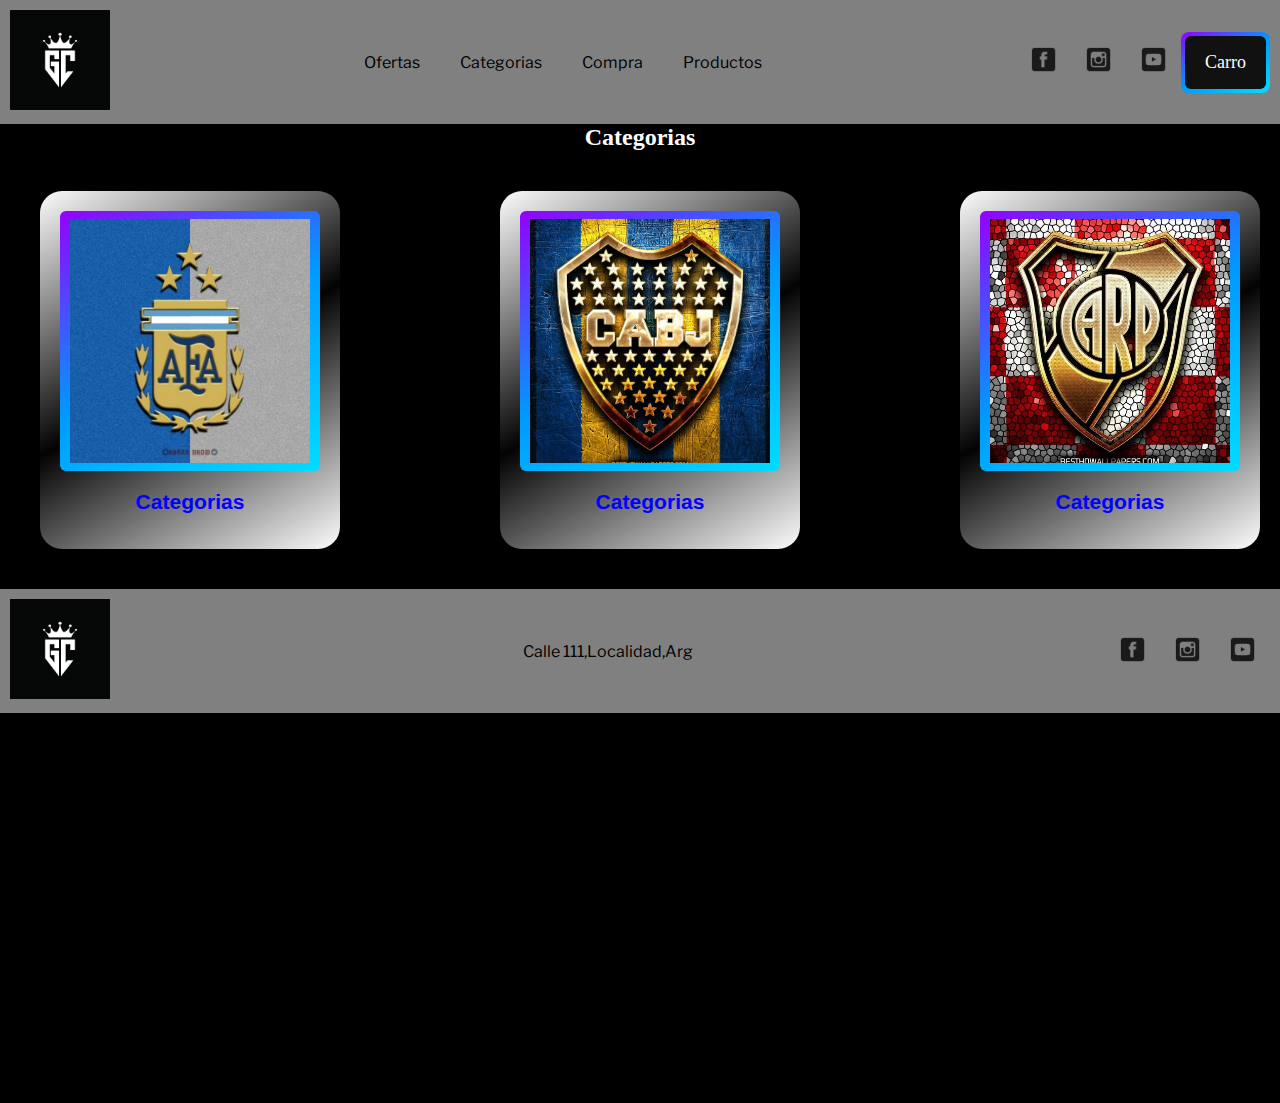
==== pagina/categorias.html @ 08c62f7e "Initial commit" ====
<!DOCTYPE html>
<html lang="en">
    <head>
        <meta charset="UTF-8">
        <meta http-equiv="X-UA-Compatible" content="IE=edge">
        <meta name="viewport" content="width=device-width, initial-scale=1.0">
        <link rel="preconnect" href="https://fonts.googleapis.com">
        <link rel="preconnect" href="https://fonts.gstatic.com" crossorigin>
        <link href="https://fonts.googleapis.com/css2?family=Oswald:wght@500&display=swap" rel="stylesheet">
        <link rel="stylesheet" href="../css/style.css">
        <title>Tiend Online</title>
    </head>
    <body>
        <header class="header">
            
            <div class="logo-header">
                <a href="../index.html">
                <img src="../media/logo.jpg" alt="Tienda Online">
                </a>
            </div>
            
            <nav class="nav-menu">
                <ul>
                    <li><a href="../pagina/Ofertas.html">Ofertas</li></a>
                    <li><a href="../pagina/categorias.html">Categorias</li></a>
                    <li><a href="../pagina/compra.html">Compra</li></a>
                    <li><a href="../pagina/productos.html">Productos</li></a>
                </ul>
            </nav>
            <div class="iconos-img">
                <div class="iconos">
                    <a href="https://www.facebook.com/">
                        <img src="../media/iconofacebook.png" alt="facebook">
                    </a>
                </div>
                <div class="iconos">
                    <a href="https://www.instagram.com/">
                        <img src="../media/iconoinstagram.png" alt="Intagram">
                    </a>
                </div>
                <div class="iconos">
                    <a href="https://www.youtube.com/">
                        <img src="../media/iconoyoutube.png" alt="YouTube">
                    </a>
                </div>
                <button>
                    <samp>Carro</samp>
                </button>
            </div>
        </header>
        <main>
            <h2 id="categorias">Categorias</h2>
            <div class="contenedor-de-categorias">
                    <div class="gorraarg">
                        <a href="../pagina/productos.html">
                            <img src="../media/Argentina 2022.jfif" alt="">
                            <h3>Categorias</h3>
                        </a>
                    </div>
                    <div class="gorraarg">
                        <a href="../pagina/productos.html">
                            <img src="../media/Boca Juniors Wallpaper.jfif" alt="">
                            <h3>Categorias</h3>
                        </a>
                    </div>
                    <div class="gorraarg">
                        <a href="../pagina/productos.html">
                            <img src="../media/riverdoradofondo.jpg" alt="">
                            <h3>Categorias</h3>
                        </a>
                    </div>
            </div>
        </main>
        <footer class="header">
            <a href="../index.html">
                <div class="logo-header">
                    <img src="../media/logo.jpg" alt="Tienda Online">
                </div>
            </a>
            <nav class="nav-menu">
                <ul>
                    <li><a href="https://www.google.com/maps/place/Casa+Vila/@-37.0545336,-81.6326982,4z/data=!4m10!1m2!2m1!1slocal+de+gorras!3m6!1s0xbf88e296a8c1a3b9:0x65e3360ee292a674!8m2!3d-38.7173366!4d-62.2640979!15sCg9sb2NhbCBkZSBnb3JyYXNaESIPbG9jYWwgZGUgZ29ycmFzkgEIaGF0X3Nob3DgAQA!16s%2Fg%2F11b7gq4s8f">Calle 111,Localidad,Arg</li></a>
                </ul>
            </nav>
            <div class="iconos-img">
                <div class="iconos">
                    <a href="https://www.facebook.com/">
                        <img src="../media/iconofacebook.png" alt="facebook">
                    </a>
                </div>
                <div class="iconos">
                    <a href="https://www.instagram.com/">
                        <img src="../media/iconoinstagram.png" alt="Intagram">
                    </a>
                </div>
                <div class="iconos">
                    <a href="https://www.youtube.com/">
                        <img src="../media/iconoyoutube.png" alt="YouTube">
                    </a>
                </div>
        </footer>
    </body>
</html>
---- css/style.css ----
@import url('https://fonts.googleapis.com/css2?family=Oswald:wght@500&display=swap');
@import url('https://fonts.googleapis.com/css2?family=Libre+Franklin:wght@600&display=swap');
*{
    font-family: "Osawld";
    padding: 0;
    margin: 0;
    text-decoration: none;
    list-style: none;
    box-sizing: border-box;
}

body{
    background-color: black;
    text-decoration: none;
}

.responsive{
    width: 100%;
    max-width: 1000px;
    margin:0 auto;
    overflow: hidden;
}
.main{
    width: 70%;
    justify-self: start;
}
.header{
    display: flex;
    background-color: gray;
    align-items: center;
    padding: 10px;
    justify-content: space-between;
    text-decoration: none;
    
}

@media (max-width:700px){
    .header{
        flex-direction: column;
        width: 100%;
        height: auto;
    }
    
}

.logo-header img{
    width: 100px;
}

.nav-menu ul{
    display: flex;
    align-items: center
}
@media (max-width:700px){
    .nav-menu ul{
        font-size: 12px;
    }
    .nav-menu ul li{
        margin: 10px;
    }
}

.nav-menu li{
    margin: 20px;
}
.iconos-img{
    display: flex;
    
}
.iconos{
    margin: 15px;

}
.iconos img{
    width: 25px;
}

.header button{
    border: 0;
    background-image: linear-gradient(150deg, #9500ff ,#09f ,#00ddff);
    border-radius: 8px;
    color: #fff;
    display: flex;
    font-size: 18px;
    padding: 4px;
    cursor: pointer;
    transition: .3s;
}
.header button samp{
    background-color: #111;
    padding: 16px 20px;
    border-radius: 6px;
    transition: .3s;
}

.header button:hover samp{
    background: none;
}
.header button:active{
    transition: scale(0.9);
}



.banner--gorra {
    background-image: url(../media/gorra-banner.webp);
    background-position: center center;
    background-repeat: no-repeat;
    background-size: cover;
    width: 100vw;
    height: 50vw;
    text-align: center;
    color: white;
    padding: 350px;
}
.banner--gorra h1{
    font-family: 'Libre Franklin', sans-serif;
}
a, li{
    font-family: 'Libre Franklin', sans-serif;
    list-style: none;
    color: black;
    text-decoration: none;
}
@media (max-width:1000px){
    .banner--gorra{
        padding: 70px;
    }
}
@media (max-width:700px){
    .banner--gorra{
        padding: 35px;
    }
}
@media (max-width:700px){
    .contenedor-de-categorias2{
        display: grid;
        place-items: center;
        
    }

}

.productos-{
    display: flex;
    align-items: center;
    padding: 10px;
    justify-content: center;
}

.gorraarg{
    display: flex;
    background-color: white;
    border-radius: 22px;
    margin: 15px;
    padding: 20px 20px;
    width:300px;
    border: 0;
    background-image: linear-gradient(150deg, #FCFCFC,#030303,#FCFCFC);
    color: #fff;
    font-size: 18px;
    cursor: pointer;
    transition: .3s;
}
.gorraarg img{
    background-image: linear-gradient(150deg, #9500ff ,#09f ,#00ddff);
    padding: 8px 10px;
    border-radius: 6px;
    transition: .3s;
}
.gorraarg img:hover {
    background: none;
}
.gorraarg:active{
    transition: scale(0.9);
}

.gorraarg img{
    width: 100%;
    aspect-ratio: 1/1;
    object-fit: cover;
}

.gorraarg h3{
    display: flex;
    justify-content: center;
    color: blue;
    font-family: Impact, Haettenschweiler, 'Arial Narrow Bold', sans-serif;
    padding: 15px;
}
.gorraarg p{
    font-family: fantasy;
    color: green;
    display: flex;
    justify-content: center;
    
}
.gorraarg::before{
    content: "";
    background: -moz-linear-gradient(to bottom right,#9500ff ,#09f ,#00ddff);
    position: absolute;
    inset: 0;
    z-index: -1;
    transform: translateY(30%) scale(0.85);
    filter: blur(30PX);

}
#categorias{
    display: flex;
    align-items: center;
    color: white;
    justify-content: center;
}
.contenedor-de-categorias2{
    display: grid;
    grid-template-columns: repeat(auto-fit, minmax(250px, 1fr));
    grid-auto-rows: minmax(200px, auto);
    gap: 150px;
    padding: 25px;
}

.contenedor-de-categorias{
    display: grid;
    grid-template-columns: repeat(auto-fit, minmax(250px, 1fr));
    grid-auto-rows: minmax(200px, auto);
    gap: 150px;
    padding: 25px;
    
}

.contenedor-de-ofertas{
    display: grid;
    grid-template-columns: repeat(auto-fit, minmax(250px, 1fr));
    grid-auto-rows: minmax(200px, auto);
    gap: 20px;
    padding: 25px 25px;   
}
.contenedor-de-ofertas2{
    display: grid;
    grid-template-columns: repeat(auto-fit, minmax(250px, 1fr));
    grid-auto-rows: minmax(200px, auto);
    gap: 150px;
    padding: 25px;
}
#ofertas{
    background-color: gray;
    display: flex;
    align-items: center;
    color: white;
    justify-content: center;
}

.video-gorras{
    display: flex;
    justify-content: center;
    margin: 30px 30px;
}
.compra-1{
    display: flex;
    align-items: center;
    padding: 10px;
    justify-content: space-between;
}

.gorraarg-compra{
    display: flex;
    align-items: center;
    justify-content: space-around;
    margin: 10px 20px;
    background-color: white;
    border-radius: 22px;
    padding: 12px;
    width:1200px;
    height: 600px;
}

.gorraarg-compra img{
    display: flex;
    width: 600px;
}

.gorraarg-compra p{
    display: flex;
    font-size: 46px;
    font-weight: 600px;
    color: red;
}

.gorraarg-compra h2{
    display: flex;
    color: blue;
}

.boton-compra input{
    background-color: rgb(5, 241, 24);
    width: 100px;
}
.gorraarg-compra-{
    display: flex;
    align-items: center;
    justify-content: space-around;
    margin: 100px 200px;
    background-color: white;
    border-radius: 22px;
    padding: 12px;
    width:1000px;
    height: 500px;
}

.gorraarg-compra- img{
    display: flex;
    width: 500px;
}

.gorraarg-compra- p{
    display: flex;
    font-size: 46px;
    font-weight: 600px;
    color: red;
}

.gorraarg-compra- h2{
    display: flex;
    color: blue;
}
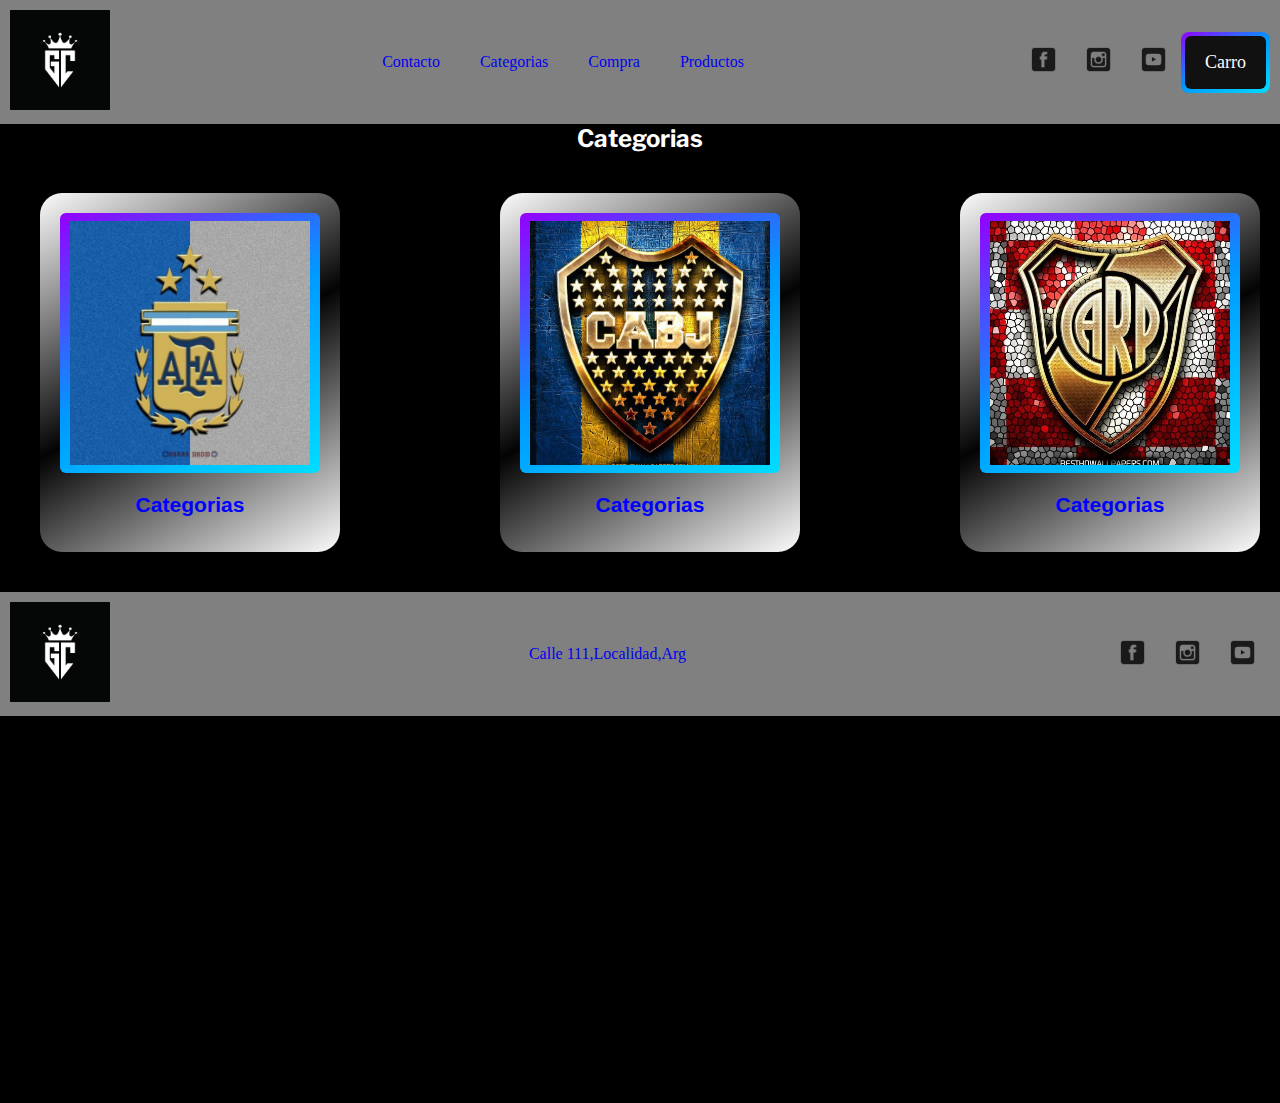
==== commit 5dae6b1a: "preEntrega3Cejas" ====
--- a/pagina/categorias.html
+++ b/pagina/categorias.html
@@ -8,7 +8,8 @@
         <link rel="preconnect" href="https://fonts.gstatic.com" crossorigin>
         <link href="https://fonts.googleapis.com/css2?family=Oswald:wght@500&display=swap" rel="stylesheet">
         <link rel="stylesheet" href="../css/style.css">
-        <title>Tiend Online</title>
+        <link rel="stylesheet" href="../css/app.css">
+        <title>Categorias</title>
     </head>
     <body>
         <header class="header">
@@ -21,25 +22,25 @@
             
             <nav class="nav-menu">
                 <ul>
-                    <li><a href="../pagina/Ofertas.html">Ofertas</li></a>
+                    <li><a href="../pagina/Contacto.html">Contacto</li></a>
                     <li><a href="../pagina/categorias.html">Categorias</li></a>
-                    <li><a href="../pagina/compra.html">Compra</li></a>
+                    <li><a href="../pagina/Compra.html">Compra</li></a>
                     <li><a href="../pagina/productos.html">Productos</li></a>
                 </ul>
             </nav>
             <div class="iconos-img">
                 <div class="iconos">
-                    <a href="https://www.facebook.com/">
+                    <a target=”_BLANK” href="https://www.facebook.com/">
                         <img src="../media/iconofacebook.png" alt="facebook">
                     </a>
                 </div>
                 <div class="iconos">
-                    <a href="https://www.instagram.com/">
+                    <a target=”_BLANK” href="https://www.instagram.com/">
                         <img src="../media/iconoinstagram.png" alt="Intagram">
                     </a>
                 </div>
                 <div class="iconos">
-                    <a href="https://www.youtube.com/">
+                    <a target=”_BLANK” href="https://www.youtube.com/">
                         <img src="../media/iconoyoutube.png" alt="YouTube">
                     </a>
                 </div>
@@ -84,17 +85,17 @@
             </nav>
             <div class="iconos-img">
                 <div class="iconos">
-                    <a href="https://www.facebook.com/">
+                    <a target=”_BLANK” href="https://www.facebook.com/">
                         <img src="../media/iconofacebook.png" alt="facebook">
                     </a>
                 </div>
                 <div class="iconos">
-                    <a href="https://www.instagram.com/">
+                    <a target=”_BLANK” href="https://www.instagram.com/">
                         <img src="../media/iconoinstagram.png" alt="Intagram">
                     </a>
                 </div>
                 <div class="iconos">
-                    <a href="https://www.youtube.com/">
+                    <a target=”_BLANK” href="https://www.youtube.com/">
                         <img src="../media/iconoyoutube.png" alt="YouTube">
                     </a>
                 </div>
--- a/css/style.css
+++ b/css/style.css
@@ -1,38 +1,5 @@
-@import url('https://fonts.googleapis.com/css2?family=Oswald:wght@500&display=swap');
-@import url('https://fonts.googleapis.com/css2?family=Libre+Franklin:wght@600&display=swap');
-*{
-    font-family: "Osawld";
-    padding: 0;
-    margin: 0;
-    text-decoration: none;
-    list-style: none;
-    box-sizing: border-box;
-}
 
-body{
-    background-color: black;
-    text-decoration: none;
-}
 
-.responsive{
-    width: 100%;
-    max-width: 1000px;
-    margin:0 auto;
-    overflow: hidden;
-}
-.main{
-    width: 70%;
-    justify-self: start;
-}
-.header{
-    display: flex;
-    background-color: gray;
-    align-items: center;
-    padding: 10px;
-    justify-content: space-between;
-    text-decoration: none;
-    
-}
 
 @media (max-width:700px){
     .header{
@@ -43,95 +10,27 @@
     
 }
 
-.logo-header img{
-    width: 100px;
-}
+.logo-header
 
-.nav-menu ul{
-    display: flex;
-    align-items: center
-}
+.nav-menu
 @media (max-width:700px){
     .nav-menu ul{
-        font-size: 12px;
+        font-size: 2px;
     }
     .nav-menu ul li{
         margin: 10px;
     }
 }
 
-.nav-menu li{
-    margin: 20px;
-}
-.iconos-img{
-    display: flex;
-    
-}
-.iconos{
-    margin: 15px;
-
-}
-.iconos img{
-    width: 25px;
-}
-
-.header button{
-    border: 0;
-    background-image: linear-gradient(150deg, #9500ff ,#09f ,#00ddff);
-    border-radius: 8px;
-    color: #fff;
-    display: flex;
-    font-size: 18px;
-    padding: 4px;
-    cursor: pointer;
-    transition: .3s;
-}
-.header button samp{
-    background-color: #111;
-    padding: 16px 20px;
-    border-radius: 6px;
-    transition: .3s;
-}
-
-.header button:hover samp{
-    background: none;
-}
-.header button:active{
-    transition: scale(0.9);
-}
 
 
 
-.banner--gorra {
-    background-image: url(../media/gorra-banner.webp);
-    background-position: center center;
-    background-repeat: no-repeat;
-    background-size: cover;
-    width: 100vw;
-    height: 50vw;
-    text-align: center;
-    color: white;
-    padding: 350px;
-}
-.banner--gorra h1{
-    font-family: 'Libre Franklin', sans-serif;
-}
-a, li{
-    font-family: 'Libre Franklin', sans-serif;
-    list-style: none;
-    color: black;
-    text-decoration: none;
-}
-@media (max-width:1000px){
-    .banner--gorra{
-        padding: 70px;
-    }
-}
-@media (max-width:700px){
-    .banner--gorra{
-        padding: 35px;
-    }
-}
+
+
+
+
+
+
 @media (max-width:700px){
     .contenedor-de-categorias2{
         display: grid;
@@ -141,185 +40,13 @@
 
 }
 
-.productos-{
-    display: flex;
-    align-items: center;
-    padding: 10px;
-    justify-content: center;
-}
 
-.gorraarg{
-    display: flex;
-    background-color: white;
-    border-radius: 22px;
-    margin: 15px;
-    padding: 20px 20px;
-    width:300px;
-    border: 0;
-    background-image: linear-gradient(150deg, #FCFCFC,#030303,#FCFCFC);
-    color: #fff;
-    font-size: 18px;
-    cursor: pointer;
-    transition: .3s;
-}
-.gorraarg img{
-    background-image: linear-gradient(150deg, #9500ff ,#09f ,#00ddff);
-    padding: 8px 10px;
-    border-radius: 6px;
-    transition: .3s;
-}
-.gorraarg img:hover {
-    background: none;
-}
-.gorraarg:active{
-    transition: scale(0.9);
-}
 
-.gorraarg img{
-    width: 100%;
-    aspect-ratio: 1/1;
-    object-fit: cover;
-}
 
-.gorraarg h3{
-    display: flex;
-    justify-content: center;
-    color: blue;
-    font-family: Impact, Haettenschweiler, 'Arial Narrow Bold', sans-serif;
-    padding: 15px;
-}
-.gorraarg p{
-    font-family: fantasy;
-    color: green;
-    display: flex;
-    justify-content: center;
-    
-}
-.gorraarg::before{
-    content: "";
-    background: -moz-linear-gradient(to bottom right,#9500ff ,#09f ,#00ddff);
-    position: absolute;
-    inset: 0;
-    z-index: -1;
-    transform: translateY(30%) scale(0.85);
-    filter: blur(30PX);
 
-}
-#categorias{
-    display: flex;
-    align-items: center;
-    color: white;
-    justify-content: center;
-}
-.contenedor-de-categorias2{
-    display: grid;
-    grid-template-columns: repeat(auto-fit, minmax(250px, 1fr));
-    grid-auto-rows: minmax(200px, auto);
-    gap: 150px;
-    padding: 25px;
-}
 
-.contenedor-de-categorias{
-    display: grid;
-    grid-template-columns: repeat(auto-fit, minmax(250px, 1fr));
-    grid-auto-rows: minmax(200px, auto);
-    gap: 150px;
-    padding: 25px;
-    
-}
 
-.contenedor-de-ofertas{
-    display: grid;
-    grid-template-columns: repeat(auto-fit, minmax(250px, 1fr));
-    grid-auto-rows: minmax(200px, auto);
-    gap: 20px;
-    padding: 25px 25px;   
-}
-.contenedor-de-ofertas2{
-    display: grid;
-    grid-template-columns: repeat(auto-fit, minmax(250px, 1fr));
-    grid-auto-rows: minmax(200px, auto);
-    gap: 150px;
-    padding: 25px;
-}
-#ofertas{
-    background-color: gray;
-    display: flex;
-    align-items: center;
-    color: white;
-    justify-content: center;
-}
 
-.video-gorras{
-    display: flex;
-    justify-content: center;
-    margin: 30px 30px;
-}
-.compra-1{
-    display: flex;
-    align-items: center;
-    padding: 10px;
-    justify-content: space-between;
-}
 
-.gorraarg-compra{
-    display: flex;
-    align-items: center;
-    justify-content: space-around;
-    margin: 10px 20px;
-    background-color: white;
-    border-radius: 22px;
-    padding: 12px;
-    width:1200px;
-    height: 600px;
-}
 
-.gorraarg-compra img{
-    display: flex;
-    width: 600px;
-}
 
-.gorraarg-compra p{
-    display: flex;
-    font-size: 46px;
-    font-weight: 600px;
-    color: red;
-}
-
-.gorraarg-compra h2{
-    display: flex;
-    color: blue;
-}
-
-.boton-compra input{
-    background-color: rgb(5, 241, 24);
-    width: 100px;
-}
-.gorraarg-compra-{
-    display: flex;
-    align-items: center;
-    justify-content: space-around;
-    margin: 100px 200px;
-    background-color: white;
-    border-radius: 22px;
-    padding: 12px;
-    width:1000px;
-    height: 500px;
-}
-
-.gorraarg-compra- img{
-    display: flex;
-    width: 500px;
-}
-
-.gorraarg-compra- p{
-    display: flex;
-    font-size: 46px;
-    font-weight: 600px;
-    color: red;
-}
-
-.gorraarg-compra- h2{
-    display: flex;
-    color: blue;
-}--- a/css/app.css
+++ b/css/app.css
@@ -0,0 +1,296 @@
+@import url("https://fonts.googleapis.com/css2?family=Oswald:wght@500&display=swap");
+@import url("https://fonts.googleapis.com/css2?family=Libre+Franklin:wght@600&display=swap");
+* {
+  font-family: "Osawld";
+  padding: 0;
+  margin: 0;
+  text-decoration: none;
+  list-style: none;
+  box-sizing: border-box;
+}
+
+body {
+  background-color: black;
+  text-decoration: none;
+}
+
+.responsive {
+  width: 100%;
+  max-width: 1000px;
+  margin: 0 auto;
+  overflow: hidden;
+}
+
+.main {
+  width: 70%;
+  justify-self: start;
+}
+
+header {
+  display: flex;
+  background-color: gray;
+  align-items: center;
+  padding: 10px;
+  justify-content: space-between;
+  text-decoration: none;
+}
+@media screen and (max-width: 700px) {
+  header {
+    flex-direction: column;
+    width: 100%;
+    height: auto;
+  }
+}
+header img {
+  width: 100px;
+}
+header ul {
+  display: flex;
+  align-items: center;
+}
+@media screen and (max-width: 700px) {
+  header ul {
+    font-size: 12px;
+  }
+}
+header li {
+  margin: 20px;
+}
+@media screen and (max-width: 700px) {
+  header li {
+    margin: 10px;
+  }
+}
+header .iconos-img {
+  display: flex;
+}
+header .iconos {
+  margin: 15px;
+}
+header .iconos img {
+  width: 25px;
+}
+header button {
+  border: 0;
+  background-image: linear-gradient(150deg, #9500ff, #09f, #00ddff);
+  border-radius: 8px;
+  color: #fff;
+  display: flex;
+  font-size: 18px;
+  padding: 4px;
+  cursor: pointer;
+  transition: 0.3s;
+}
+header button samp {
+  background-color: #111;
+  padding: 16px 20px;
+  border-radius: 6px;
+  transition: 0.3s;
+}
+header button:hover samp {
+  background: none;
+}
+header button:active {
+  transition: scale(0.9);
+}
+
+main #categorias {
+  display: flex;
+  align-items: center;
+  color: white;
+  justify-content: center;
+  font-family: "Libre Franklin", sans-serif;
+}
+main .contenedor-de-categorias {
+  display: grid;
+  grid-template-columns: repeat(auto-fit, minmax(250px, 1fr));
+  grid-auto-rows: minmax(200px, auto);
+  gap: 150px;
+  padding: 25px;
+}
+main .gorraarg {
+  display: flex;
+  background-color: white;
+  border-radius: 22px;
+  margin: 15px;
+  padding: 20px 20px;
+  width: 300px;
+  border: 0;
+  background-image: linear-gradient(150deg, #FCFCFC, #030303, #FCFCFC);
+  color: #fff;
+  font-size: 18px;
+  cursor: pointer;
+  transition: 0.3s;
+}
+main .gorraarg img {
+  width: 100%;
+  aspect-ratio: 1/1;
+  object-fit: cover;
+  background-image: linear-gradient(150deg, #9500ff, #09f, #00ddff);
+  padding: 8px 10px;
+  border-radius: 6px;
+  transition: 0.3s;
+}
+main .gorraarg img:hover {
+  background: none;
+}
+main .gorraarg h3 {
+  display: flex;
+  justify-content: center;
+  color: blue;
+  font-family: Impact, Haettenschweiler, "Arial Narrow Bold", sans-serif;
+  padding: 15px;
+}
+main .gorraarg p {
+  font-family: fantasy;
+  color: green;
+  display: flex;
+  justify-content: center;
+}
+main .gorraarg:active {
+  transition: scale(0.9);
+}
+main .gorraarg::before {
+  content: "";
+  background: -moz-linear-gradient(to bottom right, #9500ff, #09f, #00ddff);
+  position: absolute;
+  inset: 0;
+  z-index: -1;
+  transform: translateY(30%) scale(0.85);
+  filter: blur(30PX);
+}
+main .contenedor-de-categorias2 {
+  display: grid;
+  grid-template-columns: repeat(auto-fit, minmax(250px, 1fr));
+  grid-auto-rows: minmax(80px, auto);
+  gap: 80px;
+  padding: 10px 5px;
+}
+main .contenedor-de-ofertas {
+  display: grid;
+  grid-template-columns: repeat(auto-fit, minmax(250px, 1fr));
+  grid-auto-rows: minmax(80px, auto);
+  gap: 20px;
+  padding: 10px 5px;
+}
+main .contenedor-de-ofertas2 {
+  display: grid;
+  grid-template-columns: repeat(auto-fit, minmax(250px, 1fr));
+  grid-auto-rows: minmax(200px, auto);
+  gap: 150px;
+  padding: 25px;
+}
+main #ofertas {
+  background-color: gray;
+  display: flex;
+  align-items: center;
+  color: white;
+  justify-content: center;
+}
+main .video-gorras {
+  display: flex;
+  justify-content: center;
+  margin: 30px 30px;
+}
+
+.contacto {
+  margin: 0;
+}
+.contacto .form {
+  width: 340px;
+  height: 440px;
+  background: white;
+  border-radius: 8px;
+  box-shadow: 0 0 80px -10px blue;
+  margin: calc(50vh - 220px) auto;
+  padding: 20px 30px;
+  box-sizing: border-box;
+  font-family: "Libre Franklin", sans-serif;
+  position: relative;
+}
+.contacto .form h2 {
+  margin: 10px 0;
+  padding-bottom: 10px;
+  width: 180px;
+  color: gray;
+  border-bottom: 3px solid black;
+}
+.contacto .form input {
+  width: 100%;
+  padding: 10px;
+  box-sizing: border-box;
+  background: none;
+  outline: none;
+  resize: none;
+  border: 0;
+  font-family: "Libre Franklin", sans-serif;
+  transition: all 0.3s;
+  border-bottom: 2px solid grey;
+}
+.contacto .form input:focus {
+  border-bottom: 2px solid lightblue;
+}
+.contacto .form p:before {
+  content: attr(type);
+  display: block;
+  margin: 28px 0 0;
+  font-size: 14px;
+  color: gray;
+}
+.contacto .form button {
+  float: right;
+  padding: 8px 12px;
+  margin: 8px 0 0;
+  font-family: "Libre Franklin", sans-serif;
+  border: 2px solid gray;
+  background: 0;
+  color: black;
+  cursor: pointer;
+  transition: all 0.3s;
+}
+.contacto .form button:hover {
+  background: gray;
+  color: white;
+}
+.contacto .form div {
+  position: absolute;
+  bottom: -15px;
+  right: -20px;
+  background: black;
+  color: white;
+  width: 320px;
+  padding: 16px 4px 16px 0;
+  border-radius: 6px;
+  font-size: 13px;
+  box-shadow: 10px 10px 40px -14px blue;
+}
+.contacto .form span {
+  margin: 0 5px 0 15px;
+}
+
+footer {
+  display: flex;
+  background-color: gray;
+  align-items: center;
+  padding: 10px;
+  justify-content: space-between;
+  text-decoration: none;
+}
+footer img {
+  width: 100px;
+}
+footer ul {
+  display: flex;
+  align-items: center;
+}
+footer .iconos-img {
+  display: flex;
+}
+footer .iconos {
+  margin: 15px;
+}
+footer .iconos img {
+  width: 25px;
+}
+
+/*# sourceMappingURL=app.css.map */
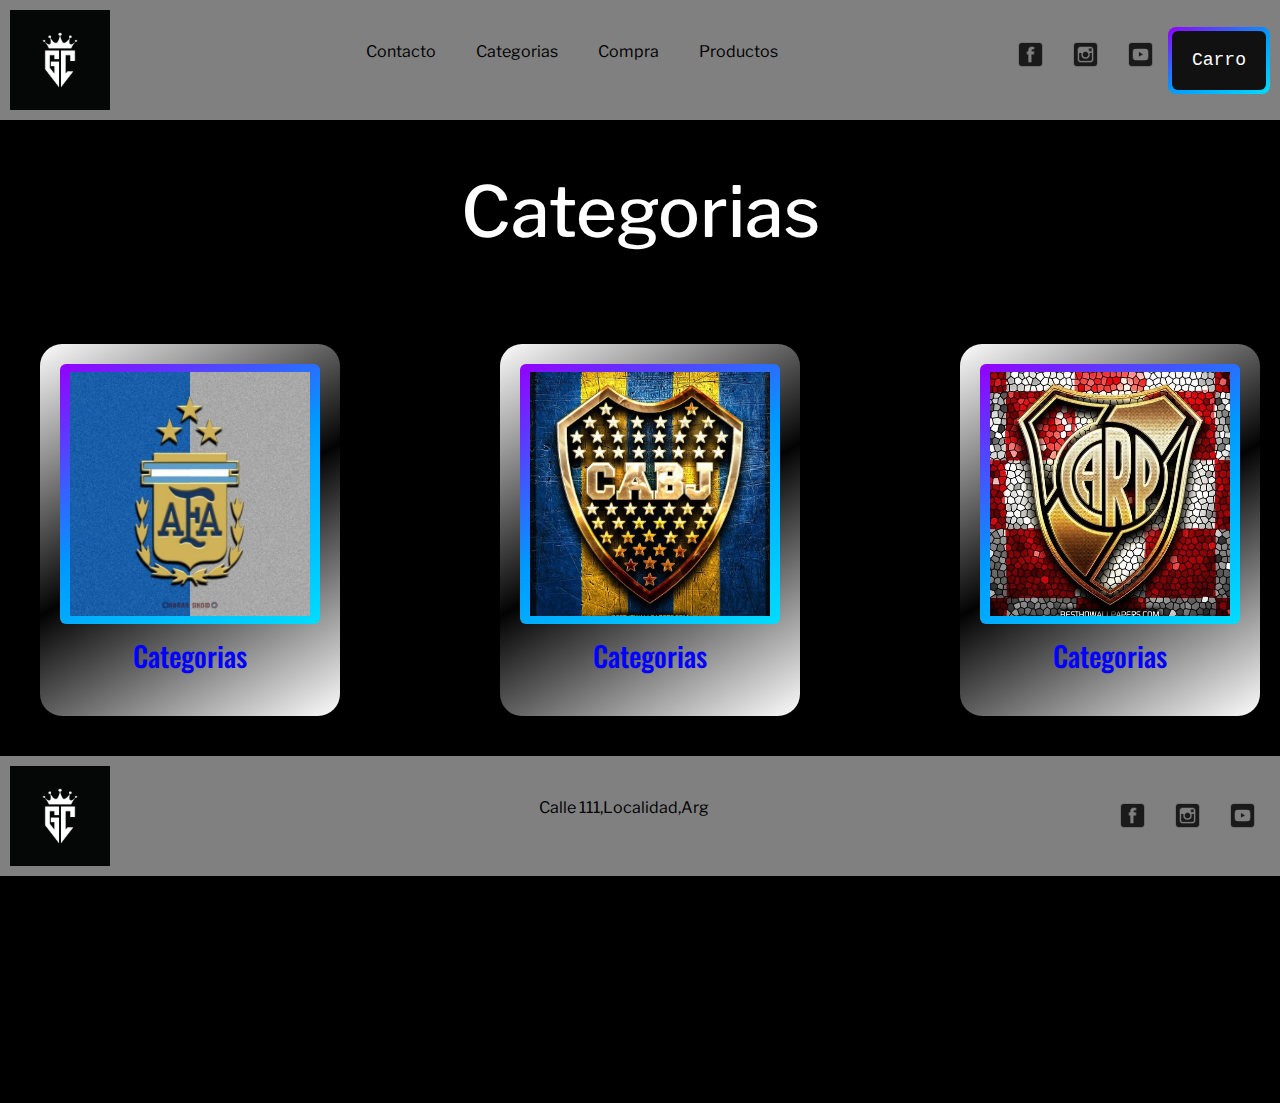
==== commit ad50d6b3: "Add files via upload" ====
--- a/pagina/categorias.html
+++ b/pagina/categorias.html
@@ -4,14 +4,14 @@
         <meta charset="UTF-8">
         <meta http-equiv="X-UA-Compatible" content="IE=edge">
         <meta name="viewport" content="width=device-width, initial-scale=1.0">
+        <meta name="description" content="Explora nuestra varidad de quipos">
+        <meta name="keywords" content="gorra, sombrero, accesorios, futbol, deporte, boca js, river plate, Argentina, campeon,">
         <link rel="preconnect" href="https://fonts.googleapis.com">
         <link rel="preconnect" href="https://fonts.gstatic.com" crossorigin>
-        <link href="https://fonts.googleapis.com/css2?family=Oswald:wght@500&display=swap" rel="stylesheet">
-        <link rel="stylesheet" href="../css/style.css">
         <link rel="stylesheet" href="../css/app.css">
-        <title>Categorias</title>
+        <title>Tiena Online - Categorias</title>
     </head>
-    <body>
+    <body class="body">
         <header class="header">
             
             <div class="logo-header">
@@ -50,29 +50,29 @@
             </div>
         </header>
         <main>
-            <h2 id="categorias">Categorias</h2>
+            <h1 id="categorias">Categorias</h1>
             <div class="contenedor-de-categorias">
                     <div class="gorraarg">
                         <a href="../pagina/productos.html">
-                            <img src="../media/Argentina 2022.jfif" alt="">
+                            <img src="../media/Argentina 2022.jfif" alt="Argentina">
                             <h3>Categorias</h3>
                         </a>
                     </div>
                     <div class="gorraarg">
                         <a href="../pagina/productos.html">
-                            <img src="../media/Boca Juniors Wallpaper.jfif" alt="">
+                            <img src="../media/Boca Juniors Wallpaper.jfif" alt="Boca Js">
                             <h3>Categorias</h3>
                         </a>
                     </div>
                     <div class="gorraarg">
                         <a href="../pagina/productos.html">
-                            <img src="../media/riverdoradofondo.jpg" alt="">
+                            <img src="../media/riverdoradofondo.jpg" alt="River Plate">
                             <h3>Categorias</h3>
                         </a>
                     </div>
             </div>
         </main>
-        <footer class="header">
+        <footer class="footer">
             <a href="../index.html">
                 <div class="logo-header">
                     <img src="../media/logo.jpg" alt="Tienda Online">
--- a/css/app.css
+++ b/css/app.css
@@ -1,29 +1,32 @@
+@charset "UTF-8";
 @import url("https://fonts.googleapis.com/css2?family=Oswald:wght@500&display=swap");
 @import url("https://fonts.googleapis.com/css2?family=Libre+Franklin:wght@600&display=swap");
-* {
-  font-family: "Osawld";
-  padding: 0;
-  margin: 0;
+a {
+  font-family: "Libre Franklin";
   text-decoration: none;
-  list-style: none;
-  box-sizing: border-box;
-}
-
-body {
-  background-color: black;
+}
+
+h1, h2, h3 {
+  font-family: "Oswald";
   text-decoration: none;
 }
 
-.responsive {
-  width: 100%;
-  max-width: 1000px;
-  margin: 0 auto;
-  overflow: hidden;
-}
-
-.main {
-  width: 70%;
-  justify-self: start;
+#categorias {
+  display: flex;
+  align-items: center;
+  color: white;
+  justify-content: center;
+  font-family: "Libre Franklin", sans-serif;
+  margin: 50px;
+  font-size: 70px;
+}
+
+#ofertas {
+  background-color: gray;
+  display: flex;
+  align-items: center;
+  color: black;
+  justify-content: center;
 }
 
 header {
@@ -53,21 +56,25 @@
     font-size: 12px;
   }
 }
-header li {
+header ul li {
   margin: 20px;
 }
 @media screen and (max-width: 700px) {
-  header li {
+  header ul li {
     margin: 10px;
   }
+}
+header ul li a {
+  text-decoration: none;
+  color: #000;
 }
 header .iconos-img {
   display: flex;
 }
-header .iconos {
+header .iconos-img .iconos {
   margin: 15px;
 }
-header .iconos img {
+header .iconos-img .iconos img {
   width: 25px;
 }
 header button {
@@ -94,21 +101,148 @@
   transition: scale(0.9);
 }
 
-main #categorias {
+* {
+  font-family: "Osawld";
+  padding: 0;
+  margin: 0;
+  text-decoration: none;
+  list-style: none;
+  box-sizing: border-box;
+}
+
+.body {
+  background-color: black;
+  text-decoration: none;
+}
+
+.responsive {
+  width: 100%;
+  max-width: 1000px;
+  margin: 0 auto;
+  overflow: hidden;
+}
+
+.main {
+  width: 70%;
+  justify-self: start;
+}
+
+.footer {
+  display: flex;
+  background-color: gray;
+  align-items: center;
+  padding: 10px;
+  justify-content: space-between;
+  align-self: end;
+}
+.footer img {
+  width: 100px;
+}
+.footer ul {
   display: flex;
   align-items: center;
-  color: white;
-  justify-content: center;
-  font-family: "Libre Franklin", sans-serif;
-}
-main .contenedor-de-categorias {
+}
+.footer ul a {
+  color: #000;
+  text-decoration: none;
+}
+.footer .iconos-img {
+  display: flex;
+}
+.footer .iconos {
+  margin: 15px;
+}
+.footer .iconos img {
+  width: 25px;
+}
+@media (max-width: 700px) {
+  .footer .header {
+    flex-direction: column;
+    width: 100%;
+    height: auto;
+  }
+  .footer .iconos-img {
+    display: flex;
+  }
+  .footer .iconos-img .iconos {
+    margin: 5px;
+  }
+  .footer .nav-menu ul {
+    font-size: 12px;
+  }
+  .footer .nav-menu ul a {
+    color: #000;
+  }
+}
+
+.contenedor-de-categorias {
   display: grid;
   grid-template-columns: repeat(auto-fit, minmax(250px, 1fr));
   grid-auto-rows: minmax(200px, auto);
   gap: 150px;
   padding: 25px;
 }
-main .gorraarg {
+
+.contenedor-de-categorias2 {
+  display: grid;
+  grid-template-columns: repeat(auto-fit, minmax(250px, 1fr));
+  grid-auto-rows: minmax(80px, auto);
+  gap: 150px;
+  padding: 10px 5px;
+}
+.contenedor-de-categorias2 h1 {
+  color: white;
+  text-align: center center;
+  padding: 0px;
+  font-size: 50px;
+}
+
+.contenedor-de-ofertas {
+  display: grid;
+  grid-template-columns: repeat(auto-fit, minmax(250px, 1fr));
+  grid-auto-rows: minmax(80px, auto);
+  gap: 20px;
+  padding: 10px 5px;
+}
+
+.contenedor-de-ofertas2 {
+  display: grid;
+  grid-template-columns: repeat(auto-fit, minmax(250px, 1fr));
+  grid-auto-rows: minmax(200px, auto);
+  gap: 150px;
+  padding: 25px;
+}
+
+.banner--gorra {
+  background-image: url(../media/gorra-banner.webp);
+  background-position: center center;
+  background-repeat: no-repeat;
+  background-size: cover;
+  width: 100vw;
+  height: 20vw;
+  text-align: center;
+  color: white;
+  padding: 350px;
+}
+@media screen and (max-width: 700px) {
+  .banner--gorra {
+    padding: 150px 50px;
+  }
+}
+.banner--gorra h1 {
+  font-family: "Libre Franklin", sans-serif;
+}
+.banner--gorra p {
+  font-family: "Libre Franklin", sans-serif;
+}
+.banner--gorra a {
+  font-family: "Libre Franklin", sans-serif;
+  list-style: none;
+  color: blue;
+  text-decoration: none;
+}
+
+.gorraarg {
   display: flex;
   background-color: white;
   border-radius: 22px;
@@ -122,7 +256,7 @@
   cursor: pointer;
   transition: 0.3s;
 }
-main .gorraarg img {
+.gorraarg img {
   width: 100%;
   aspect-ratio: 1/1;
   object-fit: cover;
@@ -131,26 +265,23 @@
   border-radius: 6px;
   transition: 0.3s;
 }
-main .gorraarg img:hover {
+.gorraarg img:hover {
   background: none;
 }
-main .gorraarg h3 {
+.gorraarg a {
+  text-decoration: none;
+}
+.gorraarg a h3 {
   display: flex;
   justify-content: center;
   color: blue;
-  font-family: Impact, Haettenschweiler, "Arial Narrow Bold", sans-serif;
+  text-decoration: none;
   padding: 15px;
 }
-main .gorraarg p {
-  font-family: fantasy;
-  color: green;
-  display: flex;
-  justify-content: center;
-}
-main .gorraarg:active {
+.gorraarg:active {
   transition: scale(0.9);
 }
-main .gorraarg::before {
+.gorraarg::before {
   content: "";
   background: -moz-linear-gradient(to bottom right, #9500ff, #09f, #00ddff);
   position: absolute;
@@ -159,35 +290,8 @@
   transform: translateY(30%) scale(0.85);
   filter: blur(30PX);
 }
-main .contenedor-de-categorias2 {
-  display: grid;
-  grid-template-columns: repeat(auto-fit, minmax(250px, 1fr));
-  grid-auto-rows: minmax(80px, auto);
-  gap: 80px;
-  padding: 10px 5px;
-}
-main .contenedor-de-ofertas {
-  display: grid;
-  grid-template-columns: repeat(auto-fit, minmax(250px, 1fr));
-  grid-auto-rows: minmax(80px, auto);
-  gap: 20px;
-  padding: 10px 5px;
-}
-main .contenedor-de-ofertas2 {
-  display: grid;
-  grid-template-columns: repeat(auto-fit, minmax(250px, 1fr));
-  grid-auto-rows: minmax(200px, auto);
-  gap: 150px;
-  padding: 25px;
-}
-main #ofertas {
-  background-color: gray;
-  display: flex;
-  align-items: center;
-  color: white;
-  justify-content: center;
-}
-main .video-gorras {
+
+.video-gorras {
   display: flex;
   justify-content: center;
   margin: 30px 30px;
@@ -195,6 +299,12 @@
 
 .contacto {
   margin: 0;
+}
+.contacto h1 {
+  color: white;
+  text-align: center;
+  padding: 20px;
+  font-size: 80px;
 }
 .contacto .form {
   width: 340px;
@@ -202,7 +312,7 @@
   background: white;
   border-radius: 8px;
   box-shadow: 0 0 80px -10px blue;
-  margin: calc(50vh - 220px) auto;
+  margin: calc(50vh - 320px) auto;
   padding: 20px 30px;
   box-sizing: border-box;
   font-family: "Libre Franklin", sans-serif;
@@ -239,8 +349,8 @@
 }
 .contacto .form button {
   float: right;
-  padding: 8px 12px;
-  margin: 8px 0 0;
+  padding: 4px 10px;
+  margin: 4px 0 0;
   font-family: "Libre Franklin", sans-serif;
   border: 2px solid gray;
   background: 0;
@@ -249,17 +359,17 @@
   transition: all 0.3s;
 }
 .contacto .form button:hover {
-  background: gray;
+  background: blue;
   color: white;
 }
 .contacto .form div {
   position: absolute;
-  bottom: -15px;
-  right: -20px;
+  bottom: -5px;
+  right: 0px;
   background: black;
   color: white;
   width: 320px;
-  padding: 16px 4px 16px 0;
+  padding: 16px 4px -15px 0;
   border-radius: 6px;
   font-size: 13px;
   box-shadow: 10px 10px 40px -14px blue;
@@ -268,29 +378,11139 @@
   margin: 0 5px 0 15px;
 }
 
-footer {
+/*!
+* Start Bootstrap - Shop Item v5.0.6 (https://startbootstrap.com/template/shop-item)
+* Copyright 2013-2023 Start Bootstrap
+* Licensed under MIT (https://github.com/StartBootstrap/startbootstrap-shop-item/blob/master/LICENSE)
+*/
+/*!
+ * Bootstrap  v5.2.3 (https://getbootstrap.com/)
+ * Copyright 2011-2022 The Bootstrap Authors
+ * Copyright 2011-2022 Twitter, Inc.
+ * Licensed under MIT (https://github.com/twbs/bootstrap/blob/main/LICENSE)
+ */
+:root {
+  --bs-blue: #0d6efd;
+  --bs-indigo: #6610f2;
+  --bs-purple: #6f42c1;
+  --bs-pink: #d63384;
+  --bs-red: #dc3545;
+  --bs-orange: #fd7e14;
+  --bs-yellow: #ffc107;
+  --bs-green: #198754;
+  --bs-teal: #20c997;
+  --bs-cyan: #0dcaf0;
+  --bs-black: #000;
+  --bs-white: #fff;
+  --bs-gray: #6c757d;
+  --bs-gray-dark: #343a40;
+  --bs-gray-100: #f8f9fa;
+  --bs-gray-200: #e9ecef;
+  --bs-gray-300: #dee2e6;
+  --bs-gray-400: #ced4da;
+  --bs-gray-500: #adb5bd;
+  --bs-gray-600: #6c757d;
+  --bs-gray-700: #495057;
+  --bs-gray-800: #343a40;
+  --bs-gray-900: #212529;
+  --bs-primary: #0d6efd;
+  --bs-secondary: #6c757d;
+  --bs-success: #198754;
+  --bs-info: #0dcaf0;
+  --bs-warning: #ffc107;
+  --bs-danger: #dc3545;
+  --bs-light: #f8f9fa;
+  --bs-dark: #212529;
+  --bs-primary-rgb: 13, 110, 253;
+  --bs-secondary-rgb: 108, 117, 125;
+  --bs-success-rgb: 25, 135, 84;
+  --bs-info-rgb: 13, 202, 240;
+  --bs-warning-rgb: 255, 193, 7;
+  --bs-danger-rgb: 220, 53, 69;
+  --bs-light-rgb: 248, 249, 250;
+  --bs-dark-rgb: 33, 37, 41;
+  --bs-white-rgb: 255, 255, 255;
+  --bs-black-rgb: 0, 0, 0;
+  --bs-body-color-rgb: 33, 37, 41;
+  --bs-body-bg-rgb: 255, 255, 255;
+  --bs-font-sans-serif: system-ui, -apple-system, "Segoe UI", Roboto, "Helvetica Neue", "Noto Sans", "Liberation Sans", Arial, sans-serif, "Apple Color Emoji", "Segoe UI Emoji", "Segoe UI Symbol", "Noto Color Emoji";
+  --bs-font-monospace: SFMono-Regular, Menlo, Monaco, Consolas, "Liberation Mono", "Courier New", monospace;
+  --bs-gradient: linear-gradient(180deg, rgba(255, 255, 255, 0.15), rgba(255, 255, 255, 0));
+  --bs-body-font-family: var(--bs-font-sans-serif);
+  --bs-body-font-size: 1rem;
+  --bs-body-font-weight: 400;
+  --bs-body-line-height: 1.5;
+  --bs-body-color: #212529;
+  --bs-body-bg: #fff;
+  --bs-border-width: 1px;
+  --bs-border-style: solid;
+  --bs-border-color: #dee2e6;
+  --bs-border-color-translucent: rgba(0, 0, 0, 0.175);
+  --bs-border-radius: 0.375rem;
+  --bs-border-radius-sm: 0.25rem;
+  --bs-border-radius-lg: 0.5rem;
+  --bs-border-radius-xl: 1rem;
+  --bs-border-radius-2xl: 2rem;
+  --bs-border-radius-pill: 50rem;
+  --bs-link-color: #0d6efd;
+  --bs-link-hover-color: #0a58ca;
+  --bs-code-color: #d63384;
+  --bs-highlight-bg: #fff3cd;
+}
+
+*,
+*::before,
+*::after {
+  box-sizing: border-box;
+}
+
+@media (prefers-reduced-motion: no-preference) {
+  :root {
+    scroll-behavior: smooth;
+  }
+}
+body {
+  margin: 0;
+  font-family: var(--bs-body-font-family);
+  font-size: var(--bs-body-font-size);
+  font-weight: var(--bs-body-font-weight);
+  line-height: var(--bs-body-line-height);
+  color: var(--bs-body-color);
+  text-align: var(--bs-body-text-align);
+  background-color: var(--bs-body-bg);
+  -webkit-text-size-adjust: 100%;
+  -webkit-tap-highlight-color: rgba(0, 0, 0, 0);
+}
+
+hr {
+  margin: 1rem 0;
+  color: inherit;
+  border: 0;
+  border-top: 1px solid;
+  opacity: 0.25;
+}
+
+h6, .h6, h5, .h5, h4, .h4, h3, .h3, h2, .h2, h1, .h1 {
+  margin-top: 0;
+  margin-bottom: 0.5rem;
+  font-weight: 500;
+  line-height: 1.2;
+}
+
+h1, .h1 {
+  font-size: calc(1.375rem + 1.5vw);
+}
+
+@media (min-width: 1200px) {
+  h1, .h1 {
+    font-size: 2.5rem;
+  }
+}
+h2, .h2 {
+  font-size: calc(1.325rem + 0.9vw);
+}
+
+@media (min-width: 1200px) {
+  h2, .h2 {
+    font-size: 2rem;
+  }
+}
+h3, .h3 {
+  font-size: calc(1.3rem + 0.6vw);
+}
+
+@media (min-width: 1200px) {
+  h3, .h3 {
+    font-size: 1.75rem;
+  }
+}
+h4, .h4 {
+  font-size: calc(1.275rem + 0.3vw);
+}
+
+@media (min-width: 1200px) {
+  h4, .h4 {
+    font-size: 1.5rem;
+  }
+}
+h5, .h5 {
+  font-size: 1.25rem;
+}
+
+h6, .h6 {
+  font-size: 1rem;
+}
+
+p {
+  margin-top: 0;
+  margin-bottom: 1rem;
+}
+
+abbr[title] {
+  -webkit-text-decoration: underline dotted;
+  text-decoration: underline dotted;
+  cursor: help;
+  -webkit-text-decoration-skip-ink: none;
+  text-decoration-skip-ink: none;
+}
+
+address {
+  margin-bottom: 1rem;
+  font-style: normal;
+  line-height: inherit;
+}
+
+ol,
+ul {
+  padding-left: 2rem;
+}
+
+ol,
+ul,
+dl {
+  margin-top: 0;
+  margin-bottom: 1rem;
+}
+
+ol ol,
+ul ul,
+ol ul,
+ul ol {
+  margin-bottom: 0;
+}
+
+dt {
+  font-weight: 700;
+}
+
+dd {
+  margin-bottom: 0.5rem;
+  margin-left: 0;
+}
+
+blockquote {
+  margin: 0 0 1rem;
+}
+
+b,
+strong {
+  font-weight: bolder;
+}
+
+small, .small {
+  font-size: 0.875em;
+}
+
+mark, .mark {
+  padding: 0.1875em;
+  background-color: var(--bs-highlight-bg);
+}
+
+sub,
+sup {
+  position: relative;
+  font-size: 0.75em;
+  line-height: 0;
+  vertical-align: baseline;
+}
+
+sub {
+  bottom: -0.25em;
+}
+
+sup {
+  top: -0.5em;
+}
+
+a {
+  color: var(--bs-link-color);
+  text-decoration: underline;
+}
+
+a:hover {
+  color: var(--bs-link-hover-color);
+}
+
+a:not([href]):not([class]), a:not([href]):not([class]):hover {
+  color: inherit;
+  text-decoration: none;
+}
+
+pre,
+code,
+kbd,
+samp {
+  font-family: var(--bs-font-monospace);
+  font-size: 1em;
+}
+
+pre {
+  display: block;
+  margin-top: 0;
+  margin-bottom: 1rem;
+  overflow: auto;
+  font-size: 0.875em;
+}
+
+pre code {
+  font-size: inherit;
+  color: inherit;
+  word-break: normal;
+}
+
+code {
+  font-size: 0.875em;
+  color: var(--bs-code-color);
+  word-wrap: break-word;
+}
+
+a > code {
+  color: inherit;
+}
+
+kbd {
+  padding: 0.1875rem 0.375rem;
+  font-size: 0.875em;
+  color: var(--bs-body-bg);
+  background-color: var(--bs-body-color);
+  border-radius: 0.25rem;
+}
+
+kbd kbd {
+  padding: 0;
+  font-size: 1em;
+}
+
+figure {
+  margin: 0 0 1rem;
+}
+
+img,
+svg {
+  vertical-align: middle;
+}
+
+table {
+  caption-side: bottom;
+  border-collapse: collapse;
+}
+
+caption {
+  padding-top: 0.5rem;
+  padding-bottom: 0.5rem;
+  color: #6c757d;
+  text-align: left;
+}
+
+th {
+  text-align: inherit;
+  text-align: -webkit-match-parent;
+}
+
+thead,
+tbody,
+tfoot,
+tr,
+td,
+th {
+  border-color: inherit;
+  border-style: solid;
+  border-width: 0;
+}
+
+label {
+  display: inline-block;
+}
+
+button {
+  border-radius: 0;
+}
+
+button:focus:not(:focus-visible) {
+  outline: 0;
+}
+
+input,
+button,
+select,
+optgroup,
+textarea {
+  margin: 0;
+  font-family: inherit;
+  font-size: inherit;
+  line-height: inherit;
+}
+
+button,
+select {
+  text-transform: none;
+}
+
+[role=button] {
+  cursor: pointer;
+}
+
+select {
+  word-wrap: normal;
+}
+
+select:disabled {
+  opacity: 1;
+}
+
+[list]:not([type=date]):not([type=datetime-local]):not([type=month]):not([type=week]):not([type=time])::-webkit-calendar-picker-indicator {
+  display: none !important;
+}
+
+button,
+[type=button],
+[type=reset],
+[type=submit] {
+  -webkit-appearance: button;
+}
+
+button:not(:disabled),
+[type=button]:not(:disabled),
+[type=reset]:not(:disabled),
+[type=submit]:not(:disabled) {
+  cursor: pointer;
+}
+
+::-moz-focus-inner {
+  padding: 0;
+  border-style: none;
+}
+
+textarea {
+  resize: vertical;
+}
+
+fieldset {
+  min-width: 0;
+  padding: 0;
+  margin: 0;
+  border: 0;
+}
+
+legend {
+  float: left;
+  width: 100%;
+  padding: 0;
+  margin-bottom: 0.5rem;
+  font-size: calc(1.275rem + 0.3vw);
+  line-height: inherit;
+}
+
+@media (min-width: 1200px) {
+  legend {
+    font-size: 1.5rem;
+  }
+}
+legend + * {
+  clear: left;
+}
+
+::-webkit-datetime-edit-fields-wrapper,
+::-webkit-datetime-edit-text,
+::-webkit-datetime-edit-minute,
+::-webkit-datetime-edit-hour-field,
+::-webkit-datetime-edit-day-field,
+::-webkit-datetime-edit-month-field,
+::-webkit-datetime-edit-year-field {
+  padding: 0;
+}
+
+::-webkit-inner-spin-button {
+  height: auto;
+}
+
+[type=search] {
+  outline-offset: -2px;
+  -webkit-appearance: textfield;
+}
+
+/* rtl:raw:
+[type="tel"],
+[type="url"],
+[type="email"],
+[type="number"] {
+  direction: ltr;
+}
+*/
+::-webkit-search-decoration {
+  -webkit-appearance: none;
+}
+
+::-webkit-color-swatch-wrapper {
+  padding: 0;
+}
+
+::file-selector-button {
+  font: inherit;
+  -webkit-appearance: button;
+}
+
+output {
+  display: inline-block;
+}
+
+iframe {
+  border: 0;
+}
+
+summary {
+  display: list-item;
+  cursor: pointer;
+}
+
+progress {
+  vertical-align: baseline;
+}
+
+[hidden] {
+  display: none !important;
+}
+
+.lead {
+  font-size: 1.25rem;
+  font-weight: 300;
+}
+
+.display-1 {
+  font-size: calc(1.625rem + 4.5vw);
+  font-weight: 300;
+  line-height: 1.2;
+}
+
+@media (min-width: 1200px) {
+  .display-1 {
+    font-size: 5rem;
+  }
+}
+.display-2 {
+  font-size: calc(1.575rem + 3.9vw);
+  font-weight: 300;
+  line-height: 1.2;
+}
+
+@media (min-width: 1200px) {
+  .display-2 {
+    font-size: 4.5rem;
+  }
+}
+.display-3 {
+  font-size: calc(1.525rem + 3.3vw);
+  font-weight: 300;
+  line-height: 1.2;
+}
+
+@media (min-width: 1200px) {
+  .display-3 {
+    font-size: 4rem;
+  }
+}
+.display-4 {
+  font-size: calc(1.475rem + 2.7vw);
+  font-weight: 300;
+  line-height: 1.2;
+}
+
+@media (min-width: 1200px) {
+  .display-4 {
+    font-size: 3.5rem;
+  }
+}
+.display-5 {
+  font-size: calc(1.425rem + 2.1vw);
+  font-weight: 300;
+  line-height: 1.2;
+}
+
+@media (min-width: 1200px) {
+  .display-5 {
+    font-size: 3rem;
+  }
+}
+.display-6 {
+  font-size: calc(1.375rem + 1.5vw);
+  font-weight: 300;
+  line-height: 1.2;
+}
+
+@media (min-width: 1200px) {
+  .display-6 {
+    font-size: 2.5rem;
+  }
+}
+.list-unstyled {
+  padding-left: 0;
+  list-style: none;
+}
+
+.list-inline {
+  padding-left: 0;
+  list-style: none;
+}
+
+.list-inline-item {
+  display: inline-block;
+}
+
+.list-inline-item:not(:last-child) {
+  margin-right: 0.5rem;
+}
+
+.initialism {
+  font-size: 0.875em;
+  text-transform: uppercase;
+}
+
+.blockquote {
+  margin-bottom: 1rem;
+  font-size: 1.25rem;
+}
+
+.blockquote > :last-child {
+  margin-bottom: 0;
+}
+
+.blockquote-footer {
+  margin-top: -1rem;
+  margin-bottom: 1rem;
+  font-size: 0.875em;
+  color: #6c757d;
+}
+
+.blockquote-footer::before {
+  content: "— ";
+}
+
+.img-fluid {
+  max-width: 100%;
+  height: auto;
+}
+
+.img-thumbnail {
+  padding: 0.25rem;
+  background-color: #fff;
+  border: 1px solid var(--bs-border-color);
+  border-radius: 0.375rem;
+  max-width: 100%;
+  height: auto;
+}
+
+.figure {
+  display: inline-block;
+}
+
+.figure-img {
+  margin-bottom: 0.5rem;
+  line-height: 1;
+}
+
+.figure-caption {
+  font-size: 0.875em;
+  color: #6c757d;
+}
+
+.container,
+.container-fluid,
+.container-xxl,
+.container-xl,
+.container-lg,
+.container-md,
+.container-sm {
+  --bs-gutter-x: 1.5rem;
+  --bs-gutter-y: 0;
+  width: 100%;
+  padding-right: calc(var(--bs-gutter-x) * 0.5);
+  padding-left: calc(var(--bs-gutter-x) * 0.5);
+  margin-right: auto;
+  margin-left: auto;
+}
+
+@media (min-width: 576px) {
+  .container-sm, .container {
+    max-width: 540px;
+  }
+}
+@media (min-width: 768px) {
+  .container-md, .container-sm, .container {
+    max-width: 720px;
+  }
+}
+@media (min-width: 992px) {
+  .container-lg, .container-md, .container-sm, .container {
+    max-width: 960px;
+  }
+}
+@media (min-width: 1200px) {
+  .container-xl, .container-lg, .container-md, .container-sm, .container {
+    max-width: 1140px;
+  }
+}
+@media (min-width: 1400px) {
+  .container-xxl, .container-xl, .container-lg, .container-md, .container-sm, .container {
+    max-width: 1320px;
+  }
+}
+.row {
+  --bs-gutter-x: 1.5rem;
+  --bs-gutter-y: 0;
   display: flex;
-  background-color: gray;
-  align-items: center;
-  padding: 10px;
-  justify-content: space-between;
-  text-decoration: none;
-}
-footer img {
-  width: 100px;
-}
-footer ul {
+  flex-wrap: wrap;
+  margin-top: calc(-1 * var(--bs-gutter-y));
+  margin-right: calc(-0.5 * var(--bs-gutter-x));
+  margin-left: calc(-0.5 * var(--bs-gutter-x));
+}
+
+.row > * {
+  flex-shrink: 0;
+  width: 100%;
+  max-width: 100%;
+  padding-right: calc(var(--bs-gutter-x) * 0.5);
+  padding-left: calc(var(--bs-gutter-x) * 0.5);
+  margin-top: var(--bs-gutter-y);
+}
+
+.col {
+  flex: 1 0 0%;
+}
+
+.row-cols-auto > * {
+  flex: 0 0 auto;
+  width: auto;
+}
+
+.row-cols-1 > * {
+  flex: 0 0 auto;
+  width: 100%;
+}
+
+.row-cols-2 > * {
+  flex: 0 0 auto;
+  width: 50%;
+}
+
+.row-cols-3 > * {
+  flex: 0 0 auto;
+  width: 33.3333333333%;
+}
+
+.row-cols-4 > * {
+  flex: 0 0 auto;
+  width: 25%;
+}
+
+.row-cols-5 > * {
+  flex: 0 0 auto;
+  width: 20%;
+}
+
+.row-cols-6 > * {
+  flex: 0 0 auto;
+  width: 16.6666666667%;
+}
+
+.col-auto {
+  flex: 0 0 auto;
+  width: auto;
+}
+
+.col-1 {
+  flex: 0 0 auto;
+  width: 8.33333333%;
+}
+
+.col-2 {
+  flex: 0 0 auto;
+  width: 16.66666667%;
+}
+
+.col-3 {
+  flex: 0 0 auto;
+  width: 25%;
+}
+
+.col-4 {
+  flex: 0 0 auto;
+  width: 33.33333333%;
+}
+
+.col-5 {
+  flex: 0 0 auto;
+  width: 41.66666667%;
+}
+
+.col-6 {
+  flex: 0 0 auto;
+  width: 50%;
+}
+
+.col-7 {
+  flex: 0 0 auto;
+  width: 58.33333333%;
+}
+
+.col-8 {
+  flex: 0 0 auto;
+  width: 66.66666667%;
+}
+
+.col-9 {
+  flex: 0 0 auto;
+  width: 75%;
+}
+
+.col-10 {
+  flex: 0 0 auto;
+  width: 83.33333333%;
+}
+
+.col-11 {
+  flex: 0 0 auto;
+  width: 91.66666667%;
+}
+
+.col-12 {
+  flex: 0 0 auto;
+  width: 100%;
+}
+
+.offset-1 {
+  margin-left: 8.33333333%;
+}
+
+.offset-2 {
+  margin-left: 16.66666667%;
+}
+
+.offset-3 {
+  margin-left: 25%;
+}
+
+.offset-4 {
+  margin-left: 33.33333333%;
+}
+
+.offset-5 {
+  margin-left: 41.66666667%;
+}
+
+.offset-6 {
+  margin-left: 50%;
+}
+
+.offset-7 {
+  margin-left: 58.33333333%;
+}
+
+.offset-8 {
+  margin-left: 66.66666667%;
+}
+
+.offset-9 {
+  margin-left: 75%;
+}
+
+.offset-10 {
+  margin-left: 83.33333333%;
+}
+
+.offset-11 {
+  margin-left: 91.66666667%;
+}
+
+.g-0,
+.gx-0 {
+  --bs-gutter-x: 0;
+}
+
+.g-0,
+.gy-0 {
+  --bs-gutter-y: 0;
+}
+
+.g-1,
+.gx-1 {
+  --bs-gutter-x: 0.25rem;
+}
+
+.g-1,
+.gy-1 {
+  --bs-gutter-y: 0.25rem;
+}
+
+.g-2,
+.gx-2 {
+  --bs-gutter-x: 0.5rem;
+}
+
+.g-2,
+.gy-2 {
+  --bs-gutter-y: 0.5rem;
+}
+
+.g-3,
+.gx-3 {
+  --bs-gutter-x: 1rem;
+}
+
+.g-3,
+.gy-3 {
+  --bs-gutter-y: 1rem;
+}
+
+.g-4,
+.gx-4 {
+  --bs-gutter-x: 1.5rem;
+}
+
+.g-4,
+.gy-4 {
+  --bs-gutter-y: 1.5rem;
+}
+
+.g-5,
+.gx-5 {
+  --bs-gutter-x: 3rem;
+}
+
+.g-5,
+.gy-5 {
+  --bs-gutter-y: 3rem;
+}
+
+@media (min-width: 576px) {
+  .col-sm {
+    flex: 1 0 0%;
+  }
+  .row-cols-sm-auto > * {
+    flex: 0 0 auto;
+    width: auto;
+  }
+  .row-cols-sm-1 > * {
+    flex: 0 0 auto;
+    width: 100%;
+  }
+  .row-cols-sm-2 > * {
+    flex: 0 0 auto;
+    width: 50%;
+  }
+  .row-cols-sm-3 > * {
+    flex: 0 0 auto;
+    width: 33.3333333333%;
+  }
+  .row-cols-sm-4 > * {
+    flex: 0 0 auto;
+    width: 25%;
+  }
+  .row-cols-sm-5 > * {
+    flex: 0 0 auto;
+    width: 20%;
+  }
+  .row-cols-sm-6 > * {
+    flex: 0 0 auto;
+    width: 16.6666666667%;
+  }
+  .col-sm-auto {
+    flex: 0 0 auto;
+    width: auto;
+  }
+  .col-sm-1 {
+    flex: 0 0 auto;
+    width: 8.33333333%;
+  }
+  .col-sm-2 {
+    flex: 0 0 auto;
+    width: 16.66666667%;
+  }
+  .col-sm-3 {
+    flex: 0 0 auto;
+    width: 25%;
+  }
+  .col-sm-4 {
+    flex: 0 0 auto;
+    width: 33.33333333%;
+  }
+  .col-sm-5 {
+    flex: 0 0 auto;
+    width: 41.66666667%;
+  }
+  .col-sm-6 {
+    flex: 0 0 auto;
+    width: 50%;
+  }
+  .col-sm-7 {
+    flex: 0 0 auto;
+    width: 58.33333333%;
+  }
+  .col-sm-8 {
+    flex: 0 0 auto;
+    width: 66.66666667%;
+  }
+  .col-sm-9 {
+    flex: 0 0 auto;
+    width: 75%;
+  }
+  .col-sm-10 {
+    flex: 0 0 auto;
+    width: 83.33333333%;
+  }
+  .col-sm-11 {
+    flex: 0 0 auto;
+    width: 91.66666667%;
+  }
+  .col-sm-12 {
+    flex: 0 0 auto;
+    width: 100%;
+  }
+  .offset-sm-0 {
+    margin-left: 0;
+  }
+  .offset-sm-1 {
+    margin-left: 8.33333333%;
+  }
+  .offset-sm-2 {
+    margin-left: 16.66666667%;
+  }
+  .offset-sm-3 {
+    margin-left: 25%;
+  }
+  .offset-sm-4 {
+    margin-left: 33.33333333%;
+  }
+  .offset-sm-5 {
+    margin-left: 41.66666667%;
+  }
+  .offset-sm-6 {
+    margin-left: 50%;
+  }
+  .offset-sm-7 {
+    margin-left: 58.33333333%;
+  }
+  .offset-sm-8 {
+    margin-left: 66.66666667%;
+  }
+  .offset-sm-9 {
+    margin-left: 75%;
+  }
+  .offset-sm-10 {
+    margin-left: 83.33333333%;
+  }
+  .offset-sm-11 {
+    margin-left: 91.66666667%;
+  }
+  .g-sm-0,
+  .gx-sm-0 {
+    --bs-gutter-x: 0;
+  }
+  .g-sm-0,
+  .gy-sm-0 {
+    --bs-gutter-y: 0;
+  }
+  .g-sm-1,
+  .gx-sm-1 {
+    --bs-gutter-x: 0.25rem;
+  }
+  .g-sm-1,
+  .gy-sm-1 {
+    --bs-gutter-y: 0.25rem;
+  }
+  .g-sm-2,
+  .gx-sm-2 {
+    --bs-gutter-x: 0.5rem;
+  }
+  .g-sm-2,
+  .gy-sm-2 {
+    --bs-gutter-y: 0.5rem;
+  }
+  .g-sm-3,
+  .gx-sm-3 {
+    --bs-gutter-x: 1rem;
+  }
+  .g-sm-3,
+  .gy-sm-3 {
+    --bs-gutter-y: 1rem;
+  }
+  .g-sm-4,
+  .gx-sm-4 {
+    --bs-gutter-x: 1.5rem;
+  }
+  .g-sm-4,
+  .gy-sm-4 {
+    --bs-gutter-y: 1.5rem;
+  }
+  .g-sm-5,
+  .gx-sm-5 {
+    --bs-gutter-x: 3rem;
+  }
+  .g-sm-5,
+  .gy-sm-5 {
+    --bs-gutter-y: 3rem;
+  }
+}
+@media (min-width: 768px) {
+  .col-md {
+    flex: 1 0 0%;
+  }
+  .row-cols-md-auto > * {
+    flex: 0 0 auto;
+    width: auto;
+  }
+  .row-cols-md-1 > * {
+    flex: 0 0 auto;
+    width: 100%;
+  }
+  .row-cols-md-2 > * {
+    flex: 0 0 auto;
+    width: 50%;
+  }
+  .row-cols-md-3 > * {
+    flex: 0 0 auto;
+    width: 33.3333333333%;
+  }
+  .row-cols-md-4 > * {
+    flex: 0 0 auto;
+    width: 25%;
+  }
+  .row-cols-md-5 > * {
+    flex: 0 0 auto;
+    width: 20%;
+  }
+  .row-cols-md-6 > * {
+    flex: 0 0 auto;
+    width: 16.6666666667%;
+  }
+  .col-md-auto {
+    flex: 0 0 auto;
+    width: auto;
+  }
+  .col-md-1 {
+    flex: 0 0 auto;
+    width: 8.33333333%;
+  }
+  .col-md-2 {
+    flex: 0 0 auto;
+    width: 16.66666667%;
+  }
+  .col-md-3 {
+    flex: 0 0 auto;
+    width: 25%;
+  }
+  .col-md-4 {
+    flex: 0 0 auto;
+    width: 33.33333333%;
+  }
+  .col-md-5 {
+    flex: 0 0 auto;
+    width: 41.66666667%;
+  }
+  .col-md-6 {
+    flex: 0 0 auto;
+    width: 50%;
+  }
+  .col-md-7 {
+    flex: 0 0 auto;
+    width: 58.33333333%;
+  }
+  .col-md-8 {
+    flex: 0 0 auto;
+    width: 66.66666667%;
+  }
+  .col-md-9 {
+    flex: 0 0 auto;
+    width: 75%;
+  }
+  .col-md-10 {
+    flex: 0 0 auto;
+    width: 83.33333333%;
+  }
+  .col-md-11 {
+    flex: 0 0 auto;
+    width: 91.66666667%;
+  }
+  .col-md-12 {
+    flex: 0 0 auto;
+    width: 100%;
+  }
+  .offset-md-0 {
+    margin-left: 0;
+  }
+  .offset-md-1 {
+    margin-left: 8.33333333%;
+  }
+  .offset-md-2 {
+    margin-left: 16.66666667%;
+  }
+  .offset-md-3 {
+    margin-left: 25%;
+  }
+  .offset-md-4 {
+    margin-left: 33.33333333%;
+  }
+  .offset-md-5 {
+    margin-left: 41.66666667%;
+  }
+  .offset-md-6 {
+    margin-left: 50%;
+  }
+  .offset-md-7 {
+    margin-left: 58.33333333%;
+  }
+  .offset-md-8 {
+    margin-left: 66.66666667%;
+  }
+  .offset-md-9 {
+    margin-left: 75%;
+  }
+  .offset-md-10 {
+    margin-left: 83.33333333%;
+  }
+  .offset-md-11 {
+    margin-left: 91.66666667%;
+  }
+  .g-md-0,
+  .gx-md-0 {
+    --bs-gutter-x: 0;
+  }
+  .g-md-0,
+  .gy-md-0 {
+    --bs-gutter-y: 0;
+  }
+  .g-md-1,
+  .gx-md-1 {
+    --bs-gutter-x: 0.25rem;
+  }
+  .g-md-1,
+  .gy-md-1 {
+    --bs-gutter-y: 0.25rem;
+  }
+  .g-md-2,
+  .gx-md-2 {
+    --bs-gutter-x: 0.5rem;
+  }
+  .g-md-2,
+  .gy-md-2 {
+    --bs-gutter-y: 0.5rem;
+  }
+  .g-md-3,
+  .gx-md-3 {
+    --bs-gutter-x: 1rem;
+  }
+  .g-md-3,
+  .gy-md-3 {
+    --bs-gutter-y: 1rem;
+  }
+  .g-md-4,
+  .gx-md-4 {
+    --bs-gutter-x: 1.5rem;
+  }
+  .g-md-4,
+  .gy-md-4 {
+    --bs-gutter-y: 1.5rem;
+  }
+  .g-md-5,
+  .gx-md-5 {
+    --bs-gutter-x: 3rem;
+  }
+  .g-md-5,
+  .gy-md-5 {
+    --bs-gutter-y: 3rem;
+  }
+}
+@media (min-width: 992px) {
+  .col-lg {
+    flex: 1 0 0%;
+  }
+  .row-cols-lg-auto > * {
+    flex: 0 0 auto;
+    width: auto;
+  }
+  .row-cols-lg-1 > * {
+    flex: 0 0 auto;
+    width: 100%;
+  }
+  .row-cols-lg-2 > * {
+    flex: 0 0 auto;
+    width: 50%;
+  }
+  .row-cols-lg-3 > * {
+    flex: 0 0 auto;
+    width: 33.3333333333%;
+  }
+  .row-cols-lg-4 > * {
+    flex: 0 0 auto;
+    width: 25%;
+  }
+  .row-cols-lg-5 > * {
+    flex: 0 0 auto;
+    width: 20%;
+  }
+  .row-cols-lg-6 > * {
+    flex: 0 0 auto;
+    width: 16.6666666667%;
+  }
+  .col-lg-auto {
+    flex: 0 0 auto;
+    width: auto;
+  }
+  .col-lg-1 {
+    flex: 0 0 auto;
+    width: 8.33333333%;
+  }
+  .col-lg-2 {
+    flex: 0 0 auto;
+    width: 16.66666667%;
+  }
+  .col-lg-3 {
+    flex: 0 0 auto;
+    width: 25%;
+  }
+  .col-lg-4 {
+    flex: 0 0 auto;
+    width: 33.33333333%;
+  }
+  .col-lg-5 {
+    flex: 0 0 auto;
+    width: 41.66666667%;
+  }
+  .col-lg-6 {
+    flex: 0 0 auto;
+    width: 50%;
+  }
+  .col-lg-7 {
+    flex: 0 0 auto;
+    width: 58.33333333%;
+  }
+  .col-lg-8 {
+    flex: 0 0 auto;
+    width: 66.66666667%;
+  }
+  .col-lg-9 {
+    flex: 0 0 auto;
+    width: 75%;
+  }
+  .col-lg-10 {
+    flex: 0 0 auto;
+    width: 83.33333333%;
+  }
+  .col-lg-11 {
+    flex: 0 0 auto;
+    width: 91.66666667%;
+  }
+  .col-lg-12 {
+    flex: 0 0 auto;
+    width: 100%;
+  }
+  .offset-lg-0 {
+    margin-left: 0;
+  }
+  .offset-lg-1 {
+    margin-left: 8.33333333%;
+  }
+  .offset-lg-2 {
+    margin-left: 16.66666667%;
+  }
+  .offset-lg-3 {
+    margin-left: 25%;
+  }
+  .offset-lg-4 {
+    margin-left: 33.33333333%;
+  }
+  .offset-lg-5 {
+    margin-left: 41.66666667%;
+  }
+  .offset-lg-6 {
+    margin-left: 50%;
+  }
+  .offset-lg-7 {
+    margin-left: 58.33333333%;
+  }
+  .offset-lg-8 {
+    margin-left: 66.66666667%;
+  }
+  .offset-lg-9 {
+    margin-left: 75%;
+  }
+  .offset-lg-10 {
+    margin-left: 83.33333333%;
+  }
+  .offset-lg-11 {
+    margin-left: 91.66666667%;
+  }
+  .g-lg-0,
+  .gx-lg-0 {
+    --bs-gutter-x: 0;
+  }
+  .g-lg-0,
+  .gy-lg-0 {
+    --bs-gutter-y: 0;
+  }
+  .g-lg-1,
+  .gx-lg-1 {
+    --bs-gutter-x: 0.25rem;
+  }
+  .g-lg-1,
+  .gy-lg-1 {
+    --bs-gutter-y: 0.25rem;
+  }
+  .g-lg-2,
+  .gx-lg-2 {
+    --bs-gutter-x: 0.5rem;
+  }
+  .g-lg-2,
+  .gy-lg-2 {
+    --bs-gutter-y: 0.5rem;
+  }
+  .g-lg-3,
+  .gx-lg-3 {
+    --bs-gutter-x: 1rem;
+  }
+  .g-lg-3,
+  .gy-lg-3 {
+    --bs-gutter-y: 1rem;
+  }
+  .g-lg-4,
+  .gx-lg-4 {
+    --bs-gutter-x: 1.5rem;
+  }
+  .g-lg-4,
+  .gy-lg-4 {
+    --bs-gutter-y: 1.5rem;
+  }
+  .g-lg-5,
+  .gx-lg-5 {
+    --bs-gutter-x: 3rem;
+  }
+  .g-lg-5,
+  .gy-lg-5 {
+    --bs-gutter-y: 3rem;
+  }
+}
+@media (min-width: 1200px) {
+  .col-xl {
+    flex: 1 0 0%;
+  }
+  .row-cols-xl-auto > * {
+    flex: 0 0 auto;
+    width: auto;
+  }
+  .row-cols-xl-1 > * {
+    flex: 0 0 auto;
+    width: 100%;
+  }
+  .row-cols-xl-2 > * {
+    flex: 0 0 auto;
+    width: 50%;
+  }
+  .row-cols-xl-3 > * {
+    flex: 0 0 auto;
+    width: 33.3333333333%;
+  }
+  .row-cols-xl-4 > * {
+    flex: 0 0 auto;
+    width: 25%;
+  }
+  .row-cols-xl-5 > * {
+    flex: 0 0 auto;
+    width: 20%;
+  }
+  .row-cols-xl-6 > * {
+    flex: 0 0 auto;
+    width: 16.6666666667%;
+  }
+  .col-xl-auto {
+    flex: 0 0 auto;
+    width: auto;
+  }
+  .col-xl-1 {
+    flex: 0 0 auto;
+    width: 8.33333333%;
+  }
+  .col-xl-2 {
+    flex: 0 0 auto;
+    width: 16.66666667%;
+  }
+  .col-xl-3 {
+    flex: 0 0 auto;
+    width: 25%;
+  }
+  .col-xl-4 {
+    flex: 0 0 auto;
+    width: 33.33333333%;
+  }
+  .col-xl-5 {
+    flex: 0 0 auto;
+    width: 41.66666667%;
+  }
+  .col-xl-6 {
+    flex: 0 0 auto;
+    width: 50%;
+  }
+  .col-xl-7 {
+    flex: 0 0 auto;
+    width: 58.33333333%;
+  }
+  .col-xl-8 {
+    flex: 0 0 auto;
+    width: 66.66666667%;
+  }
+  .col-xl-9 {
+    flex: 0 0 auto;
+    width: 75%;
+  }
+  .col-xl-10 {
+    flex: 0 0 auto;
+    width: 83.33333333%;
+  }
+  .col-xl-11 {
+    flex: 0 0 auto;
+    width: 91.66666667%;
+  }
+  .col-xl-12 {
+    flex: 0 0 auto;
+    width: 100%;
+  }
+  .offset-xl-0 {
+    margin-left: 0;
+  }
+  .offset-xl-1 {
+    margin-left: 8.33333333%;
+  }
+  .offset-xl-2 {
+    margin-left: 16.66666667%;
+  }
+  .offset-xl-3 {
+    margin-left: 25%;
+  }
+  .offset-xl-4 {
+    margin-left: 33.33333333%;
+  }
+  .offset-xl-5 {
+    margin-left: 41.66666667%;
+  }
+  .offset-xl-6 {
+    margin-left: 50%;
+  }
+  .offset-xl-7 {
+    margin-left: 58.33333333%;
+  }
+  .offset-xl-8 {
+    margin-left: 66.66666667%;
+  }
+  .offset-xl-9 {
+    margin-left: 75%;
+  }
+  .offset-xl-10 {
+    margin-left: 83.33333333%;
+  }
+  .offset-xl-11 {
+    margin-left: 91.66666667%;
+  }
+  .g-xl-0,
+  .gx-xl-0 {
+    --bs-gutter-x: 0;
+  }
+  .g-xl-0,
+  .gy-xl-0 {
+    --bs-gutter-y: 0;
+  }
+  .g-xl-1,
+  .gx-xl-1 {
+    --bs-gutter-x: 0.25rem;
+  }
+  .g-xl-1,
+  .gy-xl-1 {
+    --bs-gutter-y: 0.25rem;
+  }
+  .g-xl-2,
+  .gx-xl-2 {
+    --bs-gutter-x: 0.5rem;
+  }
+  .g-xl-2,
+  .gy-xl-2 {
+    --bs-gutter-y: 0.5rem;
+  }
+  .g-xl-3,
+  .gx-xl-3 {
+    --bs-gutter-x: 1rem;
+  }
+  .g-xl-3,
+  .gy-xl-3 {
+    --bs-gutter-y: 1rem;
+  }
+  .g-xl-4,
+  .gx-xl-4 {
+    --bs-gutter-x: 1.5rem;
+  }
+  .g-xl-4,
+  .gy-xl-4 {
+    --bs-gutter-y: 1.5rem;
+  }
+  .g-xl-5,
+  .gx-xl-5 {
+    --bs-gutter-x: 3rem;
+  }
+  .g-xl-5,
+  .gy-xl-5 {
+    --bs-gutter-y: 3rem;
+  }
+}
+@media (min-width: 1400px) {
+  .col-xxl {
+    flex: 1 0 0%;
+  }
+  .row-cols-xxl-auto > * {
+    flex: 0 0 auto;
+    width: auto;
+  }
+  .row-cols-xxl-1 > * {
+    flex: 0 0 auto;
+    width: 100%;
+  }
+  .row-cols-xxl-2 > * {
+    flex: 0 0 auto;
+    width: 50%;
+  }
+  .row-cols-xxl-3 > * {
+    flex: 0 0 auto;
+    width: 33.3333333333%;
+  }
+  .row-cols-xxl-4 > * {
+    flex: 0 0 auto;
+    width: 25%;
+  }
+  .row-cols-xxl-5 > * {
+    flex: 0 0 auto;
+    width: 20%;
+  }
+  .row-cols-xxl-6 > * {
+    flex: 0 0 auto;
+    width: 16.6666666667%;
+  }
+  .col-xxl-auto {
+    flex: 0 0 auto;
+    width: auto;
+  }
+  .col-xxl-1 {
+    flex: 0 0 auto;
+    width: 8.33333333%;
+  }
+  .col-xxl-2 {
+    flex: 0 0 auto;
+    width: 16.66666667%;
+  }
+  .col-xxl-3 {
+    flex: 0 0 auto;
+    width: 25%;
+  }
+  .col-xxl-4 {
+    flex: 0 0 auto;
+    width: 33.33333333%;
+  }
+  .col-xxl-5 {
+    flex: 0 0 auto;
+    width: 41.66666667%;
+  }
+  .col-xxl-6 {
+    flex: 0 0 auto;
+    width: 50%;
+  }
+  .col-xxl-7 {
+    flex: 0 0 auto;
+    width: 58.33333333%;
+  }
+  .col-xxl-8 {
+    flex: 0 0 auto;
+    width: 66.66666667%;
+  }
+  .col-xxl-9 {
+    flex: 0 0 auto;
+    width: 75%;
+  }
+  .col-xxl-10 {
+    flex: 0 0 auto;
+    width: 83.33333333%;
+  }
+  .col-xxl-11 {
+    flex: 0 0 auto;
+    width: 91.66666667%;
+  }
+  .col-xxl-12 {
+    flex: 0 0 auto;
+    width: 100%;
+  }
+  .offset-xxl-0 {
+    margin-left: 0;
+  }
+  .offset-xxl-1 {
+    margin-left: 8.33333333%;
+  }
+  .offset-xxl-2 {
+    margin-left: 16.66666667%;
+  }
+  .offset-xxl-3 {
+    margin-left: 25%;
+  }
+  .offset-xxl-4 {
+    margin-left: 33.33333333%;
+  }
+  .offset-xxl-5 {
+    margin-left: 41.66666667%;
+  }
+  .offset-xxl-6 {
+    margin-left: 50%;
+  }
+  .offset-xxl-7 {
+    margin-left: 58.33333333%;
+  }
+  .offset-xxl-8 {
+    margin-left: 66.66666667%;
+  }
+  .offset-xxl-9 {
+    margin-left: 75%;
+  }
+  .offset-xxl-10 {
+    margin-left: 83.33333333%;
+  }
+  .offset-xxl-11 {
+    margin-left: 91.66666667%;
+  }
+  .g-xxl-0,
+  .gx-xxl-0 {
+    --bs-gutter-x: 0;
+  }
+  .g-xxl-0,
+  .gy-xxl-0 {
+    --bs-gutter-y: 0;
+  }
+  .g-xxl-1,
+  .gx-xxl-1 {
+    --bs-gutter-x: 0.25rem;
+  }
+  .g-xxl-1,
+  .gy-xxl-1 {
+    --bs-gutter-y: 0.25rem;
+  }
+  .g-xxl-2,
+  .gx-xxl-2 {
+    --bs-gutter-x: 0.5rem;
+  }
+  .g-xxl-2,
+  .gy-xxl-2 {
+    --bs-gutter-y: 0.5rem;
+  }
+  .g-xxl-3,
+  .gx-xxl-3 {
+    --bs-gutter-x: 1rem;
+  }
+  .g-xxl-3,
+  .gy-xxl-3 {
+    --bs-gutter-y: 1rem;
+  }
+  .g-xxl-4,
+  .gx-xxl-4 {
+    --bs-gutter-x: 1.5rem;
+  }
+  .g-xxl-4,
+  .gy-xxl-4 {
+    --bs-gutter-y: 1.5rem;
+  }
+  .g-xxl-5,
+  .gx-xxl-5 {
+    --bs-gutter-x: 3rem;
+  }
+  .g-xxl-5,
+  .gy-xxl-5 {
+    --bs-gutter-y: 3rem;
+  }
+}
+.table {
+  --bs-table-color: var(--bs-body-color);
+  --bs-table-bg: transparent;
+  --bs-table-border-color: var(--bs-border-color);
+  --bs-table-accent-bg: transparent;
+  --bs-table-striped-color: var(--bs-body-color);
+  --bs-table-striped-bg: rgba(0, 0, 0, 0.05);
+  --bs-table-active-color: var(--bs-body-color);
+  --bs-table-active-bg: rgba(0, 0, 0, 0.1);
+  --bs-table-hover-color: var(--bs-body-color);
+  --bs-table-hover-bg: rgba(0, 0, 0, 0.075);
+  width: 100%;
+  margin-bottom: 1rem;
+  color: var(--bs-table-color);
+  vertical-align: top;
+  border-color: var(--bs-table-border-color);
+}
+
+.table > :not(caption) > * > * {
+  padding: 0.5rem 0.5rem;
+  background-color: var(--bs-table-bg);
+  border-bottom-width: 1px;
+  box-shadow: inset 0 0 0 9999px var(--bs-table-accent-bg);
+}
+
+.table > tbody {
+  vertical-align: inherit;
+}
+
+.table > thead {
+  vertical-align: bottom;
+}
+
+.table-group-divider {
+  border-top: 2px solid currentcolor;
+}
+
+.caption-top {
+  caption-side: top;
+}
+
+.table-sm > :not(caption) > * > * {
+  padding: 0.25rem 0.25rem;
+}
+
+.table-bordered > :not(caption) > * {
+  border-width: 1px 0;
+}
+
+.table-bordered > :not(caption) > * > * {
+  border-width: 0 1px;
+}
+
+.table-borderless > :not(caption) > * > * {
+  border-bottom-width: 0;
+}
+
+.table-borderless > :not(:first-child) {
+  border-top-width: 0;
+}
+
+.table-striped > tbody > tr:nth-of-type(odd) > * {
+  --bs-table-accent-bg: var(--bs-table-striped-bg);
+  color: var(--bs-table-striped-color);
+}
+
+.table-striped-columns > :not(caption) > tr > :nth-child(even) {
+  --bs-table-accent-bg: var(--bs-table-striped-bg);
+  color: var(--bs-table-striped-color);
+}
+
+.table-active {
+  --bs-table-accent-bg: var(--bs-table-active-bg);
+  color: var(--bs-table-active-color);
+}
+
+.table-hover > tbody > tr:hover > * {
+  --bs-table-accent-bg: var(--bs-table-hover-bg);
+  color: var(--bs-table-hover-color);
+}
+
+.table-primary {
+  --bs-table-color: #000;
+  --bs-table-bg: #cfe2ff;
+  --bs-table-border-color: #bacbe6;
+  --bs-table-striped-bg: #c5d7f2;
+  --bs-table-striped-color: #000;
+  --bs-table-active-bg: #bacbe6;
+  --bs-table-active-color: #000;
+  --bs-table-hover-bg: #bfd1ec;
+  --bs-table-hover-color: #000;
+  color: var(--bs-table-color);
+  border-color: var(--bs-table-border-color);
+}
+
+.table-secondary {
+  --bs-table-color: #000;
+  --bs-table-bg: #e2e3e5;
+  --bs-table-border-color: #cbccce;
+  --bs-table-striped-bg: #d7d8da;
+  --bs-table-striped-color: #000;
+  --bs-table-active-bg: #cbccce;
+  --bs-table-active-color: #000;
+  --bs-table-hover-bg: #d1d2d4;
+  --bs-table-hover-color: #000;
+  color: var(--bs-table-color);
+  border-color: var(--bs-table-border-color);
+}
+
+.table-success {
+  --bs-table-color: #000;
+  --bs-table-bg: #d1e7dd;
+  --bs-table-border-color: #bcd0c7;
+  --bs-table-striped-bg: #c7dbd2;
+  --bs-table-striped-color: #000;
+  --bs-table-active-bg: #bcd0c7;
+  --bs-table-active-color: #000;
+  --bs-table-hover-bg: #c1d6cc;
+  --bs-table-hover-color: #000;
+  color: var(--bs-table-color);
+  border-color: var(--bs-table-border-color);
+}
+
+.table-info {
+  --bs-table-color: #000;
+  --bs-table-bg: #cff4fc;
+  --bs-table-border-color: #badce3;
+  --bs-table-striped-bg: #c5e8ef;
+  --bs-table-striped-color: #000;
+  --bs-table-active-bg: #badce3;
+  --bs-table-active-color: #000;
+  --bs-table-hover-bg: #bfe2e9;
+  --bs-table-hover-color: #000;
+  color: var(--bs-table-color);
+  border-color: var(--bs-table-border-color);
+}
+
+.table-warning {
+  --bs-table-color: #000;
+  --bs-table-bg: #fff3cd;
+  --bs-table-border-color: #e6dbb9;
+  --bs-table-striped-bg: #f2e7c3;
+  --bs-table-striped-color: #000;
+  --bs-table-active-bg: #e6dbb9;
+  --bs-table-active-color: #000;
+  --bs-table-hover-bg: #ece1be;
+  --bs-table-hover-color: #000;
+  color: var(--bs-table-color);
+  border-color: var(--bs-table-border-color);
+}
+
+.table-danger {
+  --bs-table-color: #000;
+  --bs-table-bg: #f8d7da;
+  --bs-table-border-color: #dfc2c4;
+  --bs-table-striped-bg: #eccccf;
+  --bs-table-striped-color: #000;
+  --bs-table-active-bg: #dfc2c4;
+  --bs-table-active-color: #000;
+  --bs-table-hover-bg: #e5c7ca;
+  --bs-table-hover-color: #000;
+  color: var(--bs-table-color);
+  border-color: var(--bs-table-border-color);
+}
+
+.table-light {
+  --bs-table-color: #000;
+  --bs-table-bg: #f8f9fa;
+  --bs-table-border-color: #dfe0e1;
+  --bs-table-striped-bg: #ecedee;
+  --bs-table-striped-color: #000;
+  --bs-table-active-bg: #dfe0e1;
+  --bs-table-active-color: #000;
+  --bs-table-hover-bg: #e5e6e7;
+  --bs-table-hover-color: #000;
+  color: var(--bs-table-color);
+  border-color: var(--bs-table-border-color);
+}
+
+.table-dark {
+  --bs-table-color: #fff;
+  --bs-table-bg: #212529;
+  --bs-table-border-color: #373b3e;
+  --bs-table-striped-bg: #2c3034;
+  --bs-table-striped-color: #fff;
+  --bs-table-active-bg: #373b3e;
+  --bs-table-active-color: #fff;
+  --bs-table-hover-bg: #323539;
+  --bs-table-hover-color: #fff;
+  color: var(--bs-table-color);
+  border-color: var(--bs-table-border-color);
+}
+
+.table-responsive {
+  overflow-x: auto;
+  -webkit-overflow-scrolling: touch;
+}
+
+@media (max-width: 575.98px) {
+  .table-responsive-sm {
+    overflow-x: auto;
+    -webkit-overflow-scrolling: touch;
+  }
+}
+@media (max-width: 767.98px) {
+  .table-responsive-md {
+    overflow-x: auto;
+    -webkit-overflow-scrolling: touch;
+  }
+}
+@media (max-width: 991.98px) {
+  .table-responsive-lg {
+    overflow-x: auto;
+    -webkit-overflow-scrolling: touch;
+  }
+}
+@media (max-width: 1199.98px) {
+  .table-responsive-xl {
+    overflow-x: auto;
+    -webkit-overflow-scrolling: touch;
+  }
+}
+@media (max-width: 1399.98px) {
+  .table-responsive-xxl {
+    overflow-x: auto;
+    -webkit-overflow-scrolling: touch;
+  }
+}
+.form-label {
+  margin-bottom: 0.5rem;
+}
+
+.col-form-label {
+  padding-top: calc(0.375rem + 1px);
+  padding-bottom: calc(0.375rem + 1px);
+  margin-bottom: 0;
+  font-size: inherit;
+  line-height: 1.5;
+}
+
+.col-form-label-lg {
+  padding-top: calc(0.5rem + 1px);
+  padding-bottom: calc(0.5rem + 1px);
+  font-size: 1.25rem;
+}
+
+.col-form-label-sm {
+  padding-top: calc(0.25rem + 1px);
+  padding-bottom: calc(0.25rem + 1px);
+  font-size: 0.875rem;
+}
+
+.form-text {
+  margin-top: 0.25rem;
+  font-size: 0.875em;
+  color: #6c757d;
+}
+
+.form-control {
+  display: block;
+  width: 100%;
+  padding: 0.375rem 0.75rem;
+  font-size: 1rem;
+  font-weight: 400;
+  line-height: 1.5;
+  color: #212529;
+  background-color: #fff;
+  background-clip: padding-box;
+  border: 1px solid #ced4da;
+  -webkit-appearance: none;
+  -moz-appearance: none;
+  appearance: none;
+  border-radius: 0.375rem;
+  transition: border-color 0.15s ease-in-out, box-shadow 0.15s ease-in-out;
+}
+
+@media (prefers-reduced-motion: reduce) {
+  .form-control {
+    transition: none;
+  }
+}
+.form-control[type=file] {
+  overflow: hidden;
+}
+
+.form-control[type=file]:not(:disabled):not([readonly]) {
+  cursor: pointer;
+}
+
+.form-control:focus {
+  color: #212529;
+  background-color: #fff;
+  border-color: #86b7fe;
+  outline: 0;
+  box-shadow: 0 0 0 0.25rem rgba(13, 110, 253, 0.25);
+}
+
+.form-control::-webkit-date-and-time-value {
+  height: 1.5em;
+}
+
+.form-control::-moz-placeholder {
+  color: #6c757d;
+  opacity: 1;
+}
+
+.form-control::placeholder {
+  color: #6c757d;
+  opacity: 1;
+}
+
+.form-control:disabled {
+  background-color: #e9ecef;
+  opacity: 1;
+}
+
+.form-control::file-selector-button {
+  padding: 0.375rem 0.75rem;
+  margin: -0.375rem -0.75rem;
+  -webkit-margin-end: 0.75rem;
+  margin-inline-end: 0.75rem;
+  color: #212529;
+  background-color: #e9ecef;
+  pointer-events: none;
+  border-color: inherit;
+  border-style: solid;
+  border-width: 0;
+  border-inline-end-width: 1px;
+  border-radius: 0;
+  transition: color 0.15s ease-in-out, background-color 0.15s ease-in-out, border-color 0.15s ease-in-out, box-shadow 0.15s ease-in-out;
+}
+
+@media (prefers-reduced-motion: reduce) {
+  .form-control::file-selector-button {
+    transition: none;
+  }
+}
+.form-control:hover:not(:disabled):not([readonly])::file-selector-button {
+  background-color: #dde0e3;
+}
+
+.form-control-plaintext {
+  display: block;
+  width: 100%;
+  padding: 0.375rem 0;
+  margin-bottom: 0;
+  line-height: 1.5;
+  color: #212529;
+  background-color: transparent;
+  border: solid transparent;
+  border-width: 1px 0;
+}
+
+.form-control-plaintext:focus {
+  outline: 0;
+}
+
+.form-control-plaintext.form-control-sm, .form-control-plaintext.form-control-lg {
+  padding-right: 0;
+  padding-left: 0;
+}
+
+.form-control-sm {
+  min-height: calc(1.5em + 0.5rem + 2px);
+  padding: 0.25rem 0.5rem;
+  font-size: 0.875rem;
+  border-radius: 0.25rem;
+}
+
+.form-control-sm::file-selector-button {
+  padding: 0.25rem 0.5rem;
+  margin: -0.25rem -0.5rem;
+  -webkit-margin-end: 0.5rem;
+  margin-inline-end: 0.5rem;
+}
+
+.form-control-lg {
+  min-height: calc(1.5em + 1rem + 2px);
+  padding: 0.5rem 1rem;
+  font-size: 1.25rem;
+  border-radius: 0.5rem;
+}
+
+.form-control-lg::file-selector-button {
+  padding: 0.5rem 1rem;
+  margin: -0.5rem -1rem;
+  -webkit-margin-end: 1rem;
+  margin-inline-end: 1rem;
+}
+
+textarea.form-control {
+  min-height: calc(1.5em + 0.75rem + 2px);
+}
+
+textarea.form-control-sm {
+  min-height: calc(1.5em + 0.5rem + 2px);
+}
+
+textarea.form-control-lg {
+  min-height: calc(1.5em + 1rem + 2px);
+}
+
+.form-control-color {
+  width: 3rem;
+  height: calc(1.5em + 0.75rem + 2px);
+  padding: 0.375rem;
+}
+
+.form-control-color:not(:disabled):not([readonly]) {
+  cursor: pointer;
+}
+
+.form-control-color::-moz-color-swatch {
+  border: 0 !important;
+  border-radius: 0.375rem;
+}
+
+.form-control-color::-webkit-color-swatch {
+  border-radius: 0.375rem;
+}
+
+.form-control-color.form-control-sm {
+  height: calc(1.5em + 0.5rem + 2px);
+}
+
+.form-control-color.form-control-lg {
+  height: calc(1.5em + 1rem + 2px);
+}
+
+.form-select {
+  display: block;
+  width: 100%;
+  padding: 0.375rem 2.25rem 0.375rem 0.75rem;
+  -moz-padding-start: calc(0.75rem - 3px);
+  font-size: 1rem;
+  font-weight: 400;
+  line-height: 1.5;
+  color: #212529;
+  background-color: #fff;
+  background-image: url("data:image/svg+xml,%3csvg xmlns='http://www.w3.org/2000/svg' viewBox='0 0 16 16'%3e%3cpath fill='none' stroke='%23343a40' stroke-linecap='round' stroke-linejoin='round' stroke-width='2' d='m2 5 6 6 6-6'/%3e%3c/svg%3e");
+  background-repeat: no-repeat;
+  background-position: right 0.75rem center;
+  background-size: 16px 12px;
+  border: 1px solid #ced4da;
+  border-radius: 0.375rem;
+  transition: border-color 0.15s ease-in-out, box-shadow 0.15s ease-in-out;
+  -webkit-appearance: none;
+  -moz-appearance: none;
+  appearance: none;
+}
+
+@media (prefers-reduced-motion: reduce) {
+  .form-select {
+    transition: none;
+  }
+}
+.form-select:focus {
+  border-color: #86b7fe;
+  outline: 0;
+  box-shadow: 0 0 0 0.25rem rgba(13, 110, 253, 0.25);
+}
+
+.form-select[multiple], .form-select[size]:not([size="1"]) {
+  padding-right: 0.75rem;
+  background-image: none;
+}
+
+.form-select:disabled {
+  background-color: #e9ecef;
+}
+
+.form-select:-moz-focusring {
+  color: transparent;
+  text-shadow: 0 0 0 #212529;
+}
+
+.form-select-sm {
+  padding-top: 0.25rem;
+  padding-bottom: 0.25rem;
+  padding-left: 0.5rem;
+  font-size: 0.875rem;
+  border-radius: 0.25rem;
+}
+
+.form-select-lg {
+  padding-top: 0.5rem;
+  padding-bottom: 0.5rem;
+  padding-left: 1rem;
+  font-size: 1.25rem;
+  border-radius: 0.5rem;
+}
+
+.form-check {
+  display: block;
+  min-height: 1.5rem;
+  padding-left: 1.5em;
+  margin-bottom: 0.125rem;
+}
+
+.form-check .form-check-input {
+  float: left;
+  margin-left: -1.5em;
+}
+
+.form-check-reverse {
+  padding-right: 1.5em;
+  padding-left: 0;
+  text-align: right;
+}
+
+.form-check-reverse .form-check-input {
+  float: right;
+  margin-right: -1.5em;
+  margin-left: 0;
+}
+
+.form-check-input {
+  width: 1em;
+  height: 1em;
+  margin-top: 0.25em;
+  vertical-align: top;
+  background-color: #fff;
+  background-repeat: no-repeat;
+  background-position: center;
+  background-size: contain;
+  border: 1px solid rgba(0, 0, 0, 0.25);
+  -webkit-appearance: none;
+  -moz-appearance: none;
+  appearance: none;
+  -webkit-print-color-adjust: exact;
+  print-color-adjust: exact;
+}
+
+.form-check-input[type=checkbox] {
+  border-radius: 0.25em;
+}
+
+.form-check-input[type=radio] {
+  border-radius: 50%;
+}
+
+.form-check-input:active {
+  filter: brightness(90%);
+}
+
+.form-check-input:focus {
+  border-color: #86b7fe;
+  outline: 0;
+  box-shadow: 0 0 0 0.25rem rgba(13, 110, 253, 0.25);
+}
+
+.form-check-input:checked {
+  background-color: #0d6efd;
+  border-color: #0d6efd;
+}
+
+.form-check-input:checked[type=checkbox] {
+  background-image: url("data:image/svg+xml,%3csvg xmlns='http://www.w3.org/2000/svg' viewBox='0 0 20 20'%3e%3cpath fill='none' stroke='%23fff' stroke-linecap='round' stroke-linejoin='round' stroke-width='3' d='m6 10 3 3 6-6'/%3e%3c/svg%3e");
+}
+
+.form-check-input:checked[type=radio] {
+  background-image: url("data:image/svg+xml,%3csvg xmlns='http://www.w3.org/2000/svg' viewBox='-4 -4 8 8'%3e%3ccircle r='2' fill='%23fff'/%3e%3c/svg%3e");
+}
+
+.form-check-input[type=checkbox]:indeterminate {
+  background-color: #0d6efd;
+  border-color: #0d6efd;
+  background-image: url("data:image/svg+xml,%3csvg xmlns='http://www.w3.org/2000/svg' viewBox='0 0 20 20'%3e%3cpath fill='none' stroke='%23fff' stroke-linecap='round' stroke-linejoin='round' stroke-width='3' d='M6 10h8'/%3e%3c/svg%3e");
+}
+
+.form-check-input:disabled {
+  pointer-events: none;
+  filter: none;
+  opacity: 0.5;
+}
+
+.form-check-input[disabled] ~ .form-check-label, .form-check-input:disabled ~ .form-check-label {
+  cursor: default;
+  opacity: 0.5;
+}
+
+.form-switch {
+  padding-left: 2.5em;
+}
+
+.form-switch .form-check-input {
+  width: 2em;
+  margin-left: -2.5em;
+  background-image: url("data:image/svg+xml,%3csvg xmlns='http://www.w3.org/2000/svg' viewBox='-4 -4 8 8'%3e%3ccircle r='3' fill='rgba%280, 0, 0, 0.25%29'/%3e%3c/svg%3e");
+  background-position: left center;
+  border-radius: 2em;
+  transition: background-position 0.15s ease-in-out;
+}
+
+@media (prefers-reduced-motion: reduce) {
+  .form-switch .form-check-input {
+    transition: none;
+  }
+}
+.form-switch .form-check-input:focus {
+  background-image: url("data:image/svg+xml,%3csvg xmlns='http://www.w3.org/2000/svg' viewBox='-4 -4 8 8'%3e%3ccircle r='3' fill='%2386b7fe'/%3e%3c/svg%3e");
+}
+
+.form-switch .form-check-input:checked {
+  background-position: right center;
+  background-image: url("data:image/svg+xml,%3csvg xmlns='http://www.w3.org/2000/svg' viewBox='-4 -4 8 8'%3e%3ccircle r='3' fill='%23fff'/%3e%3c/svg%3e");
+}
+
+.form-switch.form-check-reverse {
+  padding-right: 2.5em;
+  padding-left: 0;
+}
+
+.form-switch.form-check-reverse .form-check-input {
+  margin-right: -2.5em;
+  margin-left: 0;
+}
+
+.form-check-inline {
+  display: inline-block;
+  margin-right: 1rem;
+}
+
+.btn-check {
+  position: absolute;
+  clip: rect(0, 0, 0, 0);
+  pointer-events: none;
+}
+
+.btn-check[disabled] + .btn, .btn-check:disabled + .btn {
+  pointer-events: none;
+  filter: none;
+  opacity: 0.65;
+}
+
+.form-range {
+  width: 100%;
+  height: 1.5rem;
+  padding: 0;
+  background-color: transparent;
+  -webkit-appearance: none;
+  -moz-appearance: none;
+  appearance: none;
+}
+
+.form-range:focus {
+  outline: 0;
+}
+
+.form-range:focus::-webkit-slider-thumb {
+  box-shadow: 0 0 0 1px #fff, 0 0 0 0.25rem rgba(13, 110, 253, 0.25);
+}
+
+.form-range:focus::-moz-range-thumb {
+  box-shadow: 0 0 0 1px #fff, 0 0 0 0.25rem rgba(13, 110, 253, 0.25);
+}
+
+.form-range::-moz-focus-outer {
+  border: 0;
+}
+
+.form-range::-webkit-slider-thumb {
+  width: 1rem;
+  height: 1rem;
+  margin-top: -0.25rem;
+  background-color: #0d6efd;
+  border: 0;
+  border-radius: 1rem;
+  -webkit-transition: background-color 0.15s ease-in-out, border-color 0.15s ease-in-out, box-shadow 0.15s ease-in-out;
+  transition: background-color 0.15s ease-in-out, border-color 0.15s ease-in-out, box-shadow 0.15s ease-in-out;
+  -webkit-appearance: none;
+  appearance: none;
+}
+
+@media (prefers-reduced-motion: reduce) {
+  .form-range::-webkit-slider-thumb {
+    -webkit-transition: none;
+    transition: none;
+  }
+}
+.form-range::-webkit-slider-thumb:active {
+  background-color: #b6d4fe;
+}
+
+.form-range::-webkit-slider-runnable-track {
+  width: 100%;
+  height: 0.5rem;
+  color: transparent;
+  cursor: pointer;
+  background-color: #dee2e6;
+  border-color: transparent;
+  border-radius: 1rem;
+}
+
+.form-range::-moz-range-thumb {
+  width: 1rem;
+  height: 1rem;
+  background-color: #0d6efd;
+  border: 0;
+  border-radius: 1rem;
+  -moz-transition: background-color 0.15s ease-in-out, border-color 0.15s ease-in-out, box-shadow 0.15s ease-in-out;
+  transition: background-color 0.15s ease-in-out, border-color 0.15s ease-in-out, box-shadow 0.15s ease-in-out;
+  -moz-appearance: none;
+  appearance: none;
+}
+
+@media (prefers-reduced-motion: reduce) {
+  .form-range::-moz-range-thumb {
+    -moz-transition: none;
+    transition: none;
+  }
+}
+.form-range::-moz-range-thumb:active {
+  background-color: #b6d4fe;
+}
+
+.form-range::-moz-range-track {
+  width: 100%;
+  height: 0.5rem;
+  color: transparent;
+  cursor: pointer;
+  background-color: #dee2e6;
+  border-color: transparent;
+  border-radius: 1rem;
+}
+
+.form-range:disabled {
+  pointer-events: none;
+}
+
+.form-range:disabled::-webkit-slider-thumb {
+  background-color: #adb5bd;
+}
+
+.form-range:disabled::-moz-range-thumb {
+  background-color: #adb5bd;
+}
+
+.form-floating {
+  position: relative;
+}
+
+.form-floating > .form-control,
+.form-floating > .form-control-plaintext,
+.form-floating > .form-select {
+  height: calc(3.5rem + 2px);
+  line-height: 1.25;
+}
+
+.form-floating > label {
+  position: absolute;
+  top: 0;
+  left: 0;
+  width: 100%;
+  height: 100%;
+  padding: 1rem 0.75rem;
+  overflow: hidden;
+  text-align: start;
+  text-overflow: ellipsis;
+  white-space: nowrap;
+  pointer-events: none;
+  border: 1px solid transparent;
+  transform-origin: 0 0;
+  transition: opacity 0.1s ease-in-out, transform 0.1s ease-in-out;
+}
+
+@media (prefers-reduced-motion: reduce) {
+  .form-floating > label {
+    transition: none;
+  }
+}
+.form-floating > .form-control,
+.form-floating > .form-control-plaintext {
+  padding: 1rem 0.75rem;
+}
+
+.form-floating > .form-control::-moz-placeholder, .form-floating > .form-control-plaintext::-moz-placeholder {
+  color: transparent;
+}
+
+.form-floating > .form-control::placeholder,
+.form-floating > .form-control-plaintext::placeholder {
+  color: transparent;
+}
+
+.form-floating > .form-control:not(:-moz-placeholder-shown), .form-floating > .form-control-plaintext:not(:-moz-placeholder-shown) {
+  padding-top: 1.625rem;
+  padding-bottom: 0.625rem;
+}
+
+.form-floating > .form-control:focus, .form-floating > .form-control:not(:placeholder-shown),
+.form-floating > .form-control-plaintext:focus,
+.form-floating > .form-control-plaintext:not(:placeholder-shown) {
+  padding-top: 1.625rem;
+  padding-bottom: 0.625rem;
+}
+
+.form-floating > .form-control:-webkit-autofill,
+.form-floating > .form-control-plaintext:-webkit-autofill {
+  padding-top: 1.625rem;
+  padding-bottom: 0.625rem;
+}
+
+.form-floating > .form-select {
+  padding-top: 1.625rem;
+  padding-bottom: 0.625rem;
+}
+
+.form-floating > .form-control:not(:-moz-placeholder-shown) ~ label {
+  opacity: 0.65;
+  transform: scale(0.85) translateY(-0.5rem) translateX(0.15rem);
+}
+
+.form-floating > .form-control:focus ~ label,
+.form-floating > .form-control:not(:placeholder-shown) ~ label,
+.form-floating > .form-control-plaintext ~ label,
+.form-floating > .form-select ~ label {
+  opacity: 0.65;
+  transform: scale(0.85) translateY(-0.5rem) translateX(0.15rem);
+}
+
+.form-floating > .form-control:-webkit-autofill ~ label {
+  opacity: 0.65;
+  transform: scale(0.85) translateY(-0.5rem) translateX(0.15rem);
+}
+
+.form-floating > .form-control-plaintext ~ label {
+  border-width: 1px 0;
+}
+
+.input-group {
+  position: relative;
+  display: flex;
+  flex-wrap: wrap;
+  align-items: stretch;
+  width: 100%;
+}
+
+.input-group > .form-control,
+.input-group > .form-select,
+.input-group > .form-floating {
+  position: relative;
+  flex: 1 1 auto;
+  width: 1%;
+  min-width: 0;
+}
+
+.input-group > .form-control:focus,
+.input-group > .form-select:focus,
+.input-group > .form-floating:focus-within {
+  z-index: 5;
+}
+
+.input-group .btn {
+  position: relative;
+  z-index: 2;
+}
+
+.input-group .btn:focus {
+  z-index: 5;
+}
+
+.input-group-text {
   display: flex;
   align-items: center;
-}
-footer .iconos-img {
+  padding: 0.375rem 0.75rem;
+  font-size: 1rem;
+  font-weight: 400;
+  line-height: 1.5;
+  color: #212529;
+  text-align: center;
+  white-space: nowrap;
+  background-color: #e9ecef;
+  border: 1px solid #ced4da;
+  border-radius: 0.375rem;
+}
+
+.input-group-lg > .form-control,
+.input-group-lg > .form-select,
+.input-group-lg > .input-group-text,
+.input-group-lg > .btn {
+  padding: 0.5rem 1rem;
+  font-size: 1.25rem;
+  border-radius: 0.5rem;
+}
+
+.input-group-sm > .form-control,
+.input-group-sm > .form-select,
+.input-group-sm > .input-group-text,
+.input-group-sm > .btn {
+  padding: 0.25rem 0.5rem;
+  font-size: 0.875rem;
+  border-radius: 0.25rem;
+}
+
+.input-group-lg > .form-select,
+.input-group-sm > .form-select {
+  padding-right: 3rem;
+}
+
+.input-group:not(.has-validation) > :not(:last-child):not(.dropdown-toggle):not(.dropdown-menu):not(.form-floating),
+.input-group:not(.has-validation) > .dropdown-toggle:nth-last-child(n+3),
+.input-group:not(.has-validation) > .form-floating:not(:last-child) > .form-control,
+.input-group:not(.has-validation) > .form-floating:not(:last-child) > .form-select {
+  border-top-right-radius: 0;
+  border-bottom-right-radius: 0;
+}
+
+.input-group.has-validation > :nth-last-child(n+3):not(.dropdown-toggle):not(.dropdown-menu):not(.form-floating),
+.input-group.has-validation > .dropdown-toggle:nth-last-child(n+4),
+.input-group.has-validation > .form-floating:nth-last-child(n+3) > .form-control,
+.input-group.has-validation > .form-floating:nth-last-child(n+3) > .form-select {
+  border-top-right-radius: 0;
+  border-bottom-right-radius: 0;
+}
+
+.input-group > :not(:first-child):not(.dropdown-menu):not(.valid-tooltip):not(.valid-feedback):not(.invalid-tooltip):not(.invalid-feedback) {
+  margin-left: -1px;
+  border-top-left-radius: 0;
+  border-bottom-left-radius: 0;
+}
+
+.input-group > .form-floating:not(:first-child) > .form-control,
+.input-group > .form-floating:not(:first-child) > .form-select {
+  border-top-left-radius: 0;
+  border-bottom-left-radius: 0;
+}
+
+.valid-feedback {
+  display: none;
+  width: 100%;
+  margin-top: 0.25rem;
+  font-size: 0.875em;
+  color: #198754;
+}
+
+.valid-tooltip {
+  position: absolute;
+  top: 100%;
+  z-index: 5;
+  display: none;
+  max-width: 100%;
+  padding: 0.25rem 0.5rem;
+  margin-top: 0.1rem;
+  font-size: 0.875rem;
+  color: #fff;
+  background-color: rgba(25, 135, 84, 0.9);
+  border-radius: 0.375rem;
+}
+
+.was-validated :valid ~ .valid-feedback,
+.was-validated :valid ~ .valid-tooltip,
+.is-valid ~ .valid-feedback,
+.is-valid ~ .valid-tooltip {
+  display: block;
+}
+
+.was-validated .form-control:valid, .form-control.is-valid {
+  border-color: #198754;
+  padding-right: calc(1.5em + 0.75rem);
+  background-image: url("data:image/svg+xml,%3csvg xmlns='http://www.w3.org/2000/svg' viewBox='0 0 8 8'%3e%3cpath fill='%23198754' d='M2.3 6.73.6 4.53c-.4-1.04.46-1.4 1.1-.8l1.1 1.4 3.4-3.8c.6-.63 1.6-.27 1.2.7l-4 4.6c-.43.5-.8.4-1.1.1z'/%3e%3c/svg%3e");
+  background-repeat: no-repeat;
+  background-position: right calc(0.375em + 0.1875rem) center;
+  background-size: calc(0.75em + 0.375rem) calc(0.75em + 0.375rem);
+}
+
+.was-validated .form-control:valid:focus, .form-control.is-valid:focus {
+  border-color: #198754;
+  box-shadow: 0 0 0 0.25rem rgba(25, 135, 84, 0.25);
+}
+
+.was-validated textarea.form-control:valid, textarea.form-control.is-valid {
+  padding-right: calc(1.5em + 0.75rem);
+  background-position: top calc(0.375em + 0.1875rem) right calc(0.375em + 0.1875rem);
+}
+
+.was-validated .form-select:valid, .form-select.is-valid {
+  border-color: #198754;
+}
+
+.was-validated .form-select:valid:not([multiple]):not([size]), .was-validated .form-select:valid:not([multiple])[size="1"], .form-select.is-valid:not([multiple]):not([size]), .form-select.is-valid:not([multiple])[size="1"] {
+  padding-right: 4.125rem;
+  background-image: url("data:image/svg+xml,%3csvg xmlns='http://www.w3.org/2000/svg' viewBox='0 0 16 16'%3e%3cpath fill='none' stroke='%23343a40' stroke-linecap='round' stroke-linejoin='round' stroke-width='2' d='m2 5 6 6 6-6'/%3e%3c/svg%3e"), url("data:image/svg+xml,%3csvg xmlns='http://www.w3.org/2000/svg' viewBox='0 0 8 8'%3e%3cpath fill='%23198754' d='M2.3 6.73.6 4.53c-.4-1.04.46-1.4 1.1-.8l1.1 1.4 3.4-3.8c.6-.63 1.6-.27 1.2.7l-4 4.6c-.43.5-.8.4-1.1.1z'/%3e%3c/svg%3e");
+  background-position: right 0.75rem center, center right 2.25rem;
+  background-size: 16px 12px, calc(0.75em + 0.375rem) calc(0.75em + 0.375rem);
+}
+
+.was-validated .form-select:valid:focus, .form-select.is-valid:focus {
+  border-color: #198754;
+  box-shadow: 0 0 0 0.25rem rgba(25, 135, 84, 0.25);
+}
+
+.was-validated .form-control-color:valid, .form-control-color.is-valid {
+  width: calc(3rem + 1.5em + 0.75rem);
+}
+
+.was-validated .form-check-input:valid, .form-check-input.is-valid {
+  border-color: #198754;
+}
+
+.was-validated .form-check-input:valid:checked, .form-check-input.is-valid:checked {
+  background-color: #198754;
+}
+
+.was-validated .form-check-input:valid:focus, .form-check-input.is-valid:focus {
+  box-shadow: 0 0 0 0.25rem rgba(25, 135, 84, 0.25);
+}
+
+.was-validated .form-check-input:valid ~ .form-check-label, .form-check-input.is-valid ~ .form-check-label {
+  color: #198754;
+}
+
+.form-check-inline .form-check-input ~ .valid-feedback {
+  margin-left: 0.5em;
+}
+
+.was-validated .input-group > .form-control:not(:focus):valid, .input-group > .form-control:not(:focus).is-valid,
+.was-validated .input-group > .form-select:not(:focus):valid,
+.input-group > .form-select:not(:focus).is-valid,
+.was-validated .input-group > .form-floating:not(:focus-within):valid,
+.input-group > .form-floating:not(:focus-within).is-valid {
+  z-index: 3;
+}
+
+.invalid-feedback {
+  display: none;
+  width: 100%;
+  margin-top: 0.25rem;
+  font-size: 0.875em;
+  color: #dc3545;
+}
+
+.invalid-tooltip {
+  position: absolute;
+  top: 100%;
+  z-index: 5;
+  display: none;
+  max-width: 100%;
+  padding: 0.25rem 0.5rem;
+  margin-top: 0.1rem;
+  font-size: 0.875rem;
+  color: #fff;
+  background-color: rgba(220, 53, 69, 0.9);
+  border-radius: 0.375rem;
+}
+
+.was-validated :invalid ~ .invalid-feedback,
+.was-validated :invalid ~ .invalid-tooltip,
+.is-invalid ~ .invalid-feedback,
+.is-invalid ~ .invalid-tooltip {
+  display: block;
+}
+
+.was-validated .form-control:invalid, .form-control.is-invalid {
+  border-color: #dc3545;
+  padding-right: calc(1.5em + 0.75rem);
+  background-image: url("data:image/svg+xml,%3csvg xmlns='http://www.w3.org/2000/svg' viewBox='0 0 12 12' width='12' height='12' fill='none' stroke='%23dc3545'%3e%3ccircle cx='6' cy='6' r='4.5'/%3e%3cpath stroke-linejoin='round' d='M5.8 3.6h.4L6 6.5z'/%3e%3ccircle cx='6' cy='8.2' r='.6' fill='%23dc3545' stroke='none'/%3e%3c/svg%3e");
+  background-repeat: no-repeat;
+  background-position: right calc(0.375em + 0.1875rem) center;
+  background-size: calc(0.75em + 0.375rem) calc(0.75em + 0.375rem);
+}
+
+.was-validated .form-control:invalid:focus, .form-control.is-invalid:focus {
+  border-color: #dc3545;
+  box-shadow: 0 0 0 0.25rem rgba(220, 53, 69, 0.25);
+}
+
+.was-validated textarea.form-control:invalid, textarea.form-control.is-invalid {
+  padding-right: calc(1.5em + 0.75rem);
+  background-position: top calc(0.375em + 0.1875rem) right calc(0.375em + 0.1875rem);
+}
+
+.was-validated .form-select:invalid, .form-select.is-invalid {
+  border-color: #dc3545;
+}
+
+.was-validated .form-select:invalid:not([multiple]):not([size]), .was-validated .form-select:invalid:not([multiple])[size="1"], .form-select.is-invalid:not([multiple]):not([size]), .form-select.is-invalid:not([multiple])[size="1"] {
+  padding-right: 4.125rem;
+  background-image: url("data:image/svg+xml,%3csvg xmlns='http://www.w3.org/2000/svg' viewBox='0 0 16 16'%3e%3cpath fill='none' stroke='%23343a40' stroke-linecap='round' stroke-linejoin='round' stroke-width='2' d='m2 5 6 6 6-6'/%3e%3c/svg%3e"), url("data:image/svg+xml,%3csvg xmlns='http://www.w3.org/2000/svg' viewBox='0 0 12 12' width='12' height='12' fill='none' stroke='%23dc3545'%3e%3ccircle cx='6' cy='6' r='4.5'/%3e%3cpath stroke-linejoin='round' d='M5.8 3.6h.4L6 6.5z'/%3e%3ccircle cx='6' cy='8.2' r='.6' fill='%23dc3545' stroke='none'/%3e%3c/svg%3e");
+  background-position: right 0.75rem center, center right 2.25rem;
+  background-size: 16px 12px, calc(0.75em + 0.375rem) calc(0.75em + 0.375rem);
+}
+
+.was-validated .form-select:invalid:focus, .form-select.is-invalid:focus {
+  border-color: #dc3545;
+  box-shadow: 0 0 0 0.25rem rgba(220, 53, 69, 0.25);
+}
+
+.was-validated .form-control-color:invalid, .form-control-color.is-invalid {
+  width: calc(3rem + 1.5em + 0.75rem);
+}
+
+.was-validated .form-check-input:invalid, .form-check-input.is-invalid {
+  border-color: #dc3545;
+}
+
+.was-validated .form-check-input:invalid:checked, .form-check-input.is-invalid:checked {
+  background-color: #dc3545;
+}
+
+.was-validated .form-check-input:invalid:focus, .form-check-input.is-invalid:focus {
+  box-shadow: 0 0 0 0.25rem rgba(220, 53, 69, 0.25);
+}
+
+.was-validated .form-check-input:invalid ~ .form-check-label, .form-check-input.is-invalid ~ .form-check-label {
+  color: #dc3545;
+}
+
+.form-check-inline .form-check-input ~ .invalid-feedback {
+  margin-left: 0.5em;
+}
+
+.was-validated .input-group > .form-control:not(:focus):invalid, .input-group > .form-control:not(:focus).is-invalid,
+.was-validated .input-group > .form-select:not(:focus):invalid,
+.input-group > .form-select:not(:focus).is-invalid,
+.was-validated .input-group > .form-floating:not(:focus-within):invalid,
+.input-group > .form-floating:not(:focus-within).is-invalid {
+  z-index: 4;
+}
+
+.btn {
+  --bs-btn-padding-x: 0.75rem;
+  --bs-btn-padding-y: 0.375rem;
+  --bs-btn-font-family: ;
+  --bs-btn-font-size: 1rem;
+  --bs-btn-font-weight: 400;
+  --bs-btn-line-height: 1.5;
+  --bs-btn-color: #212529;
+  --bs-btn-bg: transparent;
+  --bs-btn-border-width: 1px;
+  --bs-btn-border-color: transparent;
+  --bs-btn-border-radius: 0.375rem;
+  --bs-btn-hover-border-color: transparent;
+  --bs-btn-box-shadow: inset 0 1px 0 rgba(255, 255, 255, 0.15), 0 1px 1px rgba(0, 0, 0, 0.075);
+  --bs-btn-disabled-opacity: 0.65;
+  --bs-btn-focus-box-shadow: 0 0 0 0.25rem rgba(var(--bs-btn-focus-shadow-rgb), .5);
+  display: inline-block;
+  padding: var(--bs-btn-padding-y) var(--bs-btn-padding-x);
+  font-family: var(--bs-btn-font-family);
+  font-size: var(--bs-btn-font-size);
+  font-weight: var(--bs-btn-font-weight);
+  line-height: var(--bs-btn-line-height);
+  color: var(--bs-btn-color);
+  text-align: center;
+  text-decoration: none;
+  vertical-align: middle;
+  cursor: pointer;
+  -webkit-user-select: none;
+  -moz-user-select: none;
+  user-select: none;
+  border: var(--bs-btn-border-width) solid var(--bs-btn-border-color);
+  border-radius: var(--bs-btn-border-radius);
+  background-color: var(--bs-btn-bg);
+  transition: color 0.15s ease-in-out, background-color 0.15s ease-in-out, border-color 0.15s ease-in-out, box-shadow 0.15s ease-in-out;
+}
+
+@media (prefers-reduced-motion: reduce) {
+  .btn {
+    transition: none;
+  }
+}
+.btn:hover {
+  color: var(--bs-btn-hover-color);
+  background-color: var(--bs-btn-hover-bg);
+  border-color: var(--bs-btn-hover-border-color);
+}
+
+.btn-check + .btn:hover {
+  color: var(--bs-btn-color);
+  background-color: var(--bs-btn-bg);
+  border-color: var(--bs-btn-border-color);
+}
+
+.btn:focus-visible {
+  color: var(--bs-btn-hover-color);
+  background-color: var(--bs-btn-hover-bg);
+  border-color: var(--bs-btn-hover-border-color);
+  outline: 0;
+  box-shadow: var(--bs-btn-focus-box-shadow);
+}
+
+.btn-check:focus-visible + .btn {
+  border-color: var(--bs-btn-hover-border-color);
+  outline: 0;
+  box-shadow: var(--bs-btn-focus-box-shadow);
+}
+
+.btn-check:checked + .btn, :not(.btn-check) + .btn:active, .btn:first-child:active, .btn.active, .btn.show {
+  color: var(--bs-btn-active-color);
+  background-color: var(--bs-btn-active-bg);
+  border-color: var(--bs-btn-active-border-color);
+}
+
+.btn-check:checked + .btn:focus-visible, :not(.btn-check) + .btn:active:focus-visible, .btn:first-child:active:focus-visible, .btn.active:focus-visible, .btn.show:focus-visible {
+  box-shadow: var(--bs-btn-focus-box-shadow);
+}
+
+.btn:disabled, .btn.disabled, fieldset:disabled .btn {
+  color: var(--bs-btn-disabled-color);
+  pointer-events: none;
+  background-color: var(--bs-btn-disabled-bg);
+  border-color: var(--bs-btn-disabled-border-color);
+  opacity: var(--bs-btn-disabled-opacity);
+}
+
+.btn-primary {
+  --bs-btn-color: #fff;
+  --bs-btn-bg: #0d6efd;
+  --bs-btn-border-color: #0d6efd;
+  --bs-btn-hover-color: #fff;
+  --bs-btn-hover-bg: #0b5ed7;
+  --bs-btn-hover-border-color: #0a58ca;
+  --bs-btn-focus-shadow-rgb: 49, 132, 253;
+  --bs-btn-active-color: #fff;
+  --bs-btn-active-bg: #0a58ca;
+  --bs-btn-active-border-color: #0a53be;
+  --bs-btn-active-shadow: inset 0 3px 5px rgba(0, 0, 0, 0.125);
+  --bs-btn-disabled-color: #fff;
+  --bs-btn-disabled-bg: #0d6efd;
+  --bs-btn-disabled-border-color: #0d6efd;
+}
+
+.btn-secondary {
+  --bs-btn-color: #fff;
+  --bs-btn-bg: #6c757d;
+  --bs-btn-border-color: #6c757d;
+  --bs-btn-hover-color: #fff;
+  --bs-btn-hover-bg: #5c636a;
+  --bs-btn-hover-border-color: #565e64;
+  --bs-btn-focus-shadow-rgb: 130, 138, 145;
+  --bs-btn-active-color: #fff;
+  --bs-btn-active-bg: #565e64;
+  --bs-btn-active-border-color: #51585e;
+  --bs-btn-active-shadow: inset 0 3px 5px rgba(0, 0, 0, 0.125);
+  --bs-btn-disabled-color: #fff;
+  --bs-btn-disabled-bg: #6c757d;
+  --bs-btn-disabled-border-color: #6c757d;
+}
+
+.btn-success {
+  --bs-btn-color: #fff;
+  --bs-btn-bg: #198754;
+  --bs-btn-border-color: #198754;
+  --bs-btn-hover-color: #fff;
+  --bs-btn-hover-bg: #157347;
+  --bs-btn-hover-border-color: #146c43;
+  --bs-btn-focus-shadow-rgb: 60, 153, 110;
+  --bs-btn-active-color: #fff;
+  --bs-btn-active-bg: #146c43;
+  --bs-btn-active-border-color: #13653f;
+  --bs-btn-active-shadow: inset 0 3px 5px rgba(0, 0, 0, 0.125);
+  --bs-btn-disabled-color: #fff;
+  --bs-btn-disabled-bg: #198754;
+  --bs-btn-disabled-border-color: #198754;
+}
+
+.btn-info {
+  --bs-btn-color: #000;
+  --bs-btn-bg: #0dcaf0;
+  --bs-btn-border-color: #0dcaf0;
+  --bs-btn-hover-color: #000;
+  --bs-btn-hover-bg: #31d2f2;
+  --bs-btn-hover-border-color: #25cff2;
+  --bs-btn-focus-shadow-rgb: 11, 172, 204;
+  --bs-btn-active-color: #000;
+  --bs-btn-active-bg: #3dd5f3;
+  --bs-btn-active-border-color: #25cff2;
+  --bs-btn-active-shadow: inset 0 3px 5px rgba(0, 0, 0, 0.125);
+  --bs-btn-disabled-color: #000;
+  --bs-btn-disabled-bg: #0dcaf0;
+  --bs-btn-disabled-border-color: #0dcaf0;
+}
+
+.btn-warning {
+  --bs-btn-color: #000;
+  --bs-btn-bg: #ffc107;
+  --bs-btn-border-color: #ffc107;
+  --bs-btn-hover-color: #000;
+  --bs-btn-hover-bg: #ffca2c;
+  --bs-btn-hover-border-color: #ffc720;
+  --bs-btn-focus-shadow-rgb: 217, 164, 6;
+  --bs-btn-active-color: #000;
+  --bs-btn-active-bg: #ffcd39;
+  --bs-btn-active-border-color: #ffc720;
+  --bs-btn-active-shadow: inset 0 3px 5px rgba(0, 0, 0, 0.125);
+  --bs-btn-disabled-color: #000;
+  --bs-btn-disabled-bg: #ffc107;
+  --bs-btn-disabled-border-color: #ffc107;
+}
+
+.btn-danger {
+  --bs-btn-color: #fff;
+  --bs-btn-bg: #dc3545;
+  --bs-btn-border-color: #dc3545;
+  --bs-btn-hover-color: #fff;
+  --bs-btn-hover-bg: #bb2d3b;
+  --bs-btn-hover-border-color: #b02a37;
+  --bs-btn-focus-shadow-rgb: 225, 83, 97;
+  --bs-btn-active-color: #fff;
+  --bs-btn-active-bg: #b02a37;
+  --bs-btn-active-border-color: #a52834;
+  --bs-btn-active-shadow: inset 0 3px 5px rgba(0, 0, 0, 0.125);
+  --bs-btn-disabled-color: #fff;
+  --bs-btn-disabled-bg: #dc3545;
+  --bs-btn-disabled-border-color: #dc3545;
+}
+
+.btn-light {
+  --bs-btn-color: #000;
+  --bs-btn-bg: #f8f9fa;
+  --bs-btn-border-color: #f8f9fa;
+  --bs-btn-hover-color: #000;
+  --bs-btn-hover-bg: #d3d4d5;
+  --bs-btn-hover-border-color: #c6c7c8;
+  --bs-btn-focus-shadow-rgb: 211, 212, 213;
+  --bs-btn-active-color: #000;
+  --bs-btn-active-bg: #c6c7c8;
+  --bs-btn-active-border-color: #babbbc;
+  --bs-btn-active-shadow: inset 0 3px 5px rgba(0, 0, 0, 0.125);
+  --bs-btn-disabled-color: #000;
+  --bs-btn-disabled-bg: #f8f9fa;
+  --bs-btn-disabled-border-color: #f8f9fa;
+}
+
+.btn-dark {
+  --bs-btn-color: #fff;
+  --bs-btn-bg: #212529;
+  --bs-btn-border-color: #212529;
+  --bs-btn-hover-color: #fff;
+  --bs-btn-hover-bg: #424649;
+  --bs-btn-hover-border-color: #373b3e;
+  --bs-btn-focus-shadow-rgb: 66, 70, 73;
+  --bs-btn-active-color: #fff;
+  --bs-btn-active-bg: #4d5154;
+  --bs-btn-active-border-color: #373b3e;
+  --bs-btn-active-shadow: inset 0 3px 5px rgba(0, 0, 0, 0.125);
+  --bs-btn-disabled-color: #fff;
+  --bs-btn-disabled-bg: #212529;
+  --bs-btn-disabled-border-color: #212529;
+}
+
+.btn-outline-primary {
+  --bs-btn-color: #0d6efd;
+  --bs-btn-border-color: #0d6efd;
+  --bs-btn-hover-color: #fff;
+  --bs-btn-hover-bg: #0d6efd;
+  --bs-btn-hover-border-color: #0d6efd;
+  --bs-btn-focus-shadow-rgb: 13, 110, 253;
+  --bs-btn-active-color: #fff;
+  --bs-btn-active-bg: #0d6efd;
+  --bs-btn-active-border-color: #0d6efd;
+  --bs-btn-active-shadow: inset 0 3px 5px rgba(0, 0, 0, 0.125);
+  --bs-btn-disabled-color: #0d6efd;
+  --bs-btn-disabled-bg: transparent;
+  --bs-btn-disabled-border-color: #0d6efd;
+  --bs-gradient: none;
+}
+
+.btn-outline-secondary {
+  --bs-btn-color: #6c757d;
+  --bs-btn-border-color: #6c757d;
+  --bs-btn-hover-color: #fff;
+  --bs-btn-hover-bg: #6c757d;
+  --bs-btn-hover-border-color: #6c757d;
+  --bs-btn-focus-shadow-rgb: 108, 117, 125;
+  --bs-btn-active-color: #fff;
+  --bs-btn-active-bg: #6c757d;
+  --bs-btn-active-border-color: #6c757d;
+  --bs-btn-active-shadow: inset 0 3px 5px rgba(0, 0, 0, 0.125);
+  --bs-btn-disabled-color: #6c757d;
+  --bs-btn-disabled-bg: transparent;
+  --bs-btn-disabled-border-color: #6c757d;
+  --bs-gradient: none;
+}
+
+.btn-outline-success {
+  --bs-btn-color: #198754;
+  --bs-btn-border-color: #198754;
+  --bs-btn-hover-color: #fff;
+  --bs-btn-hover-bg: #198754;
+  --bs-btn-hover-border-color: #198754;
+  --bs-btn-focus-shadow-rgb: 25, 135, 84;
+  --bs-btn-active-color: #fff;
+  --bs-btn-active-bg: #198754;
+  --bs-btn-active-border-color: #198754;
+  --bs-btn-active-shadow: inset 0 3px 5px rgba(0, 0, 0, 0.125);
+  --bs-btn-disabled-color: #198754;
+  --bs-btn-disabled-bg: transparent;
+  --bs-btn-disabled-border-color: #198754;
+  --bs-gradient: none;
+}
+
+.btn-outline-info {
+  --bs-btn-color: #0dcaf0;
+  --bs-btn-border-color: #0dcaf0;
+  --bs-btn-hover-color: #000;
+  --bs-btn-hover-bg: #0dcaf0;
+  --bs-btn-hover-border-color: #0dcaf0;
+  --bs-btn-focus-shadow-rgb: 13, 202, 240;
+  --bs-btn-active-color: #000;
+  --bs-btn-active-bg: #0dcaf0;
+  --bs-btn-active-border-color: #0dcaf0;
+  --bs-btn-active-shadow: inset 0 3px 5px rgba(0, 0, 0, 0.125);
+  --bs-btn-disabled-color: #0dcaf0;
+  --bs-btn-disabled-bg: transparent;
+  --bs-btn-disabled-border-color: #0dcaf0;
+  --bs-gradient: none;
+}
+
+.btn-outline-warning {
+  --bs-btn-color: #ffc107;
+  --bs-btn-border-color: #ffc107;
+  --bs-btn-hover-color: #000;
+  --bs-btn-hover-bg: #ffc107;
+  --bs-btn-hover-border-color: #ffc107;
+  --bs-btn-focus-shadow-rgb: 255, 193, 7;
+  --bs-btn-active-color: #000;
+  --bs-btn-active-bg: #ffc107;
+  --bs-btn-active-border-color: #ffc107;
+  --bs-btn-active-shadow: inset 0 3px 5px rgba(0, 0, 0, 0.125);
+  --bs-btn-disabled-color: #ffc107;
+  --bs-btn-disabled-bg: transparent;
+  --bs-btn-disabled-border-color: #ffc107;
+  --bs-gradient: none;
+}
+
+.btn-outline-danger {
+  --bs-btn-color: #dc3545;
+  --bs-btn-border-color: #dc3545;
+  --bs-btn-hover-color: #fff;
+  --bs-btn-hover-bg: #dc3545;
+  --bs-btn-hover-border-color: #dc3545;
+  --bs-btn-focus-shadow-rgb: 220, 53, 69;
+  --bs-btn-active-color: #fff;
+  --bs-btn-active-bg: #dc3545;
+  --bs-btn-active-border-color: #dc3545;
+  --bs-btn-active-shadow: inset 0 3px 5px rgba(0, 0, 0, 0.125);
+  --bs-btn-disabled-color: #dc3545;
+  --bs-btn-disabled-bg: transparent;
+  --bs-btn-disabled-border-color: #dc3545;
+  --bs-gradient: none;
+}
+
+.btn-outline-light {
+  --bs-btn-color: #f8f9fa;
+  --bs-btn-border-color: #f8f9fa;
+  --bs-btn-hover-color: #000;
+  --bs-btn-hover-bg: #f8f9fa;
+  --bs-btn-hover-border-color: #f8f9fa;
+  --bs-btn-focus-shadow-rgb: 248, 249, 250;
+  --bs-btn-active-color: #000;
+  --bs-btn-active-bg: #f8f9fa;
+  --bs-btn-active-border-color: #f8f9fa;
+  --bs-btn-active-shadow: inset 0 3px 5px rgba(0, 0, 0, 0.125);
+  --bs-btn-disabled-color: #f8f9fa;
+  --bs-btn-disabled-bg: transparent;
+  --bs-btn-disabled-border-color: #f8f9fa;
+  --bs-gradient: none;
+}
+
+.btn-outline-dark {
+  --bs-btn-color: #212529;
+  --bs-btn-border-color: #212529;
+  --bs-btn-hover-color: #fff;
+  --bs-btn-hover-bg: #212529;
+  --bs-btn-hover-border-color: #212529;
+  --bs-btn-focus-shadow-rgb: 33, 37, 41;
+  --bs-btn-active-color: #fff;
+  --bs-btn-active-bg: #212529;
+  --bs-btn-active-border-color: #212529;
+  --bs-btn-active-shadow: inset 0 3px 5px rgba(0, 0, 0, 0.125);
+  --bs-btn-disabled-color: #212529;
+  --bs-btn-disabled-bg: transparent;
+  --bs-btn-disabled-border-color: #212529;
+  --bs-gradient: none;
+}
+
+.btn-link {
+  --bs-btn-font-weight: 400;
+  --bs-btn-color: var(--bs-link-color);
+  --bs-btn-bg: transparent;
+  --bs-btn-border-color: transparent;
+  --bs-btn-hover-color: var(--bs-link-hover-color);
+  --bs-btn-hover-border-color: transparent;
+  --bs-btn-active-color: var(--bs-link-hover-color);
+  --bs-btn-active-border-color: transparent;
+  --bs-btn-disabled-color: #6c757d;
+  --bs-btn-disabled-border-color: transparent;
+  --bs-btn-box-shadow: none;
+  --bs-btn-focus-shadow-rgb: 49, 132, 253;
+  text-decoration: underline;
+}
+
+.btn-link:focus-visible {
+  color: var(--bs-btn-color);
+}
+
+.btn-link:hover {
+  color: var(--bs-btn-hover-color);
+}
+
+.btn-lg, .btn-group-lg > .btn {
+  --bs-btn-padding-y: 0.5rem;
+  --bs-btn-padding-x: 1rem;
+  --bs-btn-font-size: 1.25rem;
+  --bs-btn-border-radius: 0.5rem;
+}
+
+.btn-sm, .btn-group-sm > .btn {
+  --bs-btn-padding-y: 0.25rem;
+  --bs-btn-padding-x: 0.5rem;
+  --bs-btn-font-size: 0.875rem;
+  --bs-btn-border-radius: 0.25rem;
+}
+
+.fade {
+  transition: opacity 0.15s linear;
+}
+
+@media (prefers-reduced-motion: reduce) {
+  .fade {
+    transition: none;
+  }
+}
+.fade:not(.show) {
+  opacity: 0;
+}
+
+.collapse:not(.show) {
+  display: none;
+}
+
+.collapsing {
+  height: 0;
+  overflow: hidden;
+  transition: height 0.35s ease;
+}
+
+@media (prefers-reduced-motion: reduce) {
+  .collapsing {
+    transition: none;
+  }
+}
+.collapsing.collapse-horizontal {
+  width: 0;
+  height: auto;
+  transition: width 0.35s ease;
+}
+
+@media (prefers-reduced-motion: reduce) {
+  .collapsing.collapse-horizontal {
+    transition: none;
+  }
+}
+.dropup,
+.dropend,
+.dropdown,
+.dropstart,
+.dropup-center,
+.dropdown-center {
+  position: relative;
+}
+
+.dropdown-toggle {
+  white-space: nowrap;
+}
+
+.dropdown-toggle::after {
+  display: inline-block;
+  margin-left: 0.255em;
+  vertical-align: 0.255em;
+  content: "";
+  border-top: 0.3em solid;
+  border-right: 0.3em solid transparent;
+  border-bottom: 0;
+  border-left: 0.3em solid transparent;
+}
+
+.dropdown-toggle:empty::after {
+  margin-left: 0;
+}
+
+.dropdown-menu {
+  --bs-dropdown-zindex: 1000;
+  --bs-dropdown-min-width: 10rem;
+  --bs-dropdown-padding-x: 0;
+  --bs-dropdown-padding-y: 0.5rem;
+  --bs-dropdown-spacer: 0.125rem;
+  --bs-dropdown-font-size: 1rem;
+  --bs-dropdown-color: #212529;
+  --bs-dropdown-bg: #fff;
+  --bs-dropdown-border-color: var(--bs-border-color-translucent);
+  --bs-dropdown-border-radius: 0.375rem;
+  --bs-dropdown-border-width: 1px;
+  --bs-dropdown-inner-border-radius: calc(0.375rem - 1px);
+  --bs-dropdown-divider-bg: var(--bs-border-color-translucent);
+  --bs-dropdown-divider-margin-y: 0.5rem;
+  --bs-dropdown-box-shadow: 0 0.5rem 1rem rgba(0, 0, 0, 0.15);
+  --bs-dropdown-link-color: #212529;
+  --bs-dropdown-link-hover-color: #1e2125;
+  --bs-dropdown-link-hover-bg: #e9ecef;
+  --bs-dropdown-link-active-color: #fff;
+  --bs-dropdown-link-active-bg: #0d6efd;
+  --bs-dropdown-link-disabled-color: #adb5bd;
+  --bs-dropdown-item-padding-x: 1rem;
+  --bs-dropdown-item-padding-y: 0.25rem;
+  --bs-dropdown-header-color: #6c757d;
+  --bs-dropdown-header-padding-x: 1rem;
+  --bs-dropdown-header-padding-y: 0.5rem;
+  position: absolute;
+  z-index: var(--bs-dropdown-zindex);
+  display: none;
+  min-width: var(--bs-dropdown-min-width);
+  padding: var(--bs-dropdown-padding-y) var(--bs-dropdown-padding-x);
+  margin: 0;
+  font-size: var(--bs-dropdown-font-size);
+  color: var(--bs-dropdown-color);
+  text-align: left;
+  list-style: none;
+  background-color: var(--bs-dropdown-bg);
+  background-clip: padding-box;
+  border: var(--bs-dropdown-border-width) solid var(--bs-dropdown-border-color);
+  border-radius: var(--bs-dropdown-border-radius);
+}
+
+.dropdown-menu[data-bs-popper] {
+  top: 100%;
+  left: 0;
+  margin-top: var(--bs-dropdown-spacer);
+}
+
+.dropdown-menu-start {
+  --bs-position: start;
+}
+
+.dropdown-menu-start[data-bs-popper] {
+  right: auto;
+  left: 0;
+}
+
+.dropdown-menu-end {
+  --bs-position: end;
+}
+
+.dropdown-menu-end[data-bs-popper] {
+  right: 0;
+  left: auto;
+}
+
+@media (min-width: 576px) {
+  .dropdown-menu-sm-start {
+    --bs-position: start;
+  }
+  .dropdown-menu-sm-start[data-bs-popper] {
+    right: auto;
+    left: 0;
+  }
+  .dropdown-menu-sm-end {
+    --bs-position: end;
+  }
+  .dropdown-menu-sm-end[data-bs-popper] {
+    right: 0;
+    left: auto;
+  }
+}
+@media (min-width: 768px) {
+  .dropdown-menu-md-start {
+    --bs-position: start;
+  }
+  .dropdown-menu-md-start[data-bs-popper] {
+    right: auto;
+    left: 0;
+  }
+  .dropdown-menu-md-end {
+    --bs-position: end;
+  }
+  .dropdown-menu-md-end[data-bs-popper] {
+    right: 0;
+    left: auto;
+  }
+}
+@media (min-width: 992px) {
+  .dropdown-menu-lg-start {
+    --bs-position: start;
+  }
+  .dropdown-menu-lg-start[data-bs-popper] {
+    right: auto;
+    left: 0;
+  }
+  .dropdown-menu-lg-end {
+    --bs-position: end;
+  }
+  .dropdown-menu-lg-end[data-bs-popper] {
+    right: 0;
+    left: auto;
+  }
+}
+@media (min-width: 1200px) {
+  .dropdown-menu-xl-start {
+    --bs-position: start;
+  }
+  .dropdown-menu-xl-start[data-bs-popper] {
+    right: auto;
+    left: 0;
+  }
+  .dropdown-menu-xl-end {
+    --bs-position: end;
+  }
+  .dropdown-menu-xl-end[data-bs-popper] {
+    right: 0;
+    left: auto;
+  }
+}
+@media (min-width: 1400px) {
+  .dropdown-menu-xxl-start {
+    --bs-position: start;
+  }
+  .dropdown-menu-xxl-start[data-bs-popper] {
+    right: auto;
+    left: 0;
+  }
+  .dropdown-menu-xxl-end {
+    --bs-position: end;
+  }
+  .dropdown-menu-xxl-end[data-bs-popper] {
+    right: 0;
+    left: auto;
+  }
+}
+.dropup .dropdown-menu[data-bs-popper] {
+  top: auto;
+  bottom: 100%;
+  margin-top: 0;
+  margin-bottom: var(--bs-dropdown-spacer);
+}
+
+.dropup .dropdown-toggle::after {
+  display: inline-block;
+  margin-left: 0.255em;
+  vertical-align: 0.255em;
+  content: "";
+  border-top: 0;
+  border-right: 0.3em solid transparent;
+  border-bottom: 0.3em solid;
+  border-left: 0.3em solid transparent;
+}
+
+.dropup .dropdown-toggle:empty::after {
+  margin-left: 0;
+}
+
+.dropend .dropdown-menu[data-bs-popper] {
+  top: 0;
+  right: auto;
+  left: 100%;
+  margin-top: 0;
+  margin-left: var(--bs-dropdown-spacer);
+}
+
+.dropend .dropdown-toggle::after {
+  display: inline-block;
+  margin-left: 0.255em;
+  vertical-align: 0.255em;
+  content: "";
+  border-top: 0.3em solid transparent;
+  border-right: 0;
+  border-bottom: 0.3em solid transparent;
+  border-left: 0.3em solid;
+}
+
+.dropend .dropdown-toggle:empty::after {
+  margin-left: 0;
+}
+
+.dropend .dropdown-toggle::after {
+  vertical-align: 0;
+}
+
+.dropstart .dropdown-menu[data-bs-popper] {
+  top: 0;
+  right: 100%;
+  left: auto;
+  margin-top: 0;
+  margin-right: var(--bs-dropdown-spacer);
+}
+
+.dropstart .dropdown-toggle::after {
+  display: inline-block;
+  margin-left: 0.255em;
+  vertical-align: 0.255em;
+  content: "";
+}
+
+.dropstart .dropdown-toggle::after {
+  display: none;
+}
+
+.dropstart .dropdown-toggle::before {
+  display: inline-block;
+  margin-right: 0.255em;
+  vertical-align: 0.255em;
+  content: "";
+  border-top: 0.3em solid transparent;
+  border-right: 0.3em solid;
+  border-bottom: 0.3em solid transparent;
+}
+
+.dropstart .dropdown-toggle:empty::after {
+  margin-left: 0;
+}
+
+.dropstart .dropdown-toggle::before {
+  vertical-align: 0;
+}
+
+.dropdown-divider {
+  height: 0;
+  margin: var(--bs-dropdown-divider-margin-y) 0;
+  overflow: hidden;
+  border-top: 1px solid var(--bs-dropdown-divider-bg);
+  opacity: 1;
+}
+
+.dropdown-item {
+  display: block;
+  width: 100%;
+  padding: var(--bs-dropdown-item-padding-y) var(--bs-dropdown-item-padding-x);
+  clear: both;
+  font-weight: 400;
+  color: var(--bs-dropdown-link-color);
+  text-align: inherit;
+  text-decoration: none;
+  white-space: nowrap;
+  background-color: transparent;
+  border: 0;
+}
+
+.dropdown-item:hover, .dropdown-item:focus {
+  color: var(--bs-dropdown-link-hover-color);
+  background-color: var(--bs-dropdown-link-hover-bg);
+}
+
+.dropdown-item.active, .dropdown-item:active {
+  color: var(--bs-dropdown-link-active-color);
+  text-decoration: none;
+  background-color: var(--bs-dropdown-link-active-bg);
+}
+
+.dropdown-item.disabled, .dropdown-item:disabled {
+  color: var(--bs-dropdown-link-disabled-color);
+  pointer-events: none;
+  background-color: transparent;
+}
+
+.dropdown-menu.show {
+  display: block;
+}
+
+.dropdown-header {
+  display: block;
+  padding: var(--bs-dropdown-header-padding-y) var(--bs-dropdown-header-padding-x);
+  margin-bottom: 0;
+  font-size: 0.875rem;
+  color: var(--bs-dropdown-header-color);
+  white-space: nowrap;
+}
+
+.dropdown-item-text {
+  display: block;
+  padding: var(--bs-dropdown-item-padding-y) var(--bs-dropdown-item-padding-x);
+  color: var(--bs-dropdown-link-color);
+}
+
+.dropdown-menu-dark {
+  --bs-dropdown-color: #dee2e6;
+  --bs-dropdown-bg: #343a40;
+  --bs-dropdown-border-color: var(--bs-border-color-translucent);
+  --bs-dropdown-box-shadow: ;
+  --bs-dropdown-link-color: #dee2e6;
+  --bs-dropdown-link-hover-color: #fff;
+  --bs-dropdown-divider-bg: var(--bs-border-color-translucent);
+  --bs-dropdown-link-hover-bg: rgba(255, 255, 255, 0.15);
+  --bs-dropdown-link-active-color: #fff;
+  --bs-dropdown-link-active-bg: #0d6efd;
+  --bs-dropdown-link-disabled-color: #adb5bd;
+  --bs-dropdown-header-color: #adb5bd;
+}
+
+.btn-group,
+.btn-group-vertical {
+  position: relative;
+  display: inline-flex;
+  vertical-align: middle;
+}
+
+.btn-group > .btn,
+.btn-group-vertical > .btn {
+  position: relative;
+  flex: 1 1 auto;
+}
+
+.btn-group > .btn-check:checked + .btn,
+.btn-group > .btn-check:focus + .btn,
+.btn-group > .btn:hover,
+.btn-group > .btn:focus,
+.btn-group > .btn:active,
+.btn-group > .btn.active,
+.btn-group-vertical > .btn-check:checked + .btn,
+.btn-group-vertical > .btn-check:focus + .btn,
+.btn-group-vertical > .btn:hover,
+.btn-group-vertical > .btn:focus,
+.btn-group-vertical > .btn:active,
+.btn-group-vertical > .btn.active {
+  z-index: 1;
+}
+
+.btn-toolbar {
   display: flex;
-}
-footer .iconos {
-  margin: 15px;
-}
-footer .iconos img {
-  width: 25px;
+  flex-wrap: wrap;
+  justify-content: flex-start;
+}
+
+.btn-toolbar .input-group {
+  width: auto;
+}
+
+.btn-group {
+  border-radius: 0.375rem;
+}
+
+.btn-group > :not(.btn-check:first-child) + .btn,
+.btn-group > .btn-group:not(:first-child) {
+  margin-left: -1px;
+}
+
+.btn-group > .btn:not(:last-child):not(.dropdown-toggle),
+.btn-group > .btn.dropdown-toggle-split:first-child,
+.btn-group > .btn-group:not(:last-child) > .btn {
+  border-top-right-radius: 0;
+  border-bottom-right-radius: 0;
+}
+
+.btn-group > .btn:nth-child(n+3),
+.btn-group > :not(.btn-check) + .btn,
+.btn-group > .btn-group:not(:first-child) > .btn {
+  border-top-left-radius: 0;
+  border-bottom-left-radius: 0;
+}
+
+.dropdown-toggle-split {
+  padding-right: 0.5625rem;
+  padding-left: 0.5625rem;
+}
+
+.dropdown-toggle-split::after, .dropup .dropdown-toggle-split::after, .dropend .dropdown-toggle-split::after {
+  margin-left: 0;
+}
+
+.dropstart .dropdown-toggle-split::before {
+  margin-right: 0;
+}
+
+.btn-sm + .dropdown-toggle-split, .btn-group-sm > .btn + .dropdown-toggle-split {
+  padding-right: 0.375rem;
+  padding-left: 0.375rem;
+}
+
+.btn-lg + .dropdown-toggle-split, .btn-group-lg > .btn + .dropdown-toggle-split {
+  padding-right: 0.75rem;
+  padding-left: 0.75rem;
+}
+
+.btn-group-vertical {
+  flex-direction: column;
+  align-items: flex-start;
+  justify-content: center;
+}
+
+.btn-group-vertical > .btn,
+.btn-group-vertical > .btn-group {
+  width: 100%;
+}
+
+.btn-group-vertical > .btn:not(:first-child),
+.btn-group-vertical > .btn-group:not(:first-child) {
+  margin-top: -1px;
+}
+
+.btn-group-vertical > .btn:not(:last-child):not(.dropdown-toggle),
+.btn-group-vertical > .btn-group:not(:last-child) > .btn {
+  border-bottom-right-radius: 0;
+  border-bottom-left-radius: 0;
+}
+
+.btn-group-vertical > .btn ~ .btn,
+.btn-group-vertical > .btn-group:not(:first-child) > .btn {
+  border-top-left-radius: 0;
+  border-top-right-radius: 0;
+}
+
+.nav {
+  --bs-nav-link-padding-x: 1rem;
+  --bs-nav-link-padding-y: 0.5rem;
+  --bs-nav-link-font-weight: ;
+  --bs-nav-link-color: var(--bs-link-color);
+  --bs-nav-link-hover-color: var(--bs-link-hover-color);
+  --bs-nav-link-disabled-color: #6c757d;
+  display: flex;
+  flex-wrap: wrap;
+  padding-left: 0;
+  margin-bottom: 0;
+  list-style: none;
+}
+
+.nav-link {
+  display: block;
+  padding: var(--bs-nav-link-padding-y) var(--bs-nav-link-padding-x);
+  font-size: var(--bs-nav-link-font-size);
+  font-weight: var(--bs-nav-link-font-weight);
+  color: var(--bs-nav-link-color);
+  text-decoration: none;
+  transition: color 0.15s ease-in-out, background-color 0.15s ease-in-out, border-color 0.15s ease-in-out;
+}
+
+@media (prefers-reduced-motion: reduce) {
+  .nav-link {
+    transition: none;
+  }
+}
+.nav-link:hover, .nav-link:focus {
+  color: var(--bs-nav-link-hover-color);
+}
+
+.nav-link.disabled {
+  color: var(--bs-nav-link-disabled-color);
+  pointer-events: none;
+  cursor: default;
+}
+
+.nav-tabs {
+  --bs-nav-tabs-border-width: 1px;
+  --bs-nav-tabs-border-color: #dee2e6;
+  --bs-nav-tabs-border-radius: 0.375rem;
+  --bs-nav-tabs-link-hover-border-color: #e9ecef #e9ecef #dee2e6;
+  --bs-nav-tabs-link-active-color: #495057;
+  --bs-nav-tabs-link-active-bg: #fff;
+  --bs-nav-tabs-link-active-border-color: #dee2e6 #dee2e6 #fff;
+  border-bottom: var(--bs-nav-tabs-border-width) solid var(--bs-nav-tabs-border-color);
+}
+
+.nav-tabs .nav-link {
+  margin-bottom: calc(-1 * var(--bs-nav-tabs-border-width));
+  background: none;
+  border: var(--bs-nav-tabs-border-width) solid transparent;
+  border-top-left-radius: var(--bs-nav-tabs-border-radius);
+  border-top-right-radius: var(--bs-nav-tabs-border-radius);
+}
+
+.nav-tabs .nav-link:hover, .nav-tabs .nav-link:focus {
+  isolation: isolate;
+  border-color: var(--bs-nav-tabs-link-hover-border-color);
+}
+
+.nav-tabs .nav-link.disabled, .nav-tabs .nav-link:disabled {
+  color: var(--bs-nav-link-disabled-color);
+  background-color: transparent;
+  border-color: transparent;
+}
+
+.nav-tabs .nav-link.active,
+.nav-tabs .nav-item.show .nav-link {
+  color: var(--bs-nav-tabs-link-active-color);
+  background-color: var(--bs-nav-tabs-link-active-bg);
+  border-color: var(--bs-nav-tabs-link-active-border-color);
+}
+
+.nav-tabs .dropdown-menu {
+  margin-top: calc(-1 * var(--bs-nav-tabs-border-width));
+  border-top-left-radius: 0;
+  border-top-right-radius: 0;
+}
+
+.nav-pills {
+  --bs-nav-pills-border-radius: 0.375rem;
+  --bs-nav-pills-link-active-color: #fff;
+  --bs-nav-pills-link-active-bg: #0d6efd;
+}
+
+.nav-pills .nav-link {
+  background: none;
+  border: 0;
+  border-radius: var(--bs-nav-pills-border-radius);
+}
+
+.nav-pills .nav-link:disabled {
+  color: var(--bs-nav-link-disabled-color);
+  background-color: transparent;
+  border-color: transparent;
+}
+
+.nav-pills .nav-link.active,
+.nav-pills .show > .nav-link {
+  color: var(--bs-nav-pills-link-active-color);
+  background-color: var(--bs-nav-pills-link-active-bg);
+}
+
+.nav-fill > .nav-link,
+.nav-fill .nav-item {
+  flex: 1 1 auto;
+  text-align: center;
+}
+
+.nav-justified > .nav-link,
+.nav-justified .nav-item {
+  flex-basis: 0;
+  flex-grow: 1;
+  text-align: center;
+}
+
+.nav-fill .nav-item .nav-link,
+.nav-justified .nav-item .nav-link {
+  width: 100%;
+}
+
+.tab-content > .tab-pane {
+  display: none;
+}
+
+.tab-content > .active {
+  display: block;
+}
+
+.navbar {
+  --bs-navbar-padding-x: 0;
+  --bs-navbar-padding-y: 0.5rem;
+  --bs-navbar-color: rgba(0, 0, 0, 0.55);
+  --bs-navbar-hover-color: rgba(0, 0, 0, 0.7);
+  --bs-navbar-disabled-color: rgba(0, 0, 0, 0.3);
+  --bs-navbar-active-color: rgba(0, 0, 0, 0.9);
+  --bs-navbar-brand-padding-y: 0.3125rem;
+  --bs-navbar-brand-margin-end: 1rem;
+  --bs-navbar-brand-font-size: 1.25rem;
+  --bs-navbar-brand-color: rgba(0, 0, 0, 0.9);
+  --bs-navbar-brand-hover-color: rgba(0, 0, 0, 0.9);
+  --bs-navbar-nav-link-padding-x: 0.5rem;
+  --bs-navbar-toggler-padding-y: 0.25rem;
+  --bs-navbar-toggler-padding-x: 0.75rem;
+  --bs-navbar-toggler-font-size: 1.25rem;
+  --bs-navbar-toggler-icon-bg: url("data:image/svg+xml,%3csvg xmlns='http://www.w3.org/2000/svg' viewBox='0 0 30 30'%3e%3cpath stroke='rgba%280, 0, 0, 0.55%29' stroke-linecap='round' stroke-miterlimit='10' stroke-width='2' d='M4 7h22M4 15h22M4 23h22'/%3e%3c/svg%3e");
+  --bs-navbar-toggler-border-color: rgba(0, 0, 0, 0.1);
+  --bs-navbar-toggler-border-radius: 0.375rem;
+  --bs-navbar-toggler-focus-width: 0.25rem;
+  --bs-navbar-toggler-transition: box-shadow 0.15s ease-in-out;
+  position: relative;
+  display: flex;
+  flex-wrap: wrap;
+  align-items: center;
+  justify-content: space-between;
+  padding: var(--bs-navbar-padding-y) var(--bs-navbar-padding-x);
+}
+
+.navbar > .container,
+.navbar > .container-fluid,
+.navbar > .container-sm,
+.navbar > .container-md,
+.navbar > .container-lg,
+.navbar > .container-xl,
+.navbar > .container-xxl {
+  display: flex;
+  flex-wrap: inherit;
+  align-items: center;
+  justify-content: space-between;
+}
+
+.navbar-brand {
+  padding-top: var(--bs-navbar-brand-padding-y);
+  padding-bottom: var(--bs-navbar-brand-padding-y);
+  margin-right: var(--bs-navbar-brand-margin-end);
+  font-size: var(--bs-navbar-brand-font-size);
+  color: var(--bs-navbar-brand-color);
+  text-decoration: none;
+  white-space: nowrap;
+}
+
+.navbar-brand:hover, .navbar-brand:focus {
+  color: var(--bs-navbar-brand-hover-color);
+}
+
+.navbar-nav {
+  --bs-nav-link-padding-x: 0;
+  --bs-nav-link-padding-y: 0.5rem;
+  --bs-nav-link-font-weight: ;
+  --bs-nav-link-color: var(--bs-navbar-color);
+  --bs-nav-link-hover-color: var(--bs-navbar-hover-color);
+  --bs-nav-link-disabled-color: var(--bs-navbar-disabled-color);
+  display: flex;
+  flex-direction: column;
+  padding-left: 0;
+  margin-bottom: 0;
+  list-style: none;
+}
+
+.navbar-nav .show > .nav-link,
+.navbar-nav .nav-link.active {
+  color: var(--bs-navbar-active-color);
+}
+
+.navbar-nav .dropdown-menu {
+  position: static;
+}
+
+.navbar-text {
+  padding-top: 0.5rem;
+  padding-bottom: 0.5rem;
+  color: var(--bs-navbar-color);
+}
+
+.navbar-text a,
+.navbar-text a:hover,
+.navbar-text a:focus {
+  color: var(--bs-navbar-active-color);
+}
+
+.navbar-collapse {
+  flex-basis: 100%;
+  flex-grow: 1;
+  align-items: center;
+}
+
+.navbar-toggler {
+  padding: var(--bs-navbar-toggler-padding-y) var(--bs-navbar-toggler-padding-x);
+  font-size: var(--bs-navbar-toggler-font-size);
+  line-height: 1;
+  color: var(--bs-navbar-color);
+  background-color: transparent;
+  border: var(--bs-border-width) solid var(--bs-navbar-toggler-border-color);
+  border-radius: var(--bs-navbar-toggler-border-radius);
+  transition: var(--bs-navbar-toggler-transition);
+}
+
+@media (prefers-reduced-motion: reduce) {
+  .navbar-toggler {
+    transition: none;
+  }
+}
+.navbar-toggler:hover {
+  text-decoration: none;
+}
+
+.navbar-toggler:focus {
+  text-decoration: none;
+  outline: 0;
+  box-shadow: 0 0 0 var(--bs-navbar-toggler-focus-width);
+}
+
+.navbar-toggler-icon {
+  display: inline-block;
+  width: 1.5em;
+  height: 1.5em;
+  vertical-align: middle;
+  background-image: var(--bs-navbar-toggler-icon-bg);
+  background-repeat: no-repeat;
+  background-position: center;
+  background-size: 100%;
+}
+
+.navbar-nav-scroll {
+  max-height: var(--bs-scroll-height, 75vh);
+  overflow-y: auto;
+}
+
+@media (min-width: 576px) {
+  .navbar-expand-sm {
+    flex-wrap: nowrap;
+    justify-content: flex-start;
+  }
+  .navbar-expand-sm .navbar-nav {
+    flex-direction: row;
+  }
+  .navbar-expand-sm .navbar-nav .dropdown-menu {
+    position: absolute;
+  }
+  .navbar-expand-sm .navbar-nav .nav-link {
+    padding-right: var(--bs-navbar-nav-link-padding-x);
+    padding-left: var(--bs-navbar-nav-link-padding-x);
+  }
+  .navbar-expand-sm .navbar-nav-scroll {
+    overflow: visible;
+  }
+  .navbar-expand-sm .navbar-collapse {
+    display: flex !important;
+    flex-basis: auto;
+  }
+  .navbar-expand-sm .navbar-toggler {
+    display: none;
+  }
+  .navbar-expand-sm .offcanvas {
+    position: static;
+    z-index: auto;
+    flex-grow: 1;
+    width: auto !important;
+    height: auto !important;
+    visibility: visible !important;
+    background-color: transparent !important;
+    border: 0 !important;
+    transform: none !important;
+    transition: none;
+  }
+  .navbar-expand-sm .offcanvas .offcanvas-header {
+    display: none;
+  }
+  .navbar-expand-sm .offcanvas .offcanvas-body {
+    display: flex;
+    flex-grow: 0;
+    padding: 0;
+    overflow-y: visible;
+  }
+}
+@media (min-width: 768px) {
+  .navbar-expand-md {
+    flex-wrap: nowrap;
+    justify-content: flex-start;
+  }
+  .navbar-expand-md .navbar-nav {
+    flex-direction: row;
+  }
+  .navbar-expand-md .navbar-nav .dropdown-menu {
+    position: absolute;
+  }
+  .navbar-expand-md .navbar-nav .nav-link {
+    padding-right: var(--bs-navbar-nav-link-padding-x);
+    padding-left: var(--bs-navbar-nav-link-padding-x);
+  }
+  .navbar-expand-md .navbar-nav-scroll {
+    overflow: visible;
+  }
+  .navbar-expand-md .navbar-collapse {
+    display: flex !important;
+    flex-basis: auto;
+  }
+  .navbar-expand-md .navbar-toggler {
+    display: none;
+  }
+  .navbar-expand-md .offcanvas {
+    position: static;
+    z-index: auto;
+    flex-grow: 1;
+    width: auto !important;
+    height: auto !important;
+    visibility: visible !important;
+    background-color: transparent !important;
+    border: 0 !important;
+    transform: none !important;
+    transition: none;
+  }
+  .navbar-expand-md .offcanvas .offcanvas-header {
+    display: none;
+  }
+  .navbar-expand-md .offcanvas .offcanvas-body {
+    display: flex;
+    flex-grow: 0;
+    padding: 0;
+    overflow-y: visible;
+  }
+}
+@media (min-width: 992px) {
+  .navbar-expand-lg {
+    flex-wrap: nowrap;
+    justify-content: flex-start;
+  }
+  .navbar-expand-lg .navbar-nav {
+    flex-direction: row;
+  }
+  .navbar-expand-lg .navbar-nav .dropdown-menu {
+    position: absolute;
+  }
+  .navbar-expand-lg .navbar-nav .nav-link {
+    padding-right: var(--bs-navbar-nav-link-padding-x);
+    padding-left: var(--bs-navbar-nav-link-padding-x);
+  }
+  .navbar-expand-lg .navbar-nav-scroll {
+    overflow: visible;
+  }
+  .navbar-expand-lg .navbar-collapse {
+    display: flex !important;
+    flex-basis: auto;
+  }
+  .navbar-expand-lg .navbar-toggler {
+    display: none;
+  }
+  .navbar-expand-lg .offcanvas {
+    position: static;
+    z-index: auto;
+    flex-grow: 1;
+    width: auto !important;
+    height: auto !important;
+    visibility: visible !important;
+    background-color: transparent !important;
+    border: 0 !important;
+    transform: none !important;
+    transition: none;
+  }
+  .navbar-expand-lg .offcanvas .offcanvas-header {
+    display: none;
+  }
+  .navbar-expand-lg .offcanvas .offcanvas-body {
+    display: flex;
+    flex-grow: 0;
+    padding: 0;
+    overflow-y: visible;
+  }
+}
+@media (min-width: 1200px) {
+  .navbar-expand-xl {
+    flex-wrap: nowrap;
+    justify-content: flex-start;
+  }
+  .navbar-expand-xl .navbar-nav {
+    flex-direction: row;
+  }
+  .navbar-expand-xl .navbar-nav .dropdown-menu {
+    position: absolute;
+  }
+  .navbar-expand-xl .navbar-nav .nav-link {
+    padding-right: var(--bs-navbar-nav-link-padding-x);
+    padding-left: var(--bs-navbar-nav-link-padding-x);
+  }
+  .navbar-expand-xl .navbar-nav-scroll {
+    overflow: visible;
+  }
+  .navbar-expand-xl .navbar-collapse {
+    display: flex !important;
+    flex-basis: auto;
+  }
+  .navbar-expand-xl .navbar-toggler {
+    display: none;
+  }
+  .navbar-expand-xl .offcanvas {
+    position: static;
+    z-index: auto;
+    flex-grow: 1;
+    width: auto !important;
+    height: auto !important;
+    visibility: visible !important;
+    background-color: transparent !important;
+    border: 0 !important;
+    transform: none !important;
+    transition: none;
+  }
+  .navbar-expand-xl .offcanvas .offcanvas-header {
+    display: none;
+  }
+  .navbar-expand-xl .offcanvas .offcanvas-body {
+    display: flex;
+    flex-grow: 0;
+    padding: 0;
+    overflow-y: visible;
+  }
+}
+@media (min-width: 1400px) {
+  .navbar-expand-xxl {
+    flex-wrap: nowrap;
+    justify-content: flex-start;
+  }
+  .navbar-expand-xxl .navbar-nav {
+    flex-direction: row;
+  }
+  .navbar-expand-xxl .navbar-nav .dropdown-menu {
+    position: absolute;
+  }
+  .navbar-expand-xxl .navbar-nav .nav-link {
+    padding-right: var(--bs-navbar-nav-link-padding-x);
+    padding-left: var(--bs-navbar-nav-link-padding-x);
+  }
+  .navbar-expand-xxl .navbar-nav-scroll {
+    overflow: visible;
+  }
+  .navbar-expand-xxl .navbar-collapse {
+    display: flex !important;
+    flex-basis: auto;
+  }
+  .navbar-expand-xxl .navbar-toggler {
+    display: none;
+  }
+  .navbar-expand-xxl .offcanvas {
+    position: static;
+    z-index: auto;
+    flex-grow: 1;
+    width: auto !important;
+    height: auto !important;
+    visibility: visible !important;
+    background-color: transparent !important;
+    border: 0 !important;
+    transform: none !important;
+    transition: none;
+  }
+  .navbar-expand-xxl .offcanvas .offcanvas-header {
+    display: none;
+  }
+  .navbar-expand-xxl .offcanvas .offcanvas-body {
+    display: flex;
+    flex-grow: 0;
+    padding: 0;
+    overflow-y: visible;
+  }
+}
+.navbar-expand {
+  flex-wrap: nowrap;
+  justify-content: flex-start;
+}
+
+.navbar-expand .navbar-nav {
+  flex-direction: row;
+}
+
+.navbar-expand .navbar-nav .dropdown-menu {
+  position: absolute;
+}
+
+.navbar-expand .navbar-nav .nav-link {
+  padding-right: var(--bs-navbar-nav-link-padding-x);
+  padding-left: var(--bs-navbar-nav-link-padding-x);
+}
+
+.navbar-expand .navbar-nav-scroll {
+  overflow: visible;
+}
+
+.navbar-expand .navbar-collapse {
+  display: flex !important;
+  flex-basis: auto;
+}
+
+.navbar-expand .navbar-toggler {
+  display: none;
+}
+
+.navbar-expand .offcanvas {
+  position: static;
+  z-index: auto;
+  flex-grow: 1;
+  width: auto !important;
+  height: auto !important;
+  visibility: visible !important;
+  background-color: transparent !important;
+  border: 0 !important;
+  transform: none !important;
+  transition: none;
+}
+
+.navbar-expand .offcanvas .offcanvas-header {
+  display: none;
+}
+
+.navbar-expand .offcanvas .offcanvas-body {
+  display: flex;
+  flex-grow: 0;
+  padding: 0;
+  overflow-y: visible;
+}
+
+.navbar-dark {
+  --bs-navbar-color: rgba(255, 255, 255, 0.55);
+  --bs-navbar-hover-color: rgba(255, 255, 255, 0.75);
+  --bs-navbar-disabled-color: rgba(255, 255, 255, 0.25);
+  --bs-navbar-active-color: #fff;
+  --bs-navbar-brand-color: #fff;
+  --bs-navbar-brand-hover-color: #fff;
+  --bs-navbar-toggler-border-color: rgba(255, 255, 255, 0.1);
+  --bs-navbar-toggler-icon-bg: url("data:image/svg+xml,%3csvg xmlns='http://www.w3.org/2000/svg' viewBox='0 0 30 30'%3e%3cpath stroke='rgba%28255, 255, 255, 0.55%29' stroke-linecap='round' stroke-miterlimit='10' stroke-width='2' d='M4 7h22M4 15h22M4 23h22'/%3e%3c/svg%3e");
+}
+
+.card {
+  --bs-card-spacer-y: 1rem;
+  --bs-card-spacer-x: 1rem;
+  --bs-card-title-spacer-y: 0.5rem;
+  --bs-card-border-width: 1px;
+  --bs-card-border-color: var(--bs-border-color-translucent);
+  --bs-card-border-radius: 0.375rem;
+  --bs-card-box-shadow: ;
+  --bs-card-inner-border-radius: calc(0.375rem - 1px);
+  --bs-card-cap-padding-y: 0.5rem;
+  --bs-card-cap-padding-x: 1rem;
+  --bs-card-cap-bg: rgba(0, 0, 0, 0.03);
+  --bs-card-cap-color: ;
+  --bs-card-height: ;
+  --bs-card-color: ;
+  --bs-card-bg: #fff;
+  --bs-card-img-overlay-padding: 1rem;
+  --bs-card-group-margin: 0.75rem;
+  position: relative;
+  display: flex;
+  flex-direction: column;
+  min-width: 0;
+  height: var(--bs-card-height);
+  word-wrap: break-word;
+  background-color: var(--bs-card-bg);
+  background-clip: border-box;
+  border: var(--bs-card-border-width) solid var(--bs-card-border-color);
+  border-radius: var(--bs-card-border-radius);
+}
+
+.card > hr {
+  margin-right: 0;
+  margin-left: 0;
+}
+
+.card > .list-group {
+  border-top: inherit;
+  border-bottom: inherit;
+}
+
+.card > .list-group:first-child {
+  border-top-width: 0;
+  border-top-left-radius: var(--bs-card-inner-border-radius);
+  border-top-right-radius: var(--bs-card-inner-border-radius);
+}
+
+.card > .list-group:last-child {
+  border-bottom-width: 0;
+  border-bottom-right-radius: var(--bs-card-inner-border-radius);
+  border-bottom-left-radius: var(--bs-card-inner-border-radius);
+}
+
+.card > .card-header + .list-group,
+.card > .list-group + .card-footer {
+  border-top: 0;
+}
+
+.card-body {
+  flex: 1 1 auto;
+  padding: var(--bs-card-spacer-y) var(--bs-card-spacer-x);
+  color: var(--bs-card-color);
+}
+
+.card-title {
+  margin-bottom: var(--bs-card-title-spacer-y);
+}
+
+.card-subtitle {
+  margin-top: calc(-0.5 * var(--bs-card-title-spacer-y));
+  margin-bottom: 0;
+}
+
+.card-text:last-child {
+  margin-bottom: 0;
+}
+
+.card-link + .card-link {
+  margin-left: var(--bs-card-spacer-x);
+}
+
+.card-header {
+  padding: var(--bs-card-cap-padding-y) var(--bs-card-cap-padding-x);
+  margin-bottom: 0;
+  color: var(--bs-card-cap-color);
+  background-color: var(--bs-card-cap-bg);
+  border-bottom: var(--bs-card-border-width) solid var(--bs-card-border-color);
+}
+
+.card-header:first-child {
+  border-radius: var(--bs-card-inner-border-radius) var(--bs-card-inner-border-radius) 0 0;
+}
+
+.card-footer {
+  padding: var(--bs-card-cap-padding-y) var(--bs-card-cap-padding-x);
+  color: var(--bs-card-cap-color);
+  background-color: var(--bs-card-cap-bg);
+  border-top: var(--bs-card-border-width) solid var(--bs-card-border-color);
+}
+
+.card-footer:last-child {
+  border-radius: 0 0 var(--bs-card-inner-border-radius) var(--bs-card-inner-border-radius);
+}
+
+.card-header-tabs {
+  margin-right: calc(-0.5 * var(--bs-card-cap-padding-x));
+  margin-bottom: calc(-1 * var(--bs-card-cap-padding-y));
+  margin-left: calc(-0.5 * var(--bs-card-cap-padding-x));
+  border-bottom: 0;
+}
+
+.card-header-tabs .nav-link.active {
+  background-color: var(--bs-card-bg);
+  border-bottom-color: var(--bs-card-bg);
+}
+
+.card-header-pills {
+  margin-right: calc(-0.5 * var(--bs-card-cap-padding-x));
+  margin-left: calc(-0.5 * var(--bs-card-cap-padding-x));
+}
+
+.card-img-overlay {
+  position: absolute;
+  top: 0;
+  right: 0;
+  bottom: 0;
+  left: 0;
+  padding: var(--bs-card-img-overlay-padding);
+  border-radius: var(--bs-card-inner-border-radius);
+}
+
+.card-img,
+.card-img-top,
+.card-img-bottom {
+  width: 100%;
+}
+
+.card-img,
+.card-img-top {
+  border-top-left-radius: var(--bs-card-inner-border-radius);
+  border-top-right-radius: var(--bs-card-inner-border-radius);
+}
+
+.card-img,
+.card-img-bottom {
+  border-bottom-right-radius: var(--bs-card-inner-border-radius);
+  border-bottom-left-radius: var(--bs-card-inner-border-radius);
+}
+
+.card-group > .card {
+  margin-bottom: var(--bs-card-group-margin);
+}
+
+@media (min-width: 576px) {
+  .card-group {
+    display: flex;
+    flex-flow: row wrap;
+  }
+  .card-group > .card {
+    flex: 1 0 0%;
+    margin-bottom: 0px;
+  }
+  .card-group > .card + .card {
+    margin-left: 0;
+    border-left: 0;
+  }
+  .card-group > .card:not(:last-child) {
+    border-top-right-radius: 0;
+    border-bottom-right-radius: 0;
+  }
+  .card-group > .card:not(:last-child) .card-img-top,
+  .card-group > .card:not(:last-child) .card-header {
+    border-top-right-radius: 0;
+  }
+  .card-group > .card:not(:last-child) .card-img-bottom,
+  .card-group > .card:not(:last-child) .card-footer {
+    border-bottom-right-radius: 0;
+  }
+  .card-group > .card:not(:first-child) {
+    border-top-left-radius: 0;
+    border-bottom-left-radius: 0;
+  }
+  .card-group > .card:not(:first-child) .card-img-top,
+  .card-group > .card:not(:first-child) .card-header {
+    border-top-left-radius: 0;
+  }
+  .card-group > .card:not(:first-child) .card-img-bottom,
+  .card-group > .card:not(:first-child) .card-footer {
+    border-bottom-left-radius: 0;
+  }
+}
+.accordion {
+  --bs-accordion-color: #212529;
+  --bs-accordion-bg: #fff;
+  --bs-accordion-transition: color 0.15s ease-in-out, background-color 0.15s ease-in-out, border-color 0.15s ease-in-out, box-shadow 0.15s ease-in-out, border-radius 0.15s ease;
+  --bs-accordion-border-color: var(--bs-border-color);
+  --bs-accordion-border-width: 1px;
+  --bs-accordion-border-radius: 0.375rem;
+  --bs-accordion-inner-border-radius: calc(0.375rem - 1px);
+  --bs-accordion-btn-padding-x: 1.25rem;
+  --bs-accordion-btn-padding-y: 1rem;
+  --bs-accordion-btn-color: #212529;
+  --bs-accordion-btn-bg: var(--bs-accordion-bg);
+  --bs-accordion-btn-icon: url("data:image/svg+xml,%3csvg xmlns='http://www.w3.org/2000/svg' viewBox='0 0 16 16' fill='%23212529'%3e%3cpath fill-rule='evenodd' d='M1.646 4.646a.5.5 0 0 1 .708 0L8 10.293l5.646-5.647a.5.5 0 0 1 .708.708l-6 6a.5.5 0 0 1-.708 0l-6-6a.5.5 0 0 1 0-.708z'/%3e%3c/svg%3e");
+  --bs-accordion-btn-icon-width: 1.25rem;
+  --bs-accordion-btn-icon-transform: rotate(-180deg);
+  --bs-accordion-btn-icon-transition: transform 0.2s ease-in-out;
+  --bs-accordion-btn-active-icon: url("data:image/svg+xml,%3csvg xmlns='http://www.w3.org/2000/svg' viewBox='0 0 16 16' fill='%230c63e4'%3e%3cpath fill-rule='evenodd' d='M1.646 4.646a.5.5 0 0 1 .708 0L8 10.293l5.646-5.647a.5.5 0 0 1 .708.708l-6 6a.5.5 0 0 1-.708 0l-6-6a.5.5 0 0 1 0-.708z'/%3e%3c/svg%3e");
+  --bs-accordion-btn-focus-border-color: #86b7fe;
+  --bs-accordion-btn-focus-box-shadow: 0 0 0 0.25rem rgba(13, 110, 253, 0.25);
+  --bs-accordion-body-padding-x: 1.25rem;
+  --bs-accordion-body-padding-y: 1rem;
+  --bs-accordion-active-color: #0c63e4;
+  --bs-accordion-active-bg: #e7f1ff;
+}
+
+.accordion-button {
+  position: relative;
+  display: flex;
+  align-items: center;
+  width: 10%;
+  padding: var(--bs-accordion-btn-padding-y) var(--bs-accordion-btn-padding-x);
+  font-size: 1rem;
+  color: var(--bs-accordion-btn-color);
+  text-align: left;
+  background-color: var(--bs-accordion-btn-bg);
+  border: 0;
+  border-radius: 0;
+  overflow-anchor: none;
+  transition: var(--bs-accordion-transition);
+}
+
+@media (prefers-reduced-motion: reduce) {
+  .accordion-button {
+    transition: none;
+  }
+}
+.accordion-button:not(.collapsed) {
+  color: var(--bs-accordion-active-color);
+  background-color: var(--bs-accordion-active-bg);
+  box-shadow: inset 0 calc(-1 * var(--bs-accordion-border-width)) 0 var(--bs-accordion-border-color);
+}
+
+.accordion-button:not(.collapsed)::after {
+  background-image: var(--bs-accordion-btn-active-icon);
+  transform: var(--bs-accordion-btn-icon-transform);
+}
+
+.accordion-button::after {
+  flex-shrink: 0;
+  width: var(--bs-accordion-btn-icon-width);
+  height: var(--bs-accordion-btn-icon-width);
+  margin-left: auto;
+  content: "";
+  background-image: var(--bs-accordion-btn-icon);
+  background-repeat: no-repeat;
+  background-size: var(--bs-accordion-btn-icon-width);
+  transition: var(--bs-accordion-btn-icon-transition);
+}
+
+@media (prefers-reduced-motion: reduce) {
+  .accordion-button::after {
+    transition: none;
+  }
+}
+.accordion-button:hover {
+  z-index: 2;
+}
+
+.accordion-button:focus {
+  z-index: 3;
+  border-color: var(--bs-accordion-btn-focus-border-color);
+  outline: 0;
+  box-shadow: var(--bs-accordion-btn-focus-box-shadow);
+}
+
+.accordion-header {
+  margin-bottom: 0;
+}
+
+.accordion-item {
+  color: var(--bs-accordion-color);
+  background-color: var(--bs-accordion-bg);
+  border: var(--bs-accordion-border-width) solid var(--bs-accordion-border-color);
+}
+
+.accordion-item:first-of-type {
+  border-top-left-radius: var(--bs-accordion-border-radius);
+  border-top-right-radius: var(--bs-accordion-border-radius);
+}
+
+.accordion-item:first-of-type .accordion-button {
+  border-top-left-radius: var(--bs-accordion-inner-border-radius);
+  border-top-right-radius: var(--bs-accordion-inner-border-radius);
+}
+
+.accordion-item:not(:first-of-type) {
+  border-top: 0;
+}
+
+.accordion-item:last-of-type {
+  border-bottom-right-radius: var(--bs-accordion-border-radius);
+  border-bottom-left-radius: var(--bs-accordion-border-radius);
+}
+
+.accordion-item:last-of-type .accordion-button.collapsed {
+  border-bottom-right-radius: var(--bs-accordion-inner-border-radius);
+  border-bottom-left-radius: var(--bs-accordion-inner-border-radius);
+}
+
+.accordion-item:last-of-type .accordion-collapse {
+  border-bottom-right-radius: var(--bs-accordion-border-radius);
+  border-bottom-left-radius: var(--bs-accordion-border-radius);
+}
+
+.accordion-body {
+  padding: var(--bs-accordion-body-padding-y) var(--bs-accordion-body-padding-x);
+}
+
+.accordion-flush .accordion-collapse {
+  border-width: 0;
+}
+
+.accordion-flush .accordion-item {
+  border-right: 0;
+  border-left: 0;
+  border-radius: 0;
+}
+
+.accordion-flush .accordion-item:first-child {
+  border-top: 0;
+}
+
+.accordion-flush .accordion-item:last-child {
+  border-bottom: 0;
+}
+
+.accordion-flush .accordion-item .accordion-button, .accordion-flush .accordion-item .accordion-button.collapsed {
+  border-radius: 0;
+}
+
+.breadcrumb {
+  --bs-breadcrumb-padding-x: 0;
+  --bs-breadcrumb-padding-y: 0;
+  --bs-breadcrumb-margin-bottom: 1rem;
+  --bs-breadcrumb-bg: ;
+  --bs-breadcrumb-border-radius: ;
+  --bs-breadcrumb-divider-color: #6c757d;
+  --bs-breadcrumb-item-padding-x: 0.5rem;
+  --bs-breadcrumb-item-active-color: #6c757d;
+  display: flex;
+  flex-wrap: wrap;
+  padding: var(--bs-breadcrumb-padding-y) var(--bs-breadcrumb-padding-x);
+  margin-bottom: var(--bs-breadcrumb-margin-bottom);
+  font-size: var(--bs-breadcrumb-font-size);
+  list-style: none;
+  background-color: var(--bs-breadcrumb-bg);
+  border-radius: var(--bs-breadcrumb-border-radius);
+}
+
+.breadcrumb-item + .breadcrumb-item {
+  padding-left: var(--bs-breadcrumb-item-padding-x);
+}
+
+.breadcrumb-item + .breadcrumb-item::before {
+  float: left;
+  padding-right: var(--bs-breadcrumb-item-padding-x);
+  color: var(--bs-breadcrumb-divider-color);
+  content: var(--bs-breadcrumb-divider, "/");
+}
+
+.breadcrumb-item.active {
+  color: var(--bs-breadcrumb-item-active-color);
+}
+
+.pagination {
+  --bs-pagination-padding-x: 0.75rem;
+  --bs-pagination-padding-y: 0.375rem;
+  --bs-pagination-font-size: 1rem;
+  --bs-pagination-color: var(--bs-link-color);
+  --bs-pagination-bg: #fff;
+  --bs-pagination-border-width: 1px;
+  --bs-pagination-border-color: #dee2e6;
+  --bs-pagination-border-radius: 0.375rem;
+  --bs-pagination-hover-color: var(--bs-link-hover-color);
+  --bs-pagination-hover-bg: #e9ecef;
+  --bs-pagination-hover-border-color: #dee2e6;
+  --bs-pagination-focus-color: var(--bs-link-hover-color);
+  --bs-pagination-focus-bg: #e9ecef;
+  --bs-pagination-focus-box-shadow: 0 0 0 0.25rem rgba(13, 110, 253, 0.25);
+  --bs-pagination-active-color: #fff;
+  --bs-pagination-active-bg: #0d6efd;
+  --bs-pagination-active-border-color: #0d6efd;
+  --bs-pagination-disabled-color: #6c757d;
+  --bs-pagination-disabled-bg: #fff;
+  --bs-pagination-disabled-border-color: #dee2e6;
+  display: flex;
+  padding-left: 0;
+  list-style: none;
+}
+
+.page-link {
+  position: relative;
+  display: block;
+  padding: var(--bs-pagination-padding-y) var(--bs-pagination-padding-x);
+  font-size: var(--bs-pagination-font-size);
+  color: var(--bs-pagination-color);
+  text-decoration: none;
+  background-color: var(--bs-pagination-bg);
+  border: var(--bs-pagination-border-width) solid var(--bs-pagination-border-color);
+  transition: color 0.15s ease-in-out, background-color 0.15s ease-in-out, border-color 0.15s ease-in-out, box-shadow 0.15s ease-in-out;
+}
+
+@media (prefers-reduced-motion: reduce) {
+  .page-link {
+    transition: none;
+  }
+}
+.page-link:hover {
+  z-index: 2;
+  color: var(--bs-pagination-hover-color);
+  background-color: var(--bs-pagination-hover-bg);
+  border-color: var(--bs-pagination-hover-border-color);
+}
+
+.page-link:focus {
+  z-index: 3;
+  color: var(--bs-pagination-focus-color);
+  background-color: var(--bs-pagination-focus-bg);
+  outline: 0;
+  box-shadow: var(--bs-pagination-focus-box-shadow);
+}
+
+.page-link.active, .active > .page-link {
+  z-index: 3;
+  color: var(--bs-pagination-active-color);
+  background-color: var(--bs-pagination-active-bg);
+  border-color: var(--bs-pagination-active-border-color);
+}
+
+.page-link.disabled, .disabled > .page-link {
+  color: var(--bs-pagination-disabled-color);
+  pointer-events: none;
+  background-color: var(--bs-pagination-disabled-bg);
+  border-color: var(--bs-pagination-disabled-border-color);
+}
+
+.page-item:not(:first-child) .page-link {
+  margin-left: -1px;
+}
+
+.page-item:first-child .page-link {
+  border-top-left-radius: var(--bs-pagination-border-radius);
+  border-bottom-left-radius: var(--bs-pagination-border-radius);
+}
+
+.page-item:last-child .page-link {
+  border-top-right-radius: var(--bs-pagination-border-radius);
+  border-bottom-right-radius: var(--bs-pagination-border-radius);
+}
+
+.pagination-lg {
+  --bs-pagination-padding-x: 1.5rem;
+  --bs-pagination-padding-y: 0.75rem;
+  --bs-pagination-font-size: 1.25rem;
+  --bs-pagination-border-radius: 0.5rem;
+}
+
+.pagination-sm {
+  --bs-pagination-padding-x: 0.5rem;
+  --bs-pagination-padding-y: 0.25rem;
+  --bs-pagination-font-size: 0.875rem;
+  --bs-pagination-border-radius: 0.25rem;
+}
+
+.badge {
+  --bs-badge-padding-x: 0.65em;
+  --bs-badge-padding-y: 0.35em;
+  --bs-badge-font-size: 0.75em;
+  --bs-badge-font-weight: 700;
+  --bs-badge-color: #fff;
+  --bs-badge-border-radius: 0.375rem;
+  display: inline-block;
+  padding: var(--bs-badge-padding-y) var(--bs-badge-padding-x);
+  font-size: var(--bs-badge-font-size);
+  font-weight: var(--bs-badge-font-weight);
+  line-height: 1;
+  color: var(--bs-badge-color);
+  text-align: center;
+  white-space: nowrap;
+  vertical-align: baseline;
+  border-radius: var(--bs-badge-border-radius);
+}
+
+.badge:empty {
+  display: none;
+}
+
+.btn .badge {
+  position: relative;
+  top: -1px;
+}
+
+.alert {
+  --bs-alert-bg: transparent;
+  --bs-alert-padding-x: 1rem;
+  --bs-alert-padding-y: 1rem;
+  --bs-alert-margin-bottom: 1rem;
+  --bs-alert-color: inherit;
+  --bs-alert-border-color: transparent;
+  --bs-alert-border: 1px solid var(--bs-alert-border-color);
+  --bs-alert-border-radius: 0.375rem;
+  position: relative;
+  padding: var(--bs-alert-padding-y) var(--bs-alert-padding-x);
+  margin-bottom: var(--bs-alert-margin-bottom);
+  color: var(--bs-alert-color);
+  background-color: var(--bs-alert-bg);
+  border: var(--bs-alert-border);
+  border-radius: var(--bs-alert-border-radius);
+}
+
+.alert-heading {
+  color: inherit;
+}
+
+.alert-link {
+  font-weight: 700;
+}
+
+.alert-dismissible {
+  padding-right: 3rem;
+}
+
+.alert-dismissible .btn-close {
+  position: absolute;
+  top: 0;
+  right: 0;
+  z-index: 2;
+  padding: 1.25rem 1rem;
+}
+
+.alert-primary {
+  --bs-alert-color: #084298;
+  --bs-alert-bg: #cfe2ff;
+  --bs-alert-border-color: #b6d4fe;
+}
+
+.alert-primary .alert-link {
+  color: #06357a;
+}
+
+.alert-secondary {
+  --bs-alert-color: #41464b;
+  --bs-alert-bg: #e2e3e5;
+  --bs-alert-border-color: #d3d6d8;
+}
+
+.alert-secondary .alert-link {
+  color: #34383c;
+}
+
+.alert-success {
+  --bs-alert-color: #0f5132;
+  --bs-alert-bg: #d1e7dd;
+  --bs-alert-border-color: #badbcc;
+}
+
+.alert-success .alert-link {
+  color: #0c4128;
+}
+
+.alert-info {
+  --bs-alert-color: #055160;
+  --bs-alert-bg: #cff4fc;
+  --bs-alert-border-color: #b6effb;
+}
+
+.alert-info .alert-link {
+  color: #04414d;
+}
+
+.alert-warning {
+  --bs-alert-color: #664d03;
+  --bs-alert-bg: #fff3cd;
+  --bs-alert-border-color: #ffecb5;
+}
+
+.alert-warning .alert-link {
+  color: #523e02;
+}
+
+.alert-danger {
+  --bs-alert-color: #842029;
+  --bs-alert-bg: #f8d7da;
+  --bs-alert-border-color: #f5c2c7;
+}
+
+.alert-danger .alert-link {
+  color: #6a1a21;
+}
+
+.alert-light {
+  --bs-alert-color: #636464;
+  --bs-alert-bg: #fefefe;
+  --bs-alert-border-color: #fdfdfe;
+}
+
+.alert-light .alert-link {
+  color: #4f5050;
+}
+
+.alert-dark {
+  --bs-alert-color: #141619;
+  --bs-alert-bg: #d3d3d4;
+  --bs-alert-border-color: #bcbebf;
+}
+
+.alert-dark .alert-link {
+  color: #101214;
+}
+
+@keyframes progress-bar-stripes {
+  0% {
+    background-position-x: 1rem;
+  }
+}
+.progress {
+  --bs-progress-height: 1rem;
+  --bs-progress-font-size: 0.75rem;
+  --bs-progress-bg: #e9ecef;
+  --bs-progress-border-radius: 0.375rem;
+  --bs-progress-box-shadow: inset 0 1px 2px rgba(0, 0, 0, 0.075);
+  --bs-progress-bar-color: #fff;
+  --bs-progress-bar-bg: #0d6efd;
+  --bs-progress-bar-transition: width 0.6s ease;
+  display: flex;
+  height: var(--bs-progress-height);
+  overflow: hidden;
+  font-size: var(--bs-progress-font-size);
+  background-color: var(--bs-progress-bg);
+  border-radius: var(--bs-progress-border-radius);
+}
+
+.progress-bar {
+  display: flex;
+  flex-direction: column;
+  justify-content: center;
+  overflow: hidden;
+  color: var(--bs-progress-bar-color);
+  text-align: center;
+  white-space: nowrap;
+  background-color: var(--bs-progress-bar-bg);
+  transition: var(--bs-progress-bar-transition);
+}
+
+@media (prefers-reduced-motion: reduce) {
+  .progress-bar {
+    transition: none;
+  }
+}
+.progress-bar-striped {
+  background-image: linear-gradient(45deg, rgba(255, 255, 255, 0.15) 25%, transparent 25%, transparent 50%, rgba(255, 255, 255, 0.15) 50%, rgba(255, 255, 255, 0.15) 75%, transparent 75%, transparent);
+  background-size: var(--bs-progress-height) var(--bs-progress-height);
+}
+
+.progress-bar-animated {
+  animation: 1s linear infinite progress-bar-stripes;
+}
+
+@media (prefers-reduced-motion: reduce) {
+  .progress-bar-animated {
+    animation: none;
+  }
+}
+.list-group {
+  --bs-list-group-color: #212529;
+  --bs-list-group-bg: #fff;
+  --bs-list-group-border-color: rgba(0, 0, 0, 0.125);
+  --bs-list-group-border-width: 1px;
+  --bs-list-group-border-radius: 0.375rem;
+  --bs-list-group-item-padding-x: 1rem;
+  --bs-list-group-item-padding-y: 0.5rem;
+  --bs-list-group-action-color: #495057;
+  --bs-list-group-action-hover-color: #495057;
+  --bs-list-group-action-hover-bg: #f8f9fa;
+  --bs-list-group-action-active-color: #212529;
+  --bs-list-group-action-active-bg: #e9ecef;
+  --bs-list-group-disabled-color: #6c757d;
+  --bs-list-group-disabled-bg: #fff;
+  --bs-list-group-active-color: #fff;
+  --bs-list-group-active-bg: #0d6efd;
+  --bs-list-group-active-border-color: #0d6efd;
+  display: flex;
+  flex-direction: column;
+  padding-left: 0;
+  margin-bottom: 0;
+  border-radius: var(--bs-list-group-border-radius);
+}
+
+.list-group-numbered {
+  list-style-type: none;
+  counter-reset: section;
+}
+
+.list-group-numbered > .list-group-item::before {
+  content: counters(section, ".") ". ";
+  counter-increment: section;
+}
+
+.list-group-item-action {
+  width: 100%;
+  color: var(--bs-list-group-action-color);
+  text-align: inherit;
+}
+
+.list-group-item-action:hover, .list-group-item-action:focus {
+  z-index: 1;
+  color: var(--bs-list-group-action-hover-color);
+  text-decoration: none;
+  background-color: var(--bs-list-group-action-hover-bg);
+}
+
+.list-group-item-action:active {
+  color: var(--bs-list-group-action-active-color);
+  background-color: var(--bs-list-group-action-active-bg);
+}
+
+.list-group-item {
+  position: relative;
+  display: block;
+  padding: var(--bs-list-group-item-padding-y) var(--bs-list-group-item-padding-x);
+  color: var(--bs-list-group-color);
+  text-decoration: none;
+  background-color: var(--bs-list-group-bg);
+  border: var(--bs-list-group-border-width) solid var(--bs-list-group-border-color);
+}
+
+.list-group-item:first-child {
+  border-top-left-radius: inherit;
+  border-top-right-radius: inherit;
+}
+
+.list-group-item:last-child {
+  border-bottom-right-radius: inherit;
+  border-bottom-left-radius: inherit;
+}
+
+.list-group-item.disabled, .list-group-item:disabled {
+  color: var(--bs-list-group-disabled-color);
+  pointer-events: none;
+  background-color: var(--bs-list-group-disabled-bg);
+}
+
+.list-group-item.active {
+  z-index: 2;
+  color: var(--bs-list-group-active-color);
+  background-color: var(--bs-list-group-active-bg);
+  border-color: var(--bs-list-group-active-border-color);
+}
+
+.list-group-item + .list-group-item {
+  border-top-width: 0;
+}
+
+.list-group-item + .list-group-item.active {
+  margin-top: calc(-1 * var(--bs-list-group-border-width));
+  border-top-width: var(--bs-list-group-border-width);
+}
+
+.list-group-horizontal {
+  flex-direction: row;
+}
+
+.list-group-horizontal > .list-group-item:first-child:not(:last-child) {
+  border-bottom-left-radius: var(--bs-list-group-border-radius);
+  border-top-right-radius: 0;
+}
+
+.list-group-horizontal > .list-group-item:last-child:not(:first-child) {
+  border-top-right-radius: var(--bs-list-group-border-radius);
+  border-bottom-left-radius: 0;
+}
+
+.list-group-horizontal > .list-group-item.active {
+  margin-top: 0;
+}
+
+.list-group-horizontal > .list-group-item + .list-group-item {
+  border-top-width: var(--bs-list-group-border-width);
+  border-left-width: 0;
+}
+
+.list-group-horizontal > .list-group-item + .list-group-item.active {
+  margin-left: calc(-1 * var(--bs-list-group-border-width));
+  border-left-width: var(--bs-list-group-border-width);
+}
+
+@media (min-width: 576px) {
+  .list-group-horizontal-sm {
+    flex-direction: row;
+  }
+  .list-group-horizontal-sm > .list-group-item:first-child:not(:last-child) {
+    border-bottom-left-radius: var(--bs-list-group-border-radius);
+    border-top-right-radius: 0;
+  }
+  .list-group-horizontal-sm > .list-group-item:last-child:not(:first-child) {
+    border-top-right-radius: var(--bs-list-group-border-radius);
+    border-bottom-left-radius: 0;
+  }
+  .list-group-horizontal-sm > .list-group-item.active {
+    margin-top: 0;
+  }
+  .list-group-horizontal-sm > .list-group-item + .list-group-item {
+    border-top-width: var(--bs-list-group-border-width);
+    border-left-width: 0;
+  }
+  .list-group-horizontal-sm > .list-group-item + .list-group-item.active {
+    margin-left: calc(-1 * var(--bs-list-group-border-width));
+    border-left-width: var(--bs-list-group-border-width);
+  }
+}
+@media (min-width: 768px) {
+  .list-group-horizontal-md {
+    flex-direction: row;
+  }
+  .list-group-horizontal-md > .list-group-item:first-child:not(:last-child) {
+    border-bottom-left-radius: var(--bs-list-group-border-radius);
+    border-top-right-radius: 0;
+  }
+  .list-group-horizontal-md > .list-group-item:last-child:not(:first-child) {
+    border-top-right-radius: var(--bs-list-group-border-radius);
+    border-bottom-left-radius: 0;
+  }
+  .list-group-horizontal-md > .list-group-item.active {
+    margin-top: 0;
+  }
+  .list-group-horizontal-md > .list-group-item + .list-group-item {
+    border-top-width: var(--bs-list-group-border-width);
+    border-left-width: 0;
+  }
+  .list-group-horizontal-md > .list-group-item + .list-group-item.active {
+    margin-left: calc(-1 * var(--bs-list-group-border-width));
+    border-left-width: var(--bs-list-group-border-width);
+  }
+}
+@media (min-width: 992px) {
+  .list-group-horizontal-lg {
+    flex-direction: row;
+  }
+  .list-group-horizontal-lg > .list-group-item:first-child:not(:last-child) {
+    border-bottom-left-radius: var(--bs-list-group-border-radius);
+    border-top-right-radius: 0;
+  }
+  .list-group-horizontal-lg > .list-group-item:last-child:not(:first-child) {
+    border-top-right-radius: var(--bs-list-group-border-radius);
+    border-bottom-left-radius: 0;
+  }
+  .list-group-horizontal-lg > .list-group-item.active {
+    margin-top: 0;
+  }
+  .list-group-horizontal-lg > .list-group-item + .list-group-item {
+    border-top-width: var(--bs-list-group-border-width);
+    border-left-width: 0;
+  }
+  .list-group-horizontal-lg > .list-group-item + .list-group-item.active {
+    margin-left: calc(-1 * var(--bs-list-group-border-width));
+    border-left-width: var(--bs-list-group-border-width);
+  }
+}
+@media (min-width: 1200px) {
+  .list-group-horizontal-xl {
+    flex-direction: row;
+  }
+  .list-group-horizontal-xl > .list-group-item:first-child:not(:last-child) {
+    border-bottom-left-radius: var(--bs-list-group-border-radius);
+    border-top-right-radius: 0;
+  }
+  .list-group-horizontal-xl > .list-group-item:last-child:not(:first-child) {
+    border-top-right-radius: var(--bs-list-group-border-radius);
+    border-bottom-left-radius: 0;
+  }
+  .list-group-horizontal-xl > .list-group-item.active {
+    margin-top: 0;
+  }
+  .list-group-horizontal-xl > .list-group-item + .list-group-item {
+    border-top-width: var(--bs-list-group-border-width);
+    border-left-width: 0;
+  }
+  .list-group-horizontal-xl > .list-group-item + .list-group-item.active {
+    margin-left: calc(-1 * var(--bs-list-group-border-width));
+    border-left-width: var(--bs-list-group-border-width);
+  }
+}
+@media (min-width: 1400px) {
+  .list-group-horizontal-xxl {
+    flex-direction: row;
+  }
+  .list-group-horizontal-xxl > .list-group-item:first-child:not(:last-child) {
+    border-bottom-left-radius: var(--bs-list-group-border-radius);
+    border-top-right-radius: 0;
+  }
+  .list-group-horizontal-xxl > .list-group-item:last-child:not(:first-child) {
+    border-top-right-radius: var(--bs-list-group-border-radius);
+    border-bottom-left-radius: 0;
+  }
+  .list-group-horizontal-xxl > .list-group-item.active {
+    margin-top: 0;
+  }
+  .list-group-horizontal-xxl > .list-group-item + .list-group-item {
+    border-top-width: var(--bs-list-group-border-width);
+    border-left-width: 0;
+  }
+  .list-group-horizontal-xxl > .list-group-item + .list-group-item.active {
+    margin-left: calc(-1 * var(--bs-list-group-border-width));
+    border-left-width: var(--bs-list-group-border-width);
+  }
+}
+.list-group-flush {
+  border-radius: 0;
+}
+
+.list-group-flush > .list-group-item {
+  border-width: 0 0 var(--bs-list-group-border-width);
+}
+
+.list-group-flush > .list-group-item:last-child {
+  border-bottom-width: 0;
+}
+
+.list-group-item-primary {
+  color: #084298;
+  background-color: #cfe2ff;
+}
+
+.list-group-item-primary.list-group-item-action:hover, .list-group-item-primary.list-group-item-action:focus {
+  color: #084298;
+  background-color: #bacbe6;
+}
+
+.list-group-item-primary.list-group-item-action.active {
+  color: #fff;
+  background-color: #084298;
+  border-color: #084298;
+}
+
+.list-group-item-secondary {
+  color: #41464b;
+  background-color: #e2e3e5;
+}
+
+.list-group-item-secondary.list-group-item-action:hover, .list-group-item-secondary.list-group-item-action:focus {
+  color: #41464b;
+  background-color: #cbccce;
+}
+
+.list-group-item-secondary.list-group-item-action.active {
+  color: #fff;
+  background-color: #41464b;
+  border-color: #41464b;
+}
+
+.list-group-item-success {
+  color: #0f5132;
+  background-color: #d1e7dd;
+}
+
+.list-group-item-success.list-group-item-action:hover, .list-group-item-success.list-group-item-action:focus {
+  color: #0f5132;
+  background-color: #bcd0c7;
+}
+
+.list-group-item-success.list-group-item-action.active {
+  color: #fff;
+  background-color: #0f5132;
+  border-color: #0f5132;
+}
+
+.list-group-item-info {
+  color: #055160;
+  background-color: #cff4fc;
+}
+
+.list-group-item-info.list-group-item-action:hover, .list-group-item-info.list-group-item-action:focus {
+  color: #055160;
+  background-color: #badce3;
+}
+
+.list-group-item-info.list-group-item-action.active {
+  color: #fff;
+  background-color: #055160;
+  border-color: #055160;
+}
+
+.list-group-item-warning {
+  color: #664d03;
+  background-color: #fff3cd;
+}
+
+.list-group-item-warning.list-group-item-action:hover, .list-group-item-warning.list-group-item-action:focus {
+  color: #664d03;
+  background-color: #e6dbb9;
+}
+
+.list-group-item-warning.list-group-item-action.active {
+  color: #fff;
+  background-color: #664d03;
+  border-color: #664d03;
+}
+
+.list-group-item-danger {
+  color: #842029;
+  background-color: #f8d7da;
+}
+
+.list-group-item-danger.list-group-item-action:hover, .list-group-item-danger.list-group-item-action:focus {
+  color: #842029;
+  background-color: #dfc2c4;
+}
+
+.list-group-item-danger.list-group-item-action.active {
+  color: #fff;
+  background-color: #842029;
+  border-color: #842029;
+}
+
+.list-group-item-light {
+  color: #636464;
+  background-color: #fefefe;
+}
+
+.list-group-item-light.list-group-item-action:hover, .list-group-item-light.list-group-item-action:focus {
+  color: #636464;
+  background-color: #e5e5e5;
+}
+
+.list-group-item-light.list-group-item-action.active {
+  color: #fff;
+  background-color: #636464;
+  border-color: #636464;
+}
+
+.list-group-item-dark {
+  color: #141619;
+  background-color: #d3d3d4;
+}
+
+.list-group-item-dark.list-group-item-action:hover, .list-group-item-dark.list-group-item-action:focus {
+  color: #141619;
+  background-color: #bebebf;
+}
+
+.list-group-item-dark.list-group-item-action.active {
+  color: #fff;
+  background-color: #141619;
+  border-color: #141619;
+}
+
+.btn-close {
+  box-sizing: content-box;
+  width: 1em;
+  height: 1em;
+  padding: 0.25em 0.25em;
+  color: #000;
+  background: transparent url("data:image/svg+xml,%3csvg xmlns='http://www.w3.org/2000/svg' viewBox='0 0 16 16' fill='%23000'%3e%3cpath d='M.293.293a1 1 0 0 1 1.414 0L8 6.586 14.293.293a1 1 0 1 1 1.414 1.414L9.414 8l6.293 6.293a1 1 0 0 1-1.414 1.414L8 9.414l-6.293 6.293a1 1 0 0 1-1.414-1.414L6.586 8 .293 1.707a1 1 0 0 1 0-1.414z'/%3e%3c/svg%3e") center/1em auto no-repeat;
+  border: 0;
+  border-radius: 0.375rem;
+  opacity: 0.5;
+}
+
+.btn-close:hover {
+  color: #000;
+  text-decoration: none;
+  opacity: 0.75;
+}
+
+.btn-close:focus {
+  outline: 0;
+  box-shadow: 0 0 0 0.25rem rgba(13, 110, 253, 0.25);
+  opacity: 1;
+}
+
+.btn-close:disabled, .btn-close.disabled {
+  pointer-events: none;
+  -webkit-user-select: none;
+  -moz-user-select: none;
+  user-select: none;
+  opacity: 0.25;
+}
+
+.btn-close-white {
+  filter: invert(1) grayscale(100%) brightness(200%);
+}
+
+.toast {
+  --bs-toast-zindex: 1090;
+  --bs-toast-padding-x: 0.75rem;
+  --bs-toast-padding-y: 0.5rem;
+  --bs-toast-spacing: 1.5rem;
+  --bs-toast-max-width: 350px;
+  --bs-toast-font-size: 0.875rem;
+  --bs-toast-color: ;
+  --bs-toast-bg: rgba(255, 255, 255, 0.85);
+  --bs-toast-border-width: 1px;
+  --bs-toast-border-color: var(--bs-border-color-translucent);
+  --bs-toast-border-radius: 0.375rem;
+  --bs-toast-box-shadow: 0 0.5rem 1rem rgba(0, 0, 0, 0.15);
+  --bs-toast-header-color: #6c757d;
+  --bs-toast-header-bg: rgba(255, 255, 255, 0.85);
+  --bs-toast-header-border-color: rgba(0, 0, 0, 0.05);
+  width: var(--bs-toast-max-width);
+  max-width: 100%;
+  font-size: var(--bs-toast-font-size);
+  color: var(--bs-toast-color);
+  pointer-events: auto;
+  background-color: var(--bs-toast-bg);
+  background-clip: padding-box;
+  border: var(--bs-toast-border-width) solid var(--bs-toast-border-color);
+  box-shadow: var(--bs-toast-box-shadow);
+  border-radius: var(--bs-toast-border-radius);
+}
+
+.toast.showing {
+  opacity: 0;
+}
+
+.toast:not(.show) {
+  display: none;
+}
+
+.toast-container {
+  --bs-toast-zindex: 1090;
+  position: absolute;
+  z-index: var(--bs-toast-zindex);
+  width: -moz-max-content;
+  width: max-content;
+  max-width: 100%;
+  pointer-events: none;
+}
+
+.toast-container > :not(:last-child) {
+  margin-bottom: var(--bs-toast-spacing);
+}
+
+.toast-header {
+  display: flex;
+  align-items: center;
+  padding: var(--bs-toast-padding-y) var(--bs-toast-padding-x);
+  color: var(--bs-toast-header-color);
+  background-color: var(--bs-toast-header-bg);
+  background-clip: padding-box;
+  border-bottom: var(--bs-toast-border-width) solid var(--bs-toast-header-border-color);
+  border-top-left-radius: calc(var(--bs-toast-border-radius) - var(--bs-toast-border-width));
+  border-top-right-radius: calc(var(--bs-toast-border-radius) - var(--bs-toast-border-width));
+}
+
+.toast-header .btn-close {
+  margin-right: calc(-0.5 * var(--bs-toast-padding-x));
+  margin-left: var(--bs-toast-padding-x);
+}
+
+.toast-body {
+  padding: var(--bs-toast-padding-x);
+  word-wrap: break-word;
+}
+
+.modal {
+  --bs-modal-zindex: 1055;
+  --bs-modal-width: 500px;
+  --bs-modal-padding: 1rem;
+  --bs-modal-margin: 0.5rem;
+  --bs-modal-color: ;
+  --bs-modal-bg: #fff;
+  --bs-modal-border-color: var(--bs-border-color-translucent);
+  --bs-modal-border-width: 1px;
+  --bs-modal-border-radius: 0.5rem;
+  --bs-modal-box-shadow: 0 0.125rem 0.25rem rgba(0, 0, 0, 0.075);
+  --bs-modal-inner-border-radius: calc(0.5rem - 1px);
+  --bs-modal-header-padding-x: 1rem;
+  --bs-modal-header-padding-y: 1rem;
+  --bs-modal-header-padding: 1rem 1rem;
+  --bs-modal-header-border-color: var(--bs-border-color);
+  --bs-modal-header-border-width: 1px;
+  --bs-modal-title-line-height: 1.5;
+  --bs-modal-footer-gap: 0.5rem;
+  --bs-modal-footer-bg: ;
+  --bs-modal-footer-border-color: var(--bs-border-color);
+  --bs-modal-footer-border-width: 1px;
+  position: fixed;
+  top: 0;
+  left: 0;
+  z-index: var(--bs-modal-zindex);
+  display: none;
+  width: 100%;
+  height: 100%;
+  overflow-x: hidden;
+  overflow-y: auto;
+  outline: 0;
+}
+
+.modal-dialog {
+  position: relative;
+  width: auto;
+  margin: var(--bs-modal-margin);
+  pointer-events: none;
+}
+
+.modal.fade .modal-dialog {
+  transition: transform 0.3s ease-out;
+  transform: translate(0, -50px);
+}
+
+@media (prefers-reduced-motion: reduce) {
+  .modal.fade .modal-dialog {
+    transition: none;
+  }
+}
+.modal.show .modal-dialog {
+  transform: none;
+}
+
+.modal.modal-static .modal-dialog {
+  transform: scale(1.02);
+}
+
+.modal-dialog-scrollable {
+  height: calc(100% - var(--bs-modal-margin) * 2);
+}
+
+.modal-dialog-scrollable .modal-content {
+  max-height: 100%;
+  overflow: hidden;
+}
+
+.modal-dialog-scrollable .modal-body {
+  overflow-y: auto;
+}
+
+.modal-dialog-centered {
+  display: flex;
+  align-items: center;
+  min-height: calc(100% - var(--bs-modal-margin) * 2);
+}
+
+.modal-content {
+  position: relative;
+  display: flex;
+  flex-direction: column;
+  width: 100%;
+  color: var(--bs-modal-color);
+  pointer-events: auto;
+  background-color: var(--bs-modal-bg);
+  background-clip: padding-box;
+  border: var(--bs-modal-border-width) solid var(--bs-modal-border-color);
+  border-radius: var(--bs-modal-border-radius);
+  outline: 0;
+}
+
+.modal-backdrop {
+  --bs-backdrop-zindex: 1050;
+  --bs-backdrop-bg: #000;
+  --bs-backdrop-opacity: 0.5;
+  position: fixed;
+  top: 0;
+  left: 0;
+  z-index: var(--bs-backdrop-zindex);
+  width: 100vw;
+  height: 100vh;
+  background-color: var(--bs-backdrop-bg);
+}
+
+.modal-backdrop.fade {
+  opacity: 0;
+}
+
+.modal-backdrop.show {
+  opacity: var(--bs-backdrop-opacity);
+}
+
+.modal-header {
+  display: flex;
+  flex-shrink: 0;
+  align-items: center;
+  justify-content: space-between;
+  padding: var(--bs-modal-header-padding);
+  border-bottom: var(--bs-modal-header-border-width) solid var(--bs-modal-header-border-color);
+  border-top-left-radius: var(--bs-modal-inner-border-radius);
+  border-top-right-radius: var(--bs-modal-inner-border-radius);
+}
+
+.modal-header .btn-close {
+  padding: calc(var(--bs-modal-header-padding-y) * 0.5) calc(var(--bs-modal-header-padding-x) * 0.5);
+  margin: calc(-0.5 * var(--bs-modal-header-padding-y)) calc(-0.5 * var(--bs-modal-header-padding-x)) calc(-0.5 * var(--bs-modal-header-padding-y)) auto;
+}
+
+.modal-title {
+  margin-bottom: 0;
+  line-height: var(--bs-modal-title-line-height);
+}
+
+.modal-body {
+  position: relative;
+  flex: 1 1 auto;
+  padding: var(--bs-modal-padding);
+}
+
+.modal-footer {
+  display: flex;
+  flex-shrink: 0;
+  flex-wrap: wrap;
+  align-items: center;
+  justify-content: flex-end;
+  padding: calc(var(--bs-modal-padding) - var(--bs-modal-footer-gap) * 0.5);
+  background-color: var(--bs-modal-footer-bg);
+  border-top: var(--bs-modal-footer-border-width) solid var(--bs-modal-footer-border-color);
+  border-bottom-right-radius: var(--bs-modal-inner-border-radius);
+  border-bottom-left-radius: var(--bs-modal-inner-border-radius);
+}
+
+.modal-footer > * {
+  margin: calc(var(--bs-modal-footer-gap) * 0.5);
+}
+
+@media (min-width: 576px) {
+  .modal {
+    --bs-modal-margin: 1.75rem;
+    --bs-modal-box-shadow: 0 0.5rem 1rem rgba(0, 0, 0, 0.15);
+  }
+  .modal-dialog {
+    max-width: var(--bs-modal-width);
+    margin-right: auto;
+    margin-left: auto;
+  }
+  .modal-sm {
+    --bs-modal-width: 300px;
+  }
+}
+@media (min-width: 992px) {
+  .modal-lg,
+  .modal-xl {
+    --bs-modal-width: 800px;
+  }
+}
+@media (min-width: 1200px) {
+  .modal-xl {
+    --bs-modal-width: 1140px;
+  }
+}
+.modal-fullscreen {
+  width: 100vw;
+  max-width: none;
+  height: 100%;
+  margin: 0;
+}
+
+.modal-fullscreen .modal-content {
+  height: 100%;
+  border: 0;
+  border-radius: 0;
+}
+
+.modal-fullscreen .modal-header,
+.modal-fullscreen .modal-footer {
+  border-radius: 0;
+}
+
+.modal-fullscreen .modal-body {
+  overflow-y: auto;
+}
+
+@media (max-width: 575.98px) {
+  .modal-fullscreen-sm-down {
+    width: 100vw;
+    max-width: none;
+    height: 100%;
+    margin: 0;
+  }
+  .modal-fullscreen-sm-down .modal-content {
+    height: 100%;
+    border: 0;
+    border-radius: 0;
+  }
+  .modal-fullscreen-sm-down .modal-header,
+  .modal-fullscreen-sm-down .modal-footer {
+    border-radius: 0;
+  }
+  .modal-fullscreen-sm-down .modal-body {
+    overflow-y: auto;
+  }
+}
+@media (max-width: 767.98px) {
+  .modal-fullscreen-md-down {
+    width: 100vw;
+    max-width: none;
+    height: 100%;
+    margin: 0;
+  }
+  .modal-fullscreen-md-down .modal-content {
+    height: 100%;
+    border: 0;
+    border-radius: 0;
+  }
+  .modal-fullscreen-md-down .modal-header,
+  .modal-fullscreen-md-down .modal-footer {
+    border-radius: 0;
+  }
+  .modal-fullscreen-md-down .modal-body {
+    overflow-y: auto;
+  }
+}
+@media (max-width: 991.98px) {
+  .modal-fullscreen-lg-down {
+    width: 100vw;
+    max-width: none;
+    height: 100%;
+    margin: 0;
+  }
+  .modal-fullscreen-lg-down .modal-content {
+    height: 100%;
+    border: 0;
+    border-radius: 0;
+  }
+  .modal-fullscreen-lg-down .modal-header,
+  .modal-fullscreen-lg-down .modal-footer {
+    border-radius: 0;
+  }
+  .modal-fullscreen-lg-down .modal-body {
+    overflow-y: auto;
+  }
+}
+@media (max-width: 1199.98px) {
+  .modal-fullscreen-xl-down {
+    width: 100vw;
+    max-width: none;
+    height: 100%;
+    margin: 0;
+  }
+  .modal-fullscreen-xl-down .modal-content {
+    height: 100%;
+    border: 0;
+    border-radius: 0;
+  }
+  .modal-fullscreen-xl-down .modal-header,
+  .modal-fullscreen-xl-down .modal-footer {
+    border-radius: 0;
+  }
+  .modal-fullscreen-xl-down .modal-body {
+    overflow-y: auto;
+  }
+}
+@media (max-width: 1399.98px) {
+  .modal-fullscreen-xxl-down {
+    width: 100vw;
+    max-width: none;
+    height: 100%;
+    margin: 0;
+  }
+  .modal-fullscreen-xxl-down .modal-content {
+    height: 100%;
+    border: 0;
+    border-radius: 0;
+  }
+  .modal-fullscreen-xxl-down .modal-header,
+  .modal-fullscreen-xxl-down .modal-footer {
+    border-radius: 0;
+  }
+  .modal-fullscreen-xxl-down .modal-body {
+    overflow-y: auto;
+  }
+}
+.tooltip {
+  --bs-tooltip-zindex: 1080;
+  --bs-tooltip-max-width: 200px;
+  --bs-tooltip-padding-x: 0.5rem;
+  --bs-tooltip-padding-y: 0.25rem;
+  --bs-tooltip-margin: ;
+  --bs-tooltip-font-size: 0.875rem;
+  --bs-tooltip-color: #fff;
+  --bs-tooltip-bg: #000;
+  --bs-tooltip-border-radius: 0.375rem;
+  --bs-tooltip-opacity: 0.9;
+  --bs-tooltip-arrow-width: 0.8rem;
+  --bs-tooltip-arrow-height: 0.4rem;
+  z-index: var(--bs-tooltip-zindex);
+  display: block;
+  padding: var(--bs-tooltip-arrow-height);
+  margin: var(--bs-tooltip-margin);
+  font-family: var(--bs-font-sans-serif);
+  font-style: normal;
+  font-weight: 400;
+  line-height: 1.5;
+  text-align: left;
+  text-align: start;
+  text-decoration: none;
+  text-shadow: none;
+  text-transform: none;
+  letter-spacing: normal;
+  word-break: normal;
+  white-space: normal;
+  word-spacing: normal;
+  line-break: auto;
+  font-size: var(--bs-tooltip-font-size);
+  word-wrap: break-word;
+  opacity: 0;
+}
+
+.tooltip.show {
+  opacity: var(--bs-tooltip-opacity);
+}
+
+.tooltip .tooltip-arrow {
+  display: block;
+  width: var(--bs-tooltip-arrow-width);
+  height: var(--bs-tooltip-arrow-height);
+}
+
+.tooltip .tooltip-arrow::before {
+  position: absolute;
+  content: "";
+  border-color: transparent;
+  border-style: solid;
+}
+
+.bs-tooltip-top .tooltip-arrow, .bs-tooltip-auto[data-popper-placement^=top] .tooltip-arrow {
+  bottom: 0;
+}
+
+.bs-tooltip-top .tooltip-arrow::before, .bs-tooltip-auto[data-popper-placement^=top] .tooltip-arrow::before {
+  top: -1px;
+  border-width: var(--bs-tooltip-arrow-height) calc(var(--bs-tooltip-arrow-width) * 0.5) 0;
+  border-top-color: var(--bs-tooltip-bg);
+}
+
+/* rtl:begin:ignore */
+.bs-tooltip-end .tooltip-arrow, .bs-tooltip-auto[data-popper-placement^=right] .tooltip-arrow {
+  left: 0;
+  width: var(--bs-tooltip-arrow-height);
+  height: var(--bs-tooltip-arrow-width);
+}
+
+.bs-tooltip-end .tooltip-arrow::before, .bs-tooltip-auto[data-popper-placement^=right] .tooltip-arrow::before {
+  right: -1px;
+  border-width: calc(var(--bs-tooltip-arrow-width) * 0.5) var(--bs-tooltip-arrow-height) calc(var(--bs-tooltip-arrow-width) * 0.5) 0;
+  border-right-color: var(--bs-tooltip-bg);
+}
+
+/* rtl:end:ignore */
+.bs-tooltip-bottom .tooltip-arrow, .bs-tooltip-auto[data-popper-placement^=bottom] .tooltip-arrow {
+  top: 0;
+}
+
+.bs-tooltip-bottom .tooltip-arrow::before, .bs-tooltip-auto[data-popper-placement^=bottom] .tooltip-arrow::before {
+  bottom: -1px;
+  border-width: 0 calc(var(--bs-tooltip-arrow-width) * 0.5) var(--bs-tooltip-arrow-height);
+  border-bottom-color: var(--bs-tooltip-bg);
+}
+
+/* rtl:begin:ignore */
+.bs-tooltip-start .tooltip-arrow, .bs-tooltip-auto[data-popper-placement^=left] .tooltip-arrow {
+  right: 0;
+  width: var(--bs-tooltip-arrow-height);
+  height: var(--bs-tooltip-arrow-width);
+}
+
+.bs-tooltip-start .tooltip-arrow::before, .bs-tooltip-auto[data-popper-placement^=left] .tooltip-arrow::before {
+  left: -1px;
+  border-width: calc(var(--bs-tooltip-arrow-width) * 0.5) 0 calc(var(--bs-tooltip-arrow-width) * 0.5) var(--bs-tooltip-arrow-height);
+  border-left-color: var(--bs-tooltip-bg);
+}
+
+/* rtl:end:ignore */
+.tooltip-inner {
+  max-width: var(--bs-tooltip-max-width);
+  padding: var(--bs-tooltip-padding-y) var(--bs-tooltip-padding-x);
+  color: var(--bs-tooltip-color);
+  text-align: center;
+  background-color: var(--bs-tooltip-bg);
+  border-radius: var(--bs-tooltip-border-radius);
+}
+
+.popover {
+  --bs-popover-zindex: 1070;
+  --bs-popover-max-width: 276px;
+  --bs-popover-font-size: 0.875rem;
+  --bs-popover-bg: #fff;
+  --bs-popover-border-width: 1px;
+  --bs-popover-border-color: var(--bs-border-color-translucent);
+  --bs-popover-border-radius: 0.5rem;
+  --bs-popover-inner-border-radius: calc(0.5rem - 1px);
+  --bs-popover-box-shadow: 0 0.5rem 1rem rgba(0, 0, 0, 0.15);
+  --bs-popover-header-padding-x: 1rem;
+  --bs-popover-header-padding-y: 0.5rem;
+  --bs-popover-header-font-size: 1rem;
+  --bs-popover-header-color: ;
+  --bs-popover-header-bg: #f0f0f0;
+  --bs-popover-body-padding-x: 1rem;
+  --bs-popover-body-padding-y: 1rem;
+  --bs-popover-body-color: #212529;
+  --bs-popover-arrow-width: 1rem;
+  --bs-popover-arrow-height: 0.5rem;
+  --bs-popover-arrow-border: var(--bs-popover-border-color);
+  z-index: var(--bs-popover-zindex);
+  display: block;
+  max-width: var(--bs-popover-max-width);
+  font-family: var(--bs-font-sans-serif);
+  font-style: normal;
+  font-weight: 400;
+  line-height: 1.5;
+  text-align: left;
+  text-align: start;
+  text-decoration: none;
+  text-shadow: none;
+  text-transform: none;
+  letter-spacing: normal;
+  word-break: normal;
+  white-space: normal;
+  word-spacing: normal;
+  line-break: auto;
+  font-size: var(--bs-popover-font-size);
+  word-wrap: break-word;
+  background-color: var(--bs-popover-bg);
+  background-clip: padding-box;
+  border: var(--bs-popover-border-width) solid var(--bs-popover-border-color);
+  border-radius: var(--bs-popover-border-radius);
+}
+
+.popover .popover-arrow {
+  display: block;
+  width: var(--bs-popover-arrow-width);
+  height: var(--bs-popover-arrow-height);
+}
+
+.popover .popover-arrow::before, .popover .popover-arrow::after {
+  position: absolute;
+  display: block;
+  content: "";
+  border-color: transparent;
+  border-style: solid;
+  border-width: 0;
+}
+
+.bs-popover-top > .popover-arrow, .bs-popover-auto[data-popper-placement^=top] > .popover-arrow {
+  bottom: calc(-1 * (var(--bs-popover-arrow-height)) - var(--bs-popover-border-width));
+}
+
+.bs-popover-top > .popover-arrow::before, .bs-popover-auto[data-popper-placement^=top] > .popover-arrow::before, .bs-popover-top > .popover-arrow::after, .bs-popover-auto[data-popper-placement^=top] > .popover-arrow::after {
+  border-width: var(--bs-popover-arrow-height) calc(var(--bs-popover-arrow-width) * 0.5) 0;
+}
+
+.bs-popover-top > .popover-arrow::before, .bs-popover-auto[data-popper-placement^=top] > .popover-arrow::before {
+  bottom: 0;
+  border-top-color: var(--bs-popover-arrow-border);
+}
+
+.bs-popover-top > .popover-arrow::after, .bs-popover-auto[data-popper-placement^=top] > .popover-arrow::after {
+  bottom: var(--bs-popover-border-width);
+  border-top-color: var(--bs-popover-bg);
+}
+
+/* rtl:begin:ignore */
+.bs-popover-end > .popover-arrow, .bs-popover-auto[data-popper-placement^=right] > .popover-arrow {
+  left: calc(-1 * (var(--bs-popover-arrow-height)) - var(--bs-popover-border-width));
+  width: var(--bs-popover-arrow-height);
+  height: var(--bs-popover-arrow-width);
+}
+
+.bs-popover-end > .popover-arrow::before, .bs-popover-auto[data-popper-placement^=right] > .popover-arrow::before, .bs-popover-end > .popover-arrow::after, .bs-popover-auto[data-popper-placement^=right] > .popover-arrow::after {
+  border-width: calc(var(--bs-popover-arrow-width) * 0.5) var(--bs-popover-arrow-height) calc(var(--bs-popover-arrow-width) * 0.5) 0;
+}
+
+.bs-popover-end > .popover-arrow::before, .bs-popover-auto[data-popper-placement^=right] > .popover-arrow::before {
+  left: 0;
+  border-right-color: var(--bs-popover-arrow-border);
+}
+
+.bs-popover-end > .popover-arrow::after, .bs-popover-auto[data-popper-placement^=right] > .popover-arrow::after {
+  left: var(--bs-popover-border-width);
+  border-right-color: var(--bs-popover-bg);
+}
+
+/* rtl:end:ignore */
+.bs-popover-bottom > .popover-arrow, .bs-popover-auto[data-popper-placement^=bottom] > .popover-arrow {
+  top: calc(-1 * (var(--bs-popover-arrow-height)) - var(--bs-popover-border-width));
+}
+
+.bs-popover-bottom > .popover-arrow::before, .bs-popover-auto[data-popper-placement^=bottom] > .popover-arrow::before, .bs-popover-bottom > .popover-arrow::after, .bs-popover-auto[data-popper-placement^=bottom] > .popover-arrow::after {
+  border-width: 0 calc(var(--bs-popover-arrow-width) * 0.5) var(--bs-popover-arrow-height);
+}
+
+.bs-popover-bottom > .popover-arrow::before, .bs-popover-auto[data-popper-placement^=bottom] > .popover-arrow::before {
+  top: 0;
+  border-bottom-color: var(--bs-popover-arrow-border);
+}
+
+.bs-popover-bottom > .popover-arrow::after, .bs-popover-auto[data-popper-placement^=bottom] > .popover-arrow::after {
+  top: var(--bs-popover-border-width);
+  border-bottom-color: var(--bs-popover-bg);
+}
+
+.bs-popover-bottom .popover-header::before, .bs-popover-auto[data-popper-placement^=bottom] .popover-header::before {
+  position: absolute;
+  top: 0;
+  left: 50%;
+  display: block;
+  width: var(--bs-popover-arrow-width);
+  margin-left: calc(-0.5 * var(--bs-popover-arrow-width));
+  content: "";
+  border-bottom: var(--bs-popover-border-width) solid var(--bs-popover-header-bg);
+}
+
+/* rtl:begin:ignore */
+.bs-popover-start > .popover-arrow, .bs-popover-auto[data-popper-placement^=left] > .popover-arrow {
+  right: calc(-1 * (var(--bs-popover-arrow-height)) - var(--bs-popover-border-width));
+  width: var(--bs-popover-arrow-height);
+  height: var(--bs-popover-arrow-width);
+}
+
+.bs-popover-start > .popover-arrow::before, .bs-popover-auto[data-popper-placement^=left] > .popover-arrow::before, .bs-popover-start > .popover-arrow::after, .bs-popover-auto[data-popper-placement^=left] > .popover-arrow::after {
+  border-width: calc(var(--bs-popover-arrow-width) * 0.5) 0 calc(var(--bs-popover-arrow-width) * 0.5) var(--bs-popover-arrow-height);
+}
+
+.bs-popover-start > .popover-arrow::before, .bs-popover-auto[data-popper-placement^=left] > .popover-arrow::before {
+  right: 0;
+  border-left-color: var(--bs-popover-arrow-border);
+}
+
+.bs-popover-start > .popover-arrow::after, .bs-popover-auto[data-popper-placement^=left] > .popover-arrow::after {
+  right: var(--bs-popover-border-width);
+  border-left-color: var(--bs-popover-bg);
+}
+
+/* rtl:end:ignore */
+.popover-header {
+  padding: var(--bs-popover-header-padding-y) var(--bs-popover-header-padding-x);
+  margin-bottom: 0;
+  font-size: var(--bs-popover-header-font-size);
+  color: var(--bs-popover-header-color);
+  background-color: var(--bs-popover-header-bg);
+  border-bottom: var(--bs-popover-border-width) solid var(--bs-popover-border-color);
+  border-top-left-radius: var(--bs-popover-inner-border-radius);
+  border-top-right-radius: var(--bs-popover-inner-border-radius);
+}
+
+.popover-header:empty {
+  display: none;
+}
+
+.popover-body {
+  padding: var(--bs-popover-body-padding-y) var(--bs-popover-body-padding-x);
+  color: var(--bs-popover-body-color);
+}
+
+.carousel {
+  position: relative;
+}
+
+.carousel.pointer-event {
+  touch-action: pan-y;
+}
+
+.carousel-inner {
+  position: relative;
+  width: 100%;
+  overflow: hidden;
+}
+
+.carousel-inner::after {
+  display: block;
+  clear: both;
+  content: "";
+}
+
+.carousel-item {
+  position: relative;
+  display: none;
+  float: left;
+  width: 100%;
+  margin-right: -100%;
+  -webkit-backface-visibility: hidden;
+  backface-visibility: hidden;
+  transition: transform 0.6s ease-in-out;
+}
+
+@media (prefers-reduced-motion: reduce) {
+  .carousel-item {
+    transition: none;
+  }
+}
+.carousel-item.active,
+.carousel-item-next,
+.carousel-item-prev {
+  display: block;
+}
+
+.carousel-item-next:not(.carousel-item-start),
+.active.carousel-item-end {
+  transform: translateX(100%);
+}
+
+.carousel-item-prev:not(.carousel-item-end),
+.active.carousel-item-start {
+  transform: translateX(-100%);
+}
+
+.carousel-fade .carousel-item {
+  opacity: 0;
+  transition-property: opacity;
+  transform: none;
+}
+
+.carousel-fade .carousel-item.active,
+.carousel-fade .carousel-item-next.carousel-item-start,
+.carousel-fade .carousel-item-prev.carousel-item-end {
+  z-index: 1;
+  opacity: 1;
+}
+
+.carousel-fade .active.carousel-item-start,
+.carousel-fade .active.carousel-item-end {
+  z-index: 0;
+  opacity: 0;
+  transition: opacity 0s 0.6s;
+}
+
+@media (prefers-reduced-motion: reduce) {
+  .carousel-fade .active.carousel-item-start,
+  .carousel-fade .active.carousel-item-end {
+    transition: none;
+  }
+}
+.carousel-control-prev,
+.carousel-control-next {
+  position: absolute;
+  top: 0;
+  bottom: 0;
+  z-index: 1;
+  display: flex;
+  align-items: center;
+  justify-content: center;
+  width: 15%;
+  padding: 0;
+  color: #fff;
+  text-align: center;
+  background: none;
+  border: 0;
+  opacity: 0.5;
+  transition: opacity 0.15s ease;
+}
+
+@media (prefers-reduced-motion: reduce) {
+  .carousel-control-prev,
+  .carousel-control-next {
+    transition: none;
+  }
+}
+.carousel-control-prev:hover, .carousel-control-prev:focus,
+.carousel-control-next:hover,
+.carousel-control-next:focus {
+  color: #fff;
+  text-decoration: none;
+  outline: 0;
+  opacity: 0.9;
+}
+
+.carousel-control-prev {
+  left: 0;
+}
+
+.carousel-control-next {
+  right: 0;
+}
+
+.carousel-control-prev-icon,
+.carousel-control-next-icon {
+  display: inline-block;
+  width: 2rem;
+  height: 2rem;
+  background-repeat: no-repeat;
+  background-position: 50%;
+  background-size: 100% 100%;
+}
+
+/* rtl:options: {
+  "autoRename": true,
+  "stringMap":[ {
+    "name"    : "prev-next",
+    "search"  : "prev",
+    "replace" : "next"
+  } ]
+} */
+.carousel-control-prev-icon {
+  background-image: url("data:image/svg+xml,%3csvg xmlns='http://www.w3.org/2000/svg' viewBox='0 0 16 16' fill='%23fff'%3e%3cpath d='M11.354 1.646a.5.5 0 0 1 0 .708L5.707 8l5.647 5.646a.5.5 0 0 1-.708.708l-6-6a.5.5 0 0 1 0-.708l6-6a.5.5 0 0 1 .708 0z'/%3e%3c/svg%3e");
+}
+
+.carousel-control-next-icon {
+  background-image: url("data:image/svg+xml,%3csvg xmlns='http://www.w3.org/2000/svg' viewBox='0 0 16 16' fill='%23fff'%3e%3cpath d='M4.646 1.646a.5.5 0 0 1 .708 0l6 6a.5.5 0 0 1 0 .708l-6 6a.5.5 0 0 1-.708-.708L10.293 8 4.646 2.354a.5.5 0 0 1 0-.708z'/%3e%3c/svg%3e");
+}
+
+.carousel-indicators {
+  position: absolute;
+  right: 0;
+  bottom: 0;
+  left: 0;
+  z-index: 2;
+  display: flex;
+  justify-content: center;
+  padding: 0;
+  margin-right: 15%;
+  margin-bottom: 1rem;
+  margin-left: 15%;
+  list-style: none;
+}
+
+.carousel-indicators [data-bs-target] {
+  box-sizing: content-box;
+  flex: 0 1 auto;
+  width: 30px;
+  height: 3px;
+  padding: 0;
+  margin-right: 3px;
+  margin-left: 3px;
+  text-indent: -999px;
+  cursor: pointer;
+  background-color: #fff;
+  background-clip: padding-box;
+  border: 0;
+  border-top: 10px solid transparent;
+  border-bottom: 10px solid transparent;
+  opacity: 0.5;
+  transition: opacity 0.6s ease;
+}
+
+@media (prefers-reduced-motion: reduce) {
+  .carousel-indicators [data-bs-target] {
+    transition: none;
+  }
+}
+.carousel-indicators .active {
+  opacity: 1;
+}
+
+.carousel-caption {
+  position: absolute;
+  right: 15%;
+  bottom: 1.25rem;
+  left: 15%;
+  padding-top: 1.25rem;
+  padding-bottom: 1.25rem;
+  color: #fff;
+  text-align: center;
+}
+
+.carousel-dark .carousel-control-prev-icon,
+.carousel-dark .carousel-control-next-icon {
+  filter: invert(1) grayscale(100);
+}
+
+.carousel-dark .carousel-indicators [data-bs-target] {
+  background-color: #000;
+}
+
+.carousel-dark .carousel-caption {
+  color: #000;
+}
+
+.spinner-grow,
+.spinner-border {
+  display: inline-block;
+  width: var(--bs-spinner-width);
+  height: var(--bs-spinner-height);
+  vertical-align: var(--bs-spinner-vertical-align);
+  border-radius: 50%;
+  animation: var(--bs-spinner-animation-speed) linear infinite var(--bs-spinner-animation-name);
+}
+
+@keyframes spinner-border {
+  to {
+    transform: rotate(360deg);
+  }
+}
+.spinner-border {
+  --bs-spinner-width: 2rem;
+  --bs-spinner-height: 2rem;
+  --bs-spinner-vertical-align: -0.125em;
+  --bs-spinner-border-width: 0.25em;
+  --bs-spinner-animation-speed: 0.75s;
+  --bs-spinner-animation-name: spinner-border;
+  border: var(--bs-spinner-border-width) solid currentcolor;
+  border-right-color: transparent;
+}
+
+.spinner-border-sm {
+  --bs-spinner-width: 1rem;
+  --bs-spinner-height: 1rem;
+  --bs-spinner-border-width: 0.2em;
+}
+
+@keyframes spinner-grow {
+  0% {
+    transform: scale(0);
+  }
+  50% {
+    opacity: 1;
+    transform: none;
+  }
+}
+.spinner-grow {
+  --bs-spinner-width: 2rem;
+  --bs-spinner-height: 2rem;
+  --bs-spinner-vertical-align: -0.125em;
+  --bs-spinner-animation-speed: 0.75s;
+  --bs-spinner-animation-name: spinner-grow;
+  background-color: currentcolor;
+  opacity: 0;
+}
+
+.spinner-grow-sm {
+  --bs-spinner-width: 1rem;
+  --bs-spinner-height: 1rem;
+}
+
+@media (prefers-reduced-motion: reduce) {
+  .spinner-border,
+  .spinner-grow {
+    --bs-spinner-animation-speed: 1.5s;
+  }
+}
+.offcanvas, .offcanvas-xxl, .offcanvas-xl, .offcanvas-lg, .offcanvas-md, .offcanvas-sm {
+  --bs-offcanvas-zindex: 1045;
+  --bs-offcanvas-width: 400px;
+  --bs-offcanvas-height: 30vh;
+  --bs-offcanvas-padding-x: 1rem;
+  --bs-offcanvas-padding-y: 1rem;
+  --bs-offcanvas-color: ;
+  --bs-offcanvas-bg: #fff;
+  --bs-offcanvas-border-width: 1px;
+  --bs-offcanvas-border-color: var(--bs-border-color-translucent);
+  --bs-offcanvas-box-shadow: 0 0.125rem 0.25rem rgba(0, 0, 0, 0.075);
+}
+
+@media (max-width: 575.98px) {
+  .offcanvas-sm {
+    position: fixed;
+    bottom: 0;
+    z-index: var(--bs-offcanvas-zindex);
+    display: flex;
+    flex-direction: column;
+    max-width: 100%;
+    color: var(--bs-offcanvas-color);
+    visibility: hidden;
+    background-color: var(--bs-offcanvas-bg);
+    background-clip: padding-box;
+    outline: 0;
+    transition: transform 0.3s ease-in-out;
+  }
+}
+@media (max-width: 575.98px) and (prefers-reduced-motion: reduce) {
+  .offcanvas-sm {
+    transition: none;
+  }
+}
+@media (max-width: 575.98px) {
+  .offcanvas-sm.offcanvas-start {
+    top: 0;
+    left: 0;
+    width: var(--bs-offcanvas-width);
+    border-right: var(--bs-offcanvas-border-width) solid var(--bs-offcanvas-border-color);
+    transform: translateX(-100%);
+  }
+}
+@media (max-width: 575.98px) {
+  .offcanvas-sm.offcanvas-end {
+    top: 0;
+    right: 0;
+    width: var(--bs-offcanvas-width);
+    border-left: var(--bs-offcanvas-border-width) solid var(--bs-offcanvas-border-color);
+    transform: translateX(100%);
+  }
+}
+@media (max-width: 575.98px) {
+  .offcanvas-sm.offcanvas-top {
+    top: 0;
+    right: 0;
+    left: 0;
+    height: var(--bs-offcanvas-height);
+    max-height: 100%;
+    border-bottom: var(--bs-offcanvas-border-width) solid var(--bs-offcanvas-border-color);
+    transform: translateY(-100%);
+  }
+}
+@media (max-width: 575.98px) {
+  .offcanvas-sm.offcanvas-bottom {
+    right: 0;
+    left: 0;
+    height: var(--bs-offcanvas-height);
+    max-height: 100%;
+    border-top: var(--bs-offcanvas-border-width) solid var(--bs-offcanvas-border-color);
+    transform: translateY(100%);
+  }
+}
+@media (max-width: 575.98px) {
+  .offcanvas-sm.showing, .offcanvas-sm.show:not(.hiding) {
+    transform: none;
+  }
+}
+@media (max-width: 575.98px) {
+  .offcanvas-sm.showing, .offcanvas-sm.hiding, .offcanvas-sm.show {
+    visibility: visible;
+  }
+}
+@media (min-width: 576px) {
+  .offcanvas-sm {
+    --bs-offcanvas-height: auto;
+    --bs-offcanvas-border-width: 0;
+    background-color: transparent !important;
+  }
+  .offcanvas-sm .offcanvas-header {
+    display: none;
+  }
+  .offcanvas-sm .offcanvas-body {
+    display: flex;
+    flex-grow: 0;
+    padding: 0;
+    overflow-y: visible;
+    background-color: transparent !important;
+  }
+}
+@media (max-width: 767.98px) {
+  .offcanvas-md {
+    position: fixed;
+    bottom: 0;
+    z-index: var(--bs-offcanvas-zindex);
+    display: flex;
+    flex-direction: column;
+    max-width: 100%;
+    color: var(--bs-offcanvas-color);
+    visibility: hidden;
+    background-color: var(--bs-offcanvas-bg);
+    background-clip: padding-box;
+    outline: 0;
+    transition: transform 0.3s ease-in-out;
+  }
+}
+@media (max-width: 767.98px) and (prefers-reduced-motion: reduce) {
+  .offcanvas-md {
+    transition: none;
+  }
+}
+@media (max-width: 767.98px) {
+  .offcanvas-md.offcanvas-start {
+    top: 0;
+    left: 0;
+    width: var(--bs-offcanvas-width);
+    border-right: var(--bs-offcanvas-border-width) solid var(--bs-offcanvas-border-color);
+    transform: translateX(-100%);
+  }
+}
+@media (max-width: 767.98px) {
+  .offcanvas-md.offcanvas-end {
+    top: 0;
+    right: 0;
+    width: var(--bs-offcanvas-width);
+    border-left: var(--bs-offcanvas-border-width) solid var(--bs-offcanvas-border-color);
+    transform: translateX(100%);
+  }
+}
+@media (max-width: 767.98px) {
+  .offcanvas-md.offcanvas-top {
+    top: 0;
+    right: 0;
+    left: 0;
+    height: var(--bs-offcanvas-height);
+    max-height: 100%;
+    border-bottom: var(--bs-offcanvas-border-width) solid var(--bs-offcanvas-border-color);
+    transform: translateY(-100%);
+  }
+}
+@media (max-width: 767.98px) {
+  .offcanvas-md.offcanvas-bottom {
+    right: 0;
+    left: 0;
+    height: var(--bs-offcanvas-height);
+    max-height: 100%;
+    border-top: var(--bs-offcanvas-border-width) solid var(--bs-offcanvas-border-color);
+    transform: translateY(100%);
+  }
+}
+@media (max-width: 767.98px) {
+  .offcanvas-md.showing, .offcanvas-md.show:not(.hiding) {
+    transform: none;
+  }
+}
+@media (max-width: 767.98px) {
+  .offcanvas-md.showing, .offcanvas-md.hiding, .offcanvas-md.show {
+    visibility: visible;
+  }
+}
+@media (min-width: 768px) {
+  .offcanvas-md {
+    --bs-offcanvas-height: auto;
+    --bs-offcanvas-border-width: 0;
+    background-color: transparent !important;
+  }
+  .offcanvas-md .offcanvas-header {
+    display: none;
+  }
+  .offcanvas-md .offcanvas-body {
+    display: flex;
+    flex-grow: 0;
+    padding: 0;
+    overflow-y: visible;
+    background-color: transparent !important;
+  }
+}
+@media (max-width: 991.98px) {
+  .offcanvas-lg {
+    position: fixed;
+    bottom: 0;
+    z-index: var(--bs-offcanvas-zindex);
+    display: flex;
+    flex-direction: column;
+    max-width: 100%;
+    color: var(--bs-offcanvas-color);
+    visibility: hidden;
+    background-color: var(--bs-offcanvas-bg);
+    background-clip: padding-box;
+    outline: 0;
+    transition: transform 0.3s ease-in-out;
+  }
+}
+@media (max-width: 991.98px) and (prefers-reduced-motion: reduce) {
+  .offcanvas-lg {
+    transition: none;
+  }
+}
+@media (max-width: 991.98px) {
+  .offcanvas-lg.offcanvas-start {
+    top: 0;
+    left: 0;
+    width: var(--bs-offcanvas-width);
+    border-right: var(--bs-offcanvas-border-width) solid var(--bs-offcanvas-border-color);
+    transform: translateX(-100%);
+  }
+}
+@media (max-width: 991.98px) {
+  .offcanvas-lg.offcanvas-end {
+    top: 0;
+    right: 0;
+    width: var(--bs-offcanvas-width);
+    border-left: var(--bs-offcanvas-border-width) solid var(--bs-offcanvas-border-color);
+    transform: translateX(100%);
+  }
+}
+@media (max-width: 991.98px) {
+  .offcanvas-lg.offcanvas-top {
+    top: 0;
+    right: 0;
+    left: 0;
+    height: var(--bs-offcanvas-height);
+    max-height: 100%;
+    border-bottom: var(--bs-offcanvas-border-width) solid var(--bs-offcanvas-border-color);
+    transform: translateY(-100%);
+  }
+}
+@media (max-width: 991.98px) {
+  .offcanvas-lg.offcanvas-bottom {
+    right: 0;
+    left: 0;
+    height: var(--bs-offcanvas-height);
+    max-height: 100%;
+    border-top: var(--bs-offcanvas-border-width) solid var(--bs-offcanvas-border-color);
+    transform: translateY(100%);
+  }
+}
+@media (max-width: 991.98px) {
+  .offcanvas-lg.showing, .offcanvas-lg.show:not(.hiding) {
+    transform: none;
+  }
+}
+@media (max-width: 991.98px) {
+  .offcanvas-lg.showing, .offcanvas-lg.hiding, .offcanvas-lg.show {
+    visibility: visible;
+  }
+}
+@media (min-width: 992px) {
+  .offcanvas-lg {
+    --bs-offcanvas-height: auto;
+    --bs-offcanvas-border-width: 0;
+    background-color: transparent !important;
+  }
+  .offcanvas-lg .offcanvas-header {
+    display: none;
+  }
+  .offcanvas-lg .offcanvas-body {
+    display: flex;
+    flex-grow: 0;
+    padding: 0;
+    overflow-y: visible;
+    background-color: transparent !important;
+  }
+}
+@media (max-width: 1199.98px) {
+  .offcanvas-xl {
+    position: fixed;
+    bottom: 0;
+    z-index: var(--bs-offcanvas-zindex);
+    display: flex;
+    flex-direction: column;
+    max-width: 100%;
+    color: var(--bs-offcanvas-color);
+    visibility: hidden;
+    background-color: var(--bs-offcanvas-bg);
+    background-clip: padding-box;
+    outline: 0;
+    transition: transform 0.3s ease-in-out;
+  }
+}
+@media (max-width: 1199.98px) and (prefers-reduced-motion: reduce) {
+  .offcanvas-xl {
+    transition: none;
+  }
+}
+@media (max-width: 1199.98px) {
+  .offcanvas-xl.offcanvas-start {
+    top: 0;
+    left: 0;
+    width: var(--bs-offcanvas-width);
+    border-right: var(--bs-offcanvas-border-width) solid var(--bs-offcanvas-border-color);
+    transform: translateX(-100%);
+  }
+}
+@media (max-width: 1199.98px) {
+  .offcanvas-xl.offcanvas-end {
+    top: 0;
+    right: 0;
+    width: var(--bs-offcanvas-width);
+    border-left: var(--bs-offcanvas-border-width) solid var(--bs-offcanvas-border-color);
+    transform: translateX(100%);
+  }
+}
+@media (max-width: 1199.98px) {
+  .offcanvas-xl.offcanvas-top {
+    top: 0;
+    right: 0;
+    left: 0;
+    height: var(--bs-offcanvas-height);
+    max-height: 100%;
+    border-bottom: var(--bs-offcanvas-border-width) solid var(--bs-offcanvas-border-color);
+    transform: translateY(-100%);
+  }
+}
+@media (max-width: 1199.98px) {
+  .offcanvas-xl.offcanvas-bottom {
+    right: 0;
+    left: 0;
+    height: var(--bs-offcanvas-height);
+    max-height: 100%;
+    border-top: var(--bs-offcanvas-border-width) solid var(--bs-offcanvas-border-color);
+    transform: translateY(100%);
+  }
+}
+@media (max-width: 1199.98px) {
+  .offcanvas-xl.showing, .offcanvas-xl.show:not(.hiding) {
+    transform: none;
+  }
+}
+@media (max-width: 1199.98px) {
+  .offcanvas-xl.showing, .offcanvas-xl.hiding, .offcanvas-xl.show {
+    visibility: visible;
+  }
+}
+@media (min-width: 1200px) {
+  .offcanvas-xl {
+    --bs-offcanvas-height: auto;
+    --bs-offcanvas-border-width: 0;
+    background-color: transparent !important;
+  }
+  .offcanvas-xl .offcanvas-header {
+    display: none;
+  }
+  .offcanvas-xl .offcanvas-body {
+    display: flex;
+    flex-grow: 0;
+    padding: 0;
+    overflow-y: visible;
+    background-color: transparent !important;
+  }
+}
+@media (max-width: 1399.98px) {
+  .offcanvas-xxl {
+    position: fixed;
+    bottom: 0;
+    z-index: var(--bs-offcanvas-zindex);
+    display: flex;
+    flex-direction: column;
+    max-width: 100%;
+    color: var(--bs-offcanvas-color);
+    visibility: hidden;
+    background-color: var(--bs-offcanvas-bg);
+    background-clip: padding-box;
+    outline: 0;
+    transition: transform 0.3s ease-in-out;
+  }
+}
+@media (max-width: 1399.98px) and (prefers-reduced-motion: reduce) {
+  .offcanvas-xxl {
+    transition: none;
+  }
+}
+@media (max-width: 1399.98px) {
+  .offcanvas-xxl.offcanvas-start {
+    top: 0;
+    left: 0;
+    width: var(--bs-offcanvas-width);
+    border-right: var(--bs-offcanvas-border-width) solid var(--bs-offcanvas-border-color);
+    transform: translateX(-100%);
+  }
+}
+@media (max-width: 1399.98px) {
+  .offcanvas-xxl.offcanvas-end {
+    top: 0;
+    right: 0;
+    width: var(--bs-offcanvas-width);
+    border-left: var(--bs-offcanvas-border-width) solid var(--bs-offcanvas-border-color);
+    transform: translateX(100%);
+  }
+}
+@media (max-width: 1399.98px) {
+  .offcanvas-xxl.offcanvas-top {
+    top: 0;
+    right: 0;
+    left: 0;
+    height: var(--bs-offcanvas-height);
+    max-height: 100%;
+    border-bottom: var(--bs-offcanvas-border-width) solid var(--bs-offcanvas-border-color);
+    transform: translateY(-100%);
+  }
+}
+@media (max-width: 1399.98px) {
+  .offcanvas-xxl.offcanvas-bottom {
+    right: 0;
+    left: 0;
+    height: var(--bs-offcanvas-height);
+    max-height: 100%;
+    border-top: var(--bs-offcanvas-border-width) solid var(--bs-offcanvas-border-color);
+    transform: translateY(100%);
+  }
+}
+@media (max-width: 1399.98px) {
+  .offcanvas-xxl.showing, .offcanvas-xxl.show:not(.hiding) {
+    transform: none;
+  }
+}
+@media (max-width: 1399.98px) {
+  .offcanvas-xxl.showing, .offcanvas-xxl.hiding, .offcanvas-xxl.show {
+    visibility: visible;
+  }
+}
+@media (min-width: 1400px) {
+  .offcanvas-xxl {
+    --bs-offcanvas-height: auto;
+    --bs-offcanvas-border-width: 0;
+    background-color: transparent !important;
+  }
+  .offcanvas-xxl .offcanvas-header {
+    display: none;
+  }
+  .offcanvas-xxl .offcanvas-body {
+    display: flex;
+    flex-grow: 0;
+    padding: 0;
+    overflow-y: visible;
+    background-color: transparent !important;
+  }
+}
+.offcanvas {
+  position: fixed;
+  bottom: 0;
+  z-index: var(--bs-offcanvas-zindex);
+  display: flex;
+  flex-direction: column;
+  max-width: 100%;
+  color: var(--bs-offcanvas-color);
+  visibility: hidden;
+  background-color: var(--bs-offcanvas-bg);
+  background-clip: padding-box;
+  outline: 0;
+  transition: transform 0.3s ease-in-out;
+}
+
+@media (prefers-reduced-motion: reduce) {
+  .offcanvas {
+    transition: none;
+  }
+}
+.offcanvas.offcanvas-start {
+  top: 0;
+  left: 0;
+  width: var(--bs-offcanvas-width);
+  border-right: var(--bs-offcanvas-border-width) solid var(--bs-offcanvas-border-color);
+  transform: translateX(-100%);
+}
+
+.offcanvas.offcanvas-end {
+  top: 0;
+  right: 0;
+  width: var(--bs-offcanvas-width);
+  border-left: var(--bs-offcanvas-border-width) solid var(--bs-offcanvas-border-color);
+  transform: translateX(100%);
+}
+
+.offcanvas.offcanvas-top {
+  top: 0;
+  right: 0;
+  left: 0;
+  height: var(--bs-offcanvas-height);
+  max-height: 100%;
+  border-bottom: var(--bs-offcanvas-border-width) solid var(--bs-offcanvas-border-color);
+  transform: translateY(-100%);
+}
+
+.offcanvas.offcanvas-bottom {
+  right: 0;
+  left: 0;
+  height: var(--bs-offcanvas-height);
+  max-height: 100%;
+  border-top: var(--bs-offcanvas-border-width) solid var(--bs-offcanvas-border-color);
+  transform: translateY(100%);
+}
+
+.offcanvas.showing, .offcanvas.show:not(.hiding) {
+  transform: none;
+}
+
+.offcanvas.showing, .offcanvas.hiding, .offcanvas.show {
+  visibility: visible;
+}
+
+.offcanvas-backdrop {
+  position: fixed;
+  top: 0;
+  left: 0;
+  z-index: 1040;
+  width: 100vw;
+  height: 100vh;
+  background-color: #000;
+}
+
+.offcanvas-backdrop.fade {
+  opacity: 0;
+}
+
+.offcanvas-backdrop.show {
+  opacity: 0.5;
+}
+
+.offcanvas-header {
+  display: flex;
+  align-items: center;
+  justify-content: space-between;
+  padding: var(--bs-offcanvas-padding-y) var(--bs-offcanvas-padding-x);
+}
+
+.offcanvas-header .btn-close {
+  padding: calc(var(--bs-offcanvas-padding-y) * 0.5) calc(var(--bs-offcanvas-padding-x) * 0.5);
+  margin-top: calc(-0.5 * var(--bs-offcanvas-padding-y));
+  margin-right: calc(-0.5 * var(--bs-offcanvas-padding-x));
+  margin-bottom: calc(-0.5 * var(--bs-offcanvas-padding-y));
+}
+
+.offcanvas-title {
+  margin-bottom: 0;
+  line-height: 1.5;
+}
+
+.offcanvas-body {
+  flex-grow: 1;
+  padding: var(--bs-offcanvas-padding-y) var(--bs-offcanvas-padding-x);
+  overflow-y: auto;
+}
+
+.placeholder {
+  display: inline-block;
+  min-height: 1em;
+  vertical-align: middle;
+  cursor: wait;
+  background-color: currentcolor;
+  opacity: 0.5;
+}
+
+.placeholder.btn::before {
+  display: inline-block;
+  content: "";
+}
+
+.placeholder-xs {
+  min-height: 0.6em;
+}
+
+.placeholder-sm {
+  min-height: 0.8em;
+}
+
+.placeholder-lg {
+  min-height: 1.2em;
+}
+
+.placeholder-glow .placeholder {
+  animation: placeholder-glow 2s ease-in-out infinite;
+}
+
+@keyframes placeholder-glow {
+  50% {
+    opacity: 0.2;
+  }
+}
+.placeholder-wave {
+  -webkit-mask-image: linear-gradient(130deg, #000 55%, rgba(0, 0, 0, 0.8) 75%, #000 95%);
+  mask-image: linear-gradient(130deg, #000 55%, rgba(0, 0, 0, 0.8) 75%, #000 95%);
+  -webkit-mask-size: 200% 100%;
+  mask-size: 200% 100%;
+  animation: placeholder-wave 2s linear infinite;
+}
+
+@keyframes placeholder-wave {
+  100% {
+    -webkit-mask-position: -200% 0%;
+    mask-position: -200% 0%;
+  }
+}
+.clearfix::after {
+  display: block;
+  clear: both;
+  content: "";
+}
+
+.text-bg-primary {
+  color: #fff !important;
+  background-color: RGBA(13, 110, 253, var(--bs-bg-opacity, 1)) !important;
+}
+
+.text-bg-secondary {
+  color: #fff !important;
+  background-color: RGBA(108, 117, 125, var(--bs-bg-opacity, 1)) !important;
+}
+
+.text-bg-success {
+  color: #fff !important;
+  background-color: RGBA(25, 135, 84, var(--bs-bg-opacity, 1)) !important;
+}
+
+.text-bg-info {
+  color: #000 !important;
+  background-color: RGBA(13, 202, 240, var(--bs-bg-opacity, 1)) !important;
+}
+
+.text-bg-warning {
+  color: #000 !important;
+  background-color: RGBA(255, 193, 7, var(--bs-bg-opacity, 1)) !important;
+}
+
+.text-bg-danger {
+  color: #fff !important;
+  background-color: RGBA(220, 53, 69, var(--bs-bg-opacity, 1)) !important;
+}
+
+.text-bg-light {
+  color: #000 !important;
+  background-color: RGBA(248, 249, 250, var(--bs-bg-opacity, 1)) !important;
+}
+
+.text-bg-dark {
+  color: #fff !important;
+  background-color: RGBA(33, 37, 41, var(--bs-bg-opacity, 1)) !important;
+}
+
+.link-primary {
+  color: #0d6efd !important;
+}
+
+.link-primary:hover, .link-primary:focus {
+  color: #0a58ca !important;
+}
+
+.link-secondary {
+  color: #6c757d !important;
+}
+
+.link-secondary:hover, .link-secondary:focus {
+  color: #565e64 !important;
+}
+
+.link-success {
+  color: #198754 !important;
+}
+
+.link-success:hover, .link-success:focus {
+  color: #146c43 !important;
+}
+
+.link-info {
+  color: #0dcaf0 !important;
+}
+
+.link-info:hover, .link-info:focus {
+  color: #3dd5f3 !important;
+}
+
+.link-warning {
+  color: #ffc107 !important;
+}
+
+.link-warning:hover, .link-warning:focus {
+  color: #ffcd39 !important;
+}
+
+.link-danger {
+  color: #dc3545 !important;
+}
+
+.link-danger:hover, .link-danger:focus {
+  color: #b02a37 !important;
+}
+
+.link-light {
+  color: #f8f9fa !important;
+}
+
+.link-light:hover, .link-light:focus {
+  color: #f9fafb !important;
+}
+
+.link-dark {
+  color: #212529 !important;
+}
+
+.link-dark:hover, .link-dark:focus {
+  color: #1a1e21 !important;
+}
+
+.ratio {
+  position: relative;
+  width: 100%;
+}
+
+.ratio::before {
+  display: block;
+  padding-top: var(--bs-aspect-ratio);
+  content: "";
+}
+
+.ratio > * {
+  position: absolute;
+  top: 0;
+  left: 0;
+  width: 100%;
+  height: 100%;
+}
+
+.ratio-1x1 {
+  --bs-aspect-ratio: 100%;
+}
+
+.ratio-4x3 {
+  --bs-aspect-ratio: 75%;
+}
+
+.ratio-16x9 {
+  --bs-aspect-ratio: 56.25%;
+}
+
+.ratio-21x9 {
+  --bs-aspect-ratio: 42.8571428571%;
+}
+
+.fixed-top {
+  position: fixed;
+  top: 0;
+  right: 0;
+  left: 0;
+  z-index: 1030;
+}
+
+.fixed-bottom {
+  position: fixed;
+  right: 0;
+  bottom: 0;
+  left: 0;
+  z-index: 1030;
+}
+
+.sticky-top {
+  position: sticky;
+  top: 0;
+  z-index: 1020;
+}
+
+.sticky-bottom {
+  position: sticky;
+  bottom: 0;
+  z-index: 1020;
+}
+
+@media (min-width: 576px) {
+  .sticky-sm-top {
+    position: sticky;
+    top: 0;
+    z-index: 1020;
+  }
+  .sticky-sm-bottom {
+    position: sticky;
+    bottom: 0;
+    z-index: 1020;
+  }
+}
+@media (min-width: 768px) {
+  .sticky-md-top {
+    position: sticky;
+    top: 0;
+    z-index: 1020;
+  }
+  .sticky-md-bottom {
+    position: sticky;
+    bottom: 0;
+    z-index: 1020;
+  }
+}
+@media (min-width: 992px) {
+  .sticky-lg-top {
+    position: sticky;
+    top: 0;
+    z-index: 1020;
+  }
+  .sticky-lg-bottom {
+    position: sticky;
+    bottom: 0;
+    z-index: 1020;
+  }
+}
+@media (min-width: 1200px) {
+  .sticky-xl-top {
+    position: sticky;
+    top: 0;
+    z-index: 1020;
+  }
+  .sticky-xl-bottom {
+    position: sticky;
+    bottom: 0;
+    z-index: 1020;
+  }
+}
+@media (min-width: 1400px) {
+  .sticky-xxl-top {
+    position: sticky;
+    top: 0;
+    z-index: 1020;
+  }
+  .sticky-xxl-bottom {
+    position: sticky;
+    bottom: 0;
+    z-index: 1020;
+  }
+}
+.hstack {
+  display: flex;
+  flex-direction: row;
+  align-items: center;
+  align-self: stretch;
+}
+
+.vstack {
+  display: flex;
+  flex: 1 1 auto;
+  flex-direction: column;
+  align-self: stretch;
+}
+
+.visually-hidden,
+.visually-hidden-focusable:not(:focus):not(:focus-within) {
+  position: absolute !important;
+  width: 1px !important;
+  height: 1px !important;
+  padding: 0 !important;
+  margin: -1px !important;
+  overflow: hidden !important;
+  clip: rect(0, 0, 0, 0) !important;
+  white-space: nowrap !important;
+  border: 0 !important;
+}
+
+.stretched-link::after {
+  position: absolute;
+  top: 0;
+  right: 0;
+  bottom: 0;
+  left: 0;
+  z-index: 1;
+  content: "";
+}
+
+.text-truncate {
+  overflow: hidden;
+  text-overflow: ellipsis;
+  white-space: nowrap;
+}
+
+.vr {
+  display: inline-block;
+  align-self: stretch;
+  width: 1px;
+  min-height: 1em;
+  background-color: currentcolor;
+  opacity: 0.25;
+}
+
+.align-baseline {
+  vertical-align: baseline !important;
+}
+
+.align-top {
+  vertical-align: top !important;
+}
+
+.align-middle {
+  vertical-align: middle !important;
+}
+
+.align-bottom {
+  vertical-align: bottom !important;
+}
+
+.align-text-bottom {
+  vertical-align: text-bottom !important;
+}
+
+.align-text-top {
+  vertical-align: text-top !important;
+}
+
+.float-start {
+  float: left !important;
+}
+
+.float-end {
+  float: right !important;
+}
+
+.float-none {
+  float: none !important;
+}
+
+.opacity-0 {
+  opacity: 0 !important;
+}
+
+.opacity-25 {
+  opacity: 0.25 !important;
+}
+
+.opacity-50 {
+  opacity: 0.5 !important;
+}
+
+.opacity-75 {
+  opacity: 0.75 !important;
+}
+
+.opacity-100 {
+  opacity: 1 !important;
+}
+
+.overflow-auto {
+  overflow: auto !important;
+}
+
+.overflow-hidden {
+  overflow: hidden !important;
+}
+
+.overflow-visible {
+  overflow: visible !important;
+}
+
+.overflow-scroll {
+  overflow: scroll !important;
+}
+
+.d-inline {
+  display: inline !important;
+}
+
+.d-inline-block {
+  display: inline-block !important;
+}
+
+.d-block {
+  display: block !important;
+}
+
+.d-grid {
+  display: grid !important;
+}
+
+.d-table {
+  display: table !important;
+}
+
+.d-table-row {
+  display: table-row !important;
+}
+
+.d-table-cell {
+  display: table-cell !important;
+}
+
+.d-flex {
+  display: flex !important;
+}
+
+.d-inline-flex {
+  display: inline-flex !important;
+}
+
+.d-none {
+  display: none !important;
+}
+
+.shadow {
+  box-shadow: 0 0.5rem 1rem rgba(0, 0, 0, 0.15) !important;
+}
+
+.shadow-sm {
+  box-shadow: 0 0.125rem 0.25rem rgba(0, 0, 0, 0.075) !important;
+}
+
+.shadow-lg {
+  box-shadow: 0 1rem 3rem rgba(0, 0, 0, 0.175) !important;
+}
+
+.shadow-none {
+  box-shadow: none !important;
+}
+
+.position-static {
+  position: static !important;
+}
+
+.position-relative {
+  position: relative !important;
+}
+
+.position-absolute {
+  position: absolute !important;
+}
+
+.position-fixed {
+  position: fixed !important;
+}
+
+.position-sticky {
+  position: sticky !important;
+}
+
+.top-0 {
+  top: 0 !important;
+}
+
+.top-50 {
+  top: 50% !important;
+}
+
+.top-100 {
+  top: 100% !important;
+}
+
+.bottom-0 {
+  bottom: 0 !important;
+}
+
+.bottom-50 {
+  bottom: 50% !important;
+}
+
+.bottom-100 {
+  bottom: 100% !important;
+}
+
+.start-0 {
+  left: 0 !important;
+}
+
+.start-50 {
+  left: 50% !important;
+}
+
+.start-100 {
+  left: 100% !important;
+}
+
+.end-0 {
+  right: 0 !important;
+}
+
+.end-50 {
+  right: 50% !important;
+}
+
+.end-100 {
+  right: 100% !important;
+}
+
+.translate-middle {
+  transform: translate(-50%, -50%) !important;
+}
+
+.translate-middle-x {
+  transform: translateX(-50%) !important;
+}
+
+.translate-middle-y {
+  transform: translateY(-50%) !important;
+}
+
+.border {
+  border: var(--bs-border-width) var(--bs-border-style) var(--bs-border-color) !important;
+}
+
+.border-0 {
+  border: 0 !important;
+}
+
+.border-top {
+  border-top: var(--bs-border-width) var(--bs-border-style) var(--bs-border-color) !important;
+}
+
+.border-top-0 {
+  border-top: 0 !important;
+}
+
+.border-end {
+  border-right: var(--bs-border-width) var(--bs-border-style) var(--bs-border-color) !important;
+}
+
+.border-end-0 {
+  border-right: 0 !important;
+}
+
+.border-bottom {
+  border-bottom: var(--bs-border-width) var(--bs-border-style) var(--bs-border-color) !important;
+}
+
+.border-bottom-0 {
+  border-bottom: 0 !important;
+}
+
+.border-start {
+  border-left: var(--bs-border-width) var(--bs-border-style) var(--bs-border-color) !important;
+}
+
+.border-start-0 {
+  border-left: 0 !important;
+}
+
+.border-primary {
+  --bs-border-opacity: 1;
+  border-color: rgba(var(--bs-primary-rgb), var(--bs-border-opacity)) !important;
+}
+
+.border-secondary {
+  --bs-border-opacity: 1;
+  border-color: rgba(var(--bs-secondary-rgb), var(--bs-border-opacity)) !important;
+}
+
+.border-success {
+  --bs-border-opacity: 1;
+  border-color: rgba(var(--bs-success-rgb), var(--bs-border-opacity)) !important;
+}
+
+.border-info {
+  --bs-border-opacity: 1;
+  border-color: rgba(var(--bs-info-rgb), var(--bs-border-opacity)) !important;
+}
+
+.border-warning {
+  --bs-border-opacity: 1;
+  border-color: rgba(var(--bs-warning-rgb), var(--bs-border-opacity)) !important;
+}
+
+.border-danger {
+  --bs-border-opacity: 1;
+  border-color: rgba(var(--bs-danger-rgb), var(--bs-border-opacity)) !important;
+}
+
+.border-light {
+  --bs-border-opacity: 1;
+  border-color: rgba(var(--bs-light-rgb), var(--bs-border-opacity)) !important;
+}
+
+.border-dark {
+  --bs-border-opacity: 1;
+  border-color: rgba(var(--bs-dark-rgb), var(--bs-border-opacity)) !important;
+}
+
+.border-white {
+  --bs-border-opacity: 1;
+  border-color: rgba(var(--bs-white-rgb), var(--bs-border-opacity)) !important;
+}
+
+.border-1 {
+  --bs-border-width: 1px;
+}
+
+.border-2 {
+  --bs-border-width: 2px;
+}
+
+.border-3 {
+  --bs-border-width: 3px;
+}
+
+.border-4 {
+  --bs-border-width: 4px;
+}
+
+.border-5 {
+  --bs-border-width: 5px;
+}
+
+.border-opacity-10 {
+  --bs-border-opacity: 0.1;
+}
+
+.border-opacity-25 {
+  --bs-border-opacity: 0.25;
+}
+
+.border-opacity-50 {
+  --bs-border-opacity: 0.5;
+}
+
+.border-opacity-75 {
+  --bs-border-opacity: 0.75;
+}
+
+.border-opacity-100 {
+  --bs-border-opacity: 1;
+}
+
+.w-25 {
+  width: 25% !important;
+}
+
+.w-50 {
+  width: 50% !important;
+}
+
+.w-75 {
+  width: 75% !important;
+}
+
+.w-100 {
+  width: 100% !important;
+}
+
+.w-auto {
+  width: auto !important;
+}
+
+.mw-100 {
+  max-width: 100% !important;
+}
+
+.vw-100 {
+  width: 100vw !important;
+}
+
+.min-vw-100 {
+  min-width: 100vw !important;
+}
+
+.h-25 {
+  height: 25% !important;
+}
+
+.h-50 {
+  height: 50% !important;
+}
+
+.h-75 {
+  height: 75% !important;
+}
+
+.h-100 {
+  height: 100% !important;
+}
+
+.h-auto {
+  height: auto !important;
+}
+
+.mh-100 {
+  max-height: 100% !important;
+}
+
+.vh-100 {
+  height: 100vh !important;
+}
+
+.min-vh-100 {
+  min-height: 100vh !important;
+}
+
+.flex-fill {
+  flex: 1 1 auto !important;
+}
+
+.flex-row {
+  flex-direction: row !important;
+}
+
+.flex-column {
+  flex-direction: column !important;
+}
+
+.flex-row-reverse {
+  flex-direction: row-reverse !important;
+}
+
+.flex-column-reverse {
+  flex-direction: column-reverse !important;
+}
+
+.flex-grow-0 {
+  flex-grow: 0 !important;
+}
+
+.flex-grow-1 {
+  flex-grow: 1 !important;
+}
+
+.flex-shrink-0 {
+  flex-shrink: 0 !important;
+}
+
+.flex-shrink-1 {
+  flex-shrink: 1 !important;
+}
+
+.flex-wrap {
+  flex-wrap: wrap !important;
+}
+
+.flex-nowrap {
+  flex-wrap: nowrap !important;
+}
+
+.flex-wrap-reverse {
+  flex-wrap: wrap-reverse !important;
+}
+
+.justify-content-start {
+  justify-content: flex-start !important;
+}
+
+.justify-content-end {
+  justify-content: flex-end !important;
+}
+
+.justify-content-center {
+  justify-content: center !important;
+}
+
+.justify-content-between {
+  justify-content: space-between !important;
+}
+
+.justify-content-around {
+  justify-content: space-around !important;
+}
+
+.justify-content-evenly {
+  justify-content: space-evenly !important;
+}
+
+.align-items-start {
+  align-items: flex-start !important;
+}
+
+.align-items-end {
+  align-items: flex-end !important;
+}
+
+.align-items-center {
+  align-items: center !important;
+}
+
+.align-items-baseline {
+  align-items: baseline !important;
+}
+
+.align-items-stretch {
+  align-items: stretch !important;
+}
+
+.align-content-start {
+  align-content: flex-start !important;
+}
+
+.align-content-end {
+  align-content: flex-end !important;
+}
+
+.align-content-center {
+  align-content: center !important;
+}
+
+.align-content-between {
+  align-content: space-between !important;
+}
+
+.align-content-around {
+  align-content: space-around !important;
+}
+
+.align-content-stretch {
+  align-content: stretch !important;
+}
+
+.align-self-auto {
+  align-self: auto !important;
+}
+
+.align-self-start {
+  align-self: flex-start !important;
+}
+
+.align-self-end {
+  align-self: flex-end !important;
+}
+
+.align-self-center {
+  align-self: center !important;
+}
+
+.align-self-baseline {
+  align-self: baseline !important;
+}
+
+.align-self-stretch {
+  align-self: stretch !important;
+}
+
+.order-first {
+  order: -1 !important;
+}
+
+.order-0 {
+  order: 0 !important;
+}
+
+.order-1 {
+  order: 1 !important;
+}
+
+.order-2 {
+  order: 2 !important;
+}
+
+.order-3 {
+  order: 3 !important;
+}
+
+.order-4 {
+  order: 4 !important;
+}
+
+.order-5 {
+  order: 5 !important;
+}
+
+.order-last {
+  order: 6 !important;
+}
+
+.m-0 {
+  margin: 0 !important;
+}
+
+.m-1 {
+  margin: 0.25rem !important;
+}
+
+.m-2 {
+  margin: 0.5rem !important;
+}
+
+.m-3 {
+  margin: 1rem !important;
+}
+
+.m-4 {
+  margin: 1.5rem !important;
+}
+
+.m-5 {
+  margin: 3rem !important;
+}
+
+.m-auto {
+  margin: auto !important;
+}
+
+.mx-0 {
+  margin-right: 0 !important;
+  margin-left: 0 !important;
+}
+
+.mx-1 {
+  margin-right: 0.25rem !important;
+  margin-left: 0.25rem !important;
+}
+
+.mx-2 {
+  margin-right: 0.5rem !important;
+  margin-left: 0.5rem !important;
+}
+
+.mx-3 {
+  margin-right: 1rem !important;
+  margin-left: 1rem !important;
+}
+
+.mx-4 {
+  margin-right: 1.5rem !important;
+  margin-left: 1.5rem !important;
+}
+
+.mx-5 {
+  margin-right: 3rem !important;
+  margin-left: 3rem !important;
+}
+
+.mx-auto {
+  margin-right: auto !important;
+  margin-left: auto !important;
+}
+
+.my-0 {
+  margin-top: 0 !important;
+  margin-bottom: 0 !important;
+}
+
+.my-1 {
+  margin-top: 0.25rem !important;
+  margin-bottom: 0.25rem !important;
+}
+
+.my-2 {
+  margin-top: 0.5rem !important;
+  margin-bottom: 0.5rem !important;
+}
+
+.my-3 {
+  margin-top: 1rem !important;
+  margin-bottom: 1rem !important;
+}
+
+.my-4 {
+  margin-top: 1.5rem !important;
+  margin-bottom: 1.5rem !important;
+}
+
+.my-5 {
+  margin-top: 3rem !important;
+  margin-bottom: 3rem !important;
+}
+
+.my-auto {
+  margin-top: auto !important;
+  margin-bottom: auto !important;
+}
+
+.mt-0 {
+  margin-top: 0 !important;
+}
+
+.mt-1 {
+  margin-top: 0.25rem !important;
+}
+
+.mt-2 {
+  margin-top: 0.5rem !important;
+}
+
+.mt-3 {
+  margin-top: 1rem !important;
+}
+
+.mt-4 {
+  margin-top: 1.5rem !important;
+}
+
+.mt-5 {
+  margin-top: 3rem !important;
+}
+
+.mt-auto {
+  margin-top: auto !important;
+}
+
+.me-0 {
+  margin-right: 0 !important;
+}
+
+.me-1 {
+  margin-right: 0.25rem !important;
+}
+
+.me-2 {
+  margin-right: 0.5rem !important;
+}
+
+.me-3 {
+  margin-right: 1rem !important;
+}
+
+.me-4 {
+  margin-right: 1.5rem !important;
+}
+
+.me-5 {
+  margin-right: 3rem !important;
+}
+
+.me-auto {
+  margin-right: auto !important;
+}
+
+.mb-0 {
+  margin-bottom: 0 !important;
+}
+
+.mb-1 {
+  margin-bottom: 0.25rem !important;
+}
+
+.mb-2 {
+  margin-bottom: 0.5rem !important;
+}
+
+.mb-3 {
+  margin-bottom: 1rem !important;
+}
+
+.mb-4 {
+  margin-bottom: 1.5rem !important;
+}
+
+.mb-5 {
+  margin-bottom: 3rem !important;
+}
+
+.mb-auto {
+  margin-bottom: auto !important;
+}
+
+.ms-0 {
+  margin-left: 0 !important;
+}
+
+.ms-1 {
+  margin-left: 0.25rem !important;
+}
+
+.ms-2 {
+  margin-left: 0.5rem !important;
+}
+
+.ms-3 {
+  margin-left: 1rem !important;
+}
+
+.ms-4 {
+  margin-left: 1.5rem !important;
+}
+
+.ms-5 {
+  margin-left: 3rem !important;
+}
+
+.ms-auto {
+  margin-left: auto !important;
+}
+
+.p-0 {
+  padding: 0 !important;
+}
+
+.p-1 {
+  padding: 0.25rem !important;
+}
+
+.p-2 {
+  padding: 0.5rem !important;
+}
+
+.p-3 {
+  padding: 1rem !important;
+}
+
+.p-4 {
+  padding: 1.5rem !important;
+}
+
+.p-5 {
+  padding: 3rem !important;
+}
+
+.px-0 {
+  padding-right: 0 !important;
+  padding-left: 0 !important;
+}
+
+.px-1 {
+  padding-right: 0.25rem !important;
+  padding-left: 0.25rem !important;
+}
+
+.px-2 {
+  padding-right: 0.5rem !important;
+  padding-left: 0.5rem !important;
+}
+
+.px-3 {
+  padding-right: 1rem !important;
+  padding-left: 1rem !important;
+}
+
+.px-4 {
+  padding-right: 1.5rem !important;
+  padding-left: 1.5rem !important;
+}
+
+.px-5 {
+  padding-right: 3rem !important;
+  padding-left: 3rem !important;
+}
+
+.py-0 {
+  padding-top: 0 !important;
+  padding-bottom: 0 !important;
+}
+
+.py-1 {
+  padding-top: 0.25rem !important;
+  padding-bottom: 0.25rem !important;
+}
+
+.py-2 {
+  padding-top: 0.5rem !important;
+  padding-bottom: 0.5rem !important;
+}
+
+.py-3 {
+  padding-top: 1rem !important;
+  padding-bottom: 1rem !important;
+}
+
+.py-4 {
+  padding-top: 1.5rem !important;
+  padding-bottom: 1.5rem !important;
+}
+
+.py-5 {
+  padding-top: 3rem !important;
+  padding-bottom: 3rem !important;
+}
+
+.pt-0 {
+  padding-top: 0 !important;
+}
+
+.pt-1 {
+  padding-top: 0.25rem !important;
+}
+
+.pt-2 {
+  padding-top: 0.5rem !important;
+}
+
+.pt-3 {
+  padding-top: 1rem !important;
+}
+
+.pt-4 {
+  padding-top: 1.5rem !important;
+}
+
+.pt-5 {
+  padding-top: 3rem !important;
+}
+
+.pe-0 {
+  padding-right: 0 !important;
+}
+
+.pe-1 {
+  padding-right: 0.25rem !important;
+}
+
+.pe-2 {
+  padding-right: 0.5rem !important;
+}
+
+.pe-3 {
+  padding-right: 1rem !important;
+}
+
+.pe-4 {
+  padding-right: 1.5rem !important;
+}
+
+.pe-5 {
+  padding-right: 3rem !important;
+}
+
+.pb-0 {
+  padding-bottom: 0 !important;
+}
+
+.pb-1 {
+  padding-bottom: 0.25rem !important;
+}
+
+.pb-2 {
+  padding-bottom: 0.5rem !important;
+}
+
+.pb-3 {
+  padding-bottom: 1rem !important;
+}
+
+.pb-4 {
+  padding-bottom: 1.5rem !important;
+}
+
+.pb-5 {
+  padding-bottom: 3rem !important;
+}
+
+.ps-0 {
+  padding-left: 0 !important;
+}
+
+.ps-1 {
+  padding-left: 0.25rem !important;
+}
+
+.ps-2 {
+  padding-left: 0.5rem !important;
+}
+
+.ps-3 {
+  padding-left: 1rem !important;
+}
+
+.ps-4 {
+  padding-left: 1.5rem !important;
+}
+
+.ps-5 {
+  padding-left: 3rem !important;
+}
+
+.gap-0 {
+  gap: 0 !important;
+}
+
+.gap-1 {
+  gap: 0.25rem !important;
+}
+
+.gap-2 {
+  gap: 0.5rem !important;
+}
+
+.gap-3 {
+  gap: 1rem !important;
+}
+
+.gap-4 {
+  gap: 1.5rem !important;
+}
+
+.gap-5 {
+  gap: 3rem !important;
+}
+
+.font-monospace {
+  font-family: var(--bs-font-monospace) !important;
+}
+
+.fs-1 {
+  font-size: calc(1.375rem + 1.5vw) !important;
+}
+
+.fs-2 {
+  font-size: calc(1.325rem + 0.9vw) !important;
+}
+
+.fs-3 {
+  font-size: calc(1.3rem + 0.6vw) !important;
+}
+
+.fs-4 {
+  font-size: calc(1.275rem + 0.3vw) !important;
+}
+
+.fs-5 {
+  font-size: 1.25rem !important;
+}
+
+.fs-6 {
+  font-size: 1rem !important;
+}
+
+.fst-italic {
+  font-style: italic !important;
+}
+
+.fst-normal {
+  font-style: normal !important;
+}
+
+.fw-light {
+  font-weight: 300 !important;
+}
+
+.fw-lighter {
+  font-weight: lighter !important;
+}
+
+.fw-normal {
+  font-weight: 400 !important;
+}
+
+.fw-bold {
+  font-weight: 700 !important;
+}
+
+.fw-semibold {
+  font-weight: 600 !important;
+}
+
+.fw-bolder {
+  font-weight: bolder !important;
+}
+
+.lh-1 {
+  line-height: 1 !important;
+}
+
+.lh-sm {
+  line-height: 1.25 !important;
+}
+
+.lh-base {
+  line-height: 1.5 !important;
+}
+
+.lh-lg {
+  line-height: 2 !important;
+}
+
+.text-start {
+  text-align: left !important;
+}
+
+.text-end {
+  text-align: right !important;
+}
+
+.text-center {
+  text-align: center !important;
+}
+
+.text-decoration-none {
+  text-decoration: none !important;
+}
+
+.text-decoration-underline {
+  text-decoration: underline !important;
+}
+
+.text-decoration-line-through {
+  text-decoration: line-through !important;
+}
+
+.text-lowercase {
+  text-transform: lowercase !important;
+}
+
+.text-uppercase {
+  text-transform: uppercase !important;
+}
+
+.text-capitalize {
+  text-transform: capitalize !important;
+}
+
+.text-wrap {
+  white-space: normal !important;
+}
+
+.text-nowrap {
+  white-space: nowrap !important;
+}
+
+/* rtl:begin:remove */
+.text-break {
+  word-wrap: break-word !important;
+  word-break: break-word !important;
+}
+
+/* rtl:end:remove */
+.text-primary {
+  --bs-text-opacity: 1;
+  color: rgba(var(--bs-primary-rgb), var(--bs-text-opacity)) !important;
+}
+
+.text-secondary {
+  --bs-text-opacity: 1;
+  color: rgba(var(--bs-secondary-rgb), var(--bs-text-opacity)) !important;
+}
+
+.text-success {
+  --bs-text-opacity: 1;
+  color: rgba(var(--bs-success-rgb), var(--bs-text-opacity)) !important;
+}
+
+.text-info {
+  --bs-text-opacity: 1;
+  color: rgba(var(--bs-info-rgb), var(--bs-text-opacity)) !important;
+}
+
+.text-warning {
+  --bs-text-opacity: 1;
+  color: rgba(var(--bs-warning-rgb), var(--bs-text-opacity)) !important;
+}
+
+.text-danger {
+  --bs-text-opacity: 1;
+  color: rgba(var(--bs-danger-rgb), var(--bs-text-opacity)) !important;
+}
+
+.text-light {
+  --bs-text-opacity: 1;
+  color: rgba(var(--bs-light-rgb), var(--bs-text-opacity)) !important;
+}
+
+.text-dark {
+  --bs-text-opacity: 1;
+  color: rgba(var(--bs-dark-rgb), var(--bs-text-opacity)) !important;
+}
+
+.text-black {
+  --bs-text-opacity: 1;
+  color: rgba(var(--bs-black-rgb), var(--bs-text-opacity)) !important;
+}
+
+.text-white {
+  --bs-text-opacity: 1;
+  color: rgba(var(--bs-white-rgb), var(--bs-text-opacity)) !important;
+}
+
+.text-body {
+  --bs-text-opacity: 1;
+  color: rgba(var(--bs-body-color-rgb), var(--bs-text-opacity)) !important;
+}
+
+.text-muted {
+  --bs-text-opacity: 1;
+  color: #6c757d !important;
+}
+
+.text-black-50 {
+  --bs-text-opacity: 1;
+  color: rgba(0, 0, 0, 0.5) !important;
+}
+
+.text-white-50 {
+  --bs-text-opacity: 1;
+  color: rgba(255, 255, 255, 0.5) !important;
+}
+
+.text-reset {
+  --bs-text-opacity: 1;
+  color: inherit !important;
+}
+
+.text-opacity-25 {
+  --bs-text-opacity: 0.25;
+}
+
+.text-opacity-50 {
+  --bs-text-opacity: 0.5;
+}
+
+.text-opacity-75 {
+  --bs-text-opacity: 0.75;
+}
+
+.text-opacity-100 {
+  --bs-text-opacity: 1;
+}
+
+.bg-primary {
+  --bs-bg-opacity: 1;
+  background-color: rgba(var(--bs-primary-rgb), var(--bs-bg-opacity)) !important;
+}
+
+.bg-secondary {
+  --bs-bg-opacity: 1;
+  background-color: rgba(var(--bs-secondary-rgb), var(--bs-bg-opacity)) !important;
+}
+
+.bg-success {
+  --bs-bg-opacity: 1;
+  background-color: rgba(var(--bs-success-rgb), var(--bs-bg-opacity)) !important;
+}
+
+.bg-info {
+  --bs-bg-opacity: 1;
+  background-color: rgba(var(--bs-info-rgb), var(--bs-bg-opacity)) !important;
+}
+
+.bg-warning {
+  --bs-bg-opacity: 1;
+  background-color: rgba(var(--bs-warning-rgb), var(--bs-bg-opacity)) !important;
+}
+
+.bg-danger {
+  --bs-bg-opacity: 1;
+  background-color: rgba(var(--bs-danger-rgb), var(--bs-bg-opacity)) !important;
+}
+
+.bg-light {
+  --bs-bg-opacity: 1;
+  background-color: rgba(var(--bs-light-rgb), var(--bs-bg-opacity)) !important;
+}
+
+.bg-dark {
+  --bs-bg-opacity: 1;
+  background-color: rgba(var(--bs-dark-rgb), var(--bs-bg-opacity)) !important;
+}
+
+.bg-black {
+  --bs-bg-opacity: 1;
+  background-color: rgba(var(--bs-black-rgb), var(--bs-bg-opacity)) !important;
+}
+
+.bg-white {
+  --bs-bg-opacity: 1;
+  background-color: rgba(var(--bs-white-rgb), var(--bs-bg-opacity)) !important;
+}
+
+.bg-body {
+  --bs-bg-opacity: 1;
+  background-color: rgba(var(--bs-body-bg-rgb), var(--bs-bg-opacity)) !important;
+}
+
+.bg-transparent {
+  --bs-bg-opacity: 1;
+  background-color: transparent !important;
+}
+
+.bg-opacity-10 {
+  --bs-bg-opacity: 0.1;
+}
+
+.bg-opacity-25 {
+  --bs-bg-opacity: 0.25;
+}
+
+.bg-opacity-50 {
+  --bs-bg-opacity: 0.5;
+}
+
+.bg-opacity-75 {
+  --bs-bg-opacity: 0.75;
+}
+
+.bg-opacity-100 {
+  --bs-bg-opacity: 1;
+}
+
+.bg-gradient {
+  background-image: var(--bs-gradient) !important;
+}
+
+.user-select-all {
+  -webkit-user-select: all !important;
+  -moz-user-select: all !important;
+  user-select: all !important;
+}
+
+.user-select-auto {
+  -webkit-user-select: auto !important;
+  -moz-user-select: auto !important;
+  user-select: auto !important;
+}
+
+.user-select-none {
+  -webkit-user-select: none !important;
+  -moz-user-select: none !important;
+  user-select: none !important;
+}
+
+.pe-none {
+  pointer-events: none !important;
+}
+
+.pe-auto {
+  pointer-events: auto !important;
+}
+
+.rounded {
+  border-radius: var(--bs-border-radius) !important;
+}
+
+.rounded-0 {
+  border-radius: 0 !important;
+}
+
+.rounded-1 {
+  border-radius: var(--bs-border-radius-sm) !important;
+}
+
+.rounded-2 {
+  border-radius: var(--bs-border-radius) !important;
+}
+
+.rounded-3 {
+  border-radius: var(--bs-border-radius-lg) !important;
+}
+
+.rounded-4 {
+  border-radius: var(--bs-border-radius-xl) !important;
+}
+
+.rounded-5 {
+  border-radius: var(--bs-border-radius-2xl) !important;
+}
+
+.rounded-circle {
+  border-radius: 50% !important;
+}
+
+.rounded-pill {
+  border-radius: var(--bs-border-radius-pill) !important;
+}
+
+.rounded-top {
+  border-top-left-radius: var(--bs-border-radius) !important;
+  border-top-right-radius: var(--bs-border-radius) !important;
+}
+
+.rounded-end {
+  border-top-right-radius: var(--bs-border-radius) !important;
+  border-bottom-right-radius: var(--bs-border-radius) !important;
+}
+
+.rounded-bottom {
+  border-bottom-right-radius: var(--bs-border-radius) !important;
+  border-bottom-left-radius: var(--bs-border-radius) !important;
+}
+
+.rounded-start {
+  border-bottom-left-radius: var(--bs-border-radius) !important;
+  border-top-left-radius: var(--bs-border-radius) !important;
+}
+
+.visible {
+  visibility: visible !important;
+}
+
+.invisible {
+  visibility: hidden !important;
+}
+
+@media (min-width: 576px) {
+  .float-sm-start {
+    float: left !important;
+  }
+  .float-sm-end {
+    float: right !important;
+  }
+  .float-sm-none {
+    float: none !important;
+  }
+  .d-sm-inline {
+    display: inline !important;
+  }
+  .d-sm-inline-block {
+    display: inline-block !important;
+  }
+  .d-sm-block {
+    display: block !important;
+  }
+  .d-sm-grid {
+    display: grid !important;
+  }
+  .d-sm-table {
+    display: table !important;
+  }
+  .d-sm-table-row {
+    display: table-row !important;
+  }
+  .d-sm-table-cell {
+    display: table-cell !important;
+  }
+  .d-sm-flex {
+    display: flex !important;
+  }
+  .d-sm-inline-flex {
+    display: inline-flex !important;
+  }
+  .d-sm-none {
+    display: none !important;
+  }
+  .flex-sm-fill {
+    flex: 1 1 auto !important;
+  }
+  .flex-sm-row {
+    flex-direction: row !important;
+  }
+  .flex-sm-column {
+    flex-direction: column !important;
+  }
+  .flex-sm-row-reverse {
+    flex-direction: row-reverse !important;
+  }
+  .flex-sm-column-reverse {
+    flex-direction: column-reverse !important;
+  }
+  .flex-sm-grow-0 {
+    flex-grow: 0 !important;
+  }
+  .flex-sm-grow-1 {
+    flex-grow: 1 !important;
+  }
+  .flex-sm-shrink-0 {
+    flex-shrink: 0 !important;
+  }
+  .flex-sm-shrink-1 {
+    flex-shrink: 1 !important;
+  }
+  .flex-sm-wrap {
+    flex-wrap: wrap !important;
+  }
+  .flex-sm-nowrap {
+    flex-wrap: nowrap !important;
+  }
+  .flex-sm-wrap-reverse {
+    flex-wrap: wrap-reverse !important;
+  }
+  .justify-content-sm-start {
+    justify-content: flex-start !important;
+  }
+  .justify-content-sm-end {
+    justify-content: flex-end !important;
+  }
+  .justify-content-sm-center {
+    justify-content: center !important;
+  }
+  .justify-content-sm-between {
+    justify-content: space-between !important;
+  }
+  .justify-content-sm-around {
+    justify-content: space-around !important;
+  }
+  .justify-content-sm-evenly {
+    justify-content: space-evenly !important;
+  }
+  .align-items-sm-start {
+    align-items: flex-start !important;
+  }
+  .align-items-sm-end {
+    align-items: flex-end !important;
+  }
+  .align-items-sm-center {
+    align-items: center !important;
+  }
+  .align-items-sm-baseline {
+    align-items: baseline !important;
+  }
+  .align-items-sm-stretch {
+    align-items: stretch !important;
+  }
+  .align-content-sm-start {
+    align-content: flex-start !important;
+  }
+  .align-content-sm-end {
+    align-content: flex-end !important;
+  }
+  .align-content-sm-center {
+    align-content: center !important;
+  }
+  .align-content-sm-between {
+    align-content: space-between !important;
+  }
+  .align-content-sm-around {
+    align-content: space-around !important;
+  }
+  .align-content-sm-stretch {
+    align-content: stretch !important;
+  }
+  .align-self-sm-auto {
+    align-self: auto !important;
+  }
+  .align-self-sm-start {
+    align-self: flex-start !important;
+  }
+  .align-self-sm-end {
+    align-self: flex-end !important;
+  }
+  .align-self-sm-center {
+    align-self: center !important;
+  }
+  .align-self-sm-baseline {
+    align-self: baseline !important;
+  }
+  .align-self-sm-stretch {
+    align-self: stretch !important;
+  }
+  .order-sm-first {
+    order: -1 !important;
+  }
+  .order-sm-0 {
+    order: 0 !important;
+  }
+  .order-sm-1 {
+    order: 1 !important;
+  }
+  .order-sm-2 {
+    order: 2 !important;
+  }
+  .order-sm-3 {
+    order: 3 !important;
+  }
+  .order-sm-4 {
+    order: 4 !important;
+  }
+  .order-sm-5 {
+    order: 5 !important;
+  }
+  .order-sm-last {
+    order: 6 !important;
+  }
+  .m-sm-0 {
+    margin: 0 !important;
+  }
+  .m-sm-1 {
+    margin: 0.25rem !important;
+  }
+  .m-sm-2 {
+    margin: 0.5rem !important;
+  }
+  .m-sm-3 {
+    margin: 1rem !important;
+  }
+  .m-sm-4 {
+    margin: 1.5rem !important;
+  }
+  .m-sm-5 {
+    margin: 3rem !important;
+  }
+  .m-sm-auto {
+    margin: auto !important;
+  }
+  .mx-sm-0 {
+    margin-right: 0 !important;
+    margin-left: 0 !important;
+  }
+  .mx-sm-1 {
+    margin-right: 0.25rem !important;
+    margin-left: 0.25rem !important;
+  }
+  .mx-sm-2 {
+    margin-right: 0.5rem !important;
+    margin-left: 0.5rem !important;
+  }
+  .mx-sm-3 {
+    margin-right: 1rem !important;
+    margin-left: 1rem !important;
+  }
+  .mx-sm-4 {
+    margin-right: 1.5rem !important;
+    margin-left: 1.5rem !important;
+  }
+  .mx-sm-5 {
+    margin-right: 3rem !important;
+    margin-left: 3rem !important;
+  }
+  .mx-sm-auto {
+    margin-right: auto !important;
+    margin-left: auto !important;
+  }
+  .my-sm-0 {
+    margin-top: 0 !important;
+    margin-bottom: 0 !important;
+  }
+  .my-sm-1 {
+    margin-top: 0.25rem !important;
+    margin-bottom: 0.25rem !important;
+  }
+  .my-sm-2 {
+    margin-top: 0.5rem !important;
+    margin-bottom: 0.5rem !important;
+  }
+  .my-sm-3 {
+    margin-top: 1rem !important;
+    margin-bottom: 1rem !important;
+  }
+  .my-sm-4 {
+    margin-top: 1.5rem !important;
+    margin-bottom: 1.5rem !important;
+  }
+  .my-sm-5 {
+    margin-top: 3rem !important;
+    margin-bottom: 3rem !important;
+  }
+  .my-sm-auto {
+    margin-top: auto !important;
+    margin-bottom: auto !important;
+  }
+  .mt-sm-0 {
+    margin-top: 0 !important;
+  }
+  .mt-sm-1 {
+    margin-top: 0.25rem !important;
+  }
+  .mt-sm-2 {
+    margin-top: 0.5rem !important;
+  }
+  .mt-sm-3 {
+    margin-top: 1rem !important;
+  }
+  .mt-sm-4 {
+    margin-top: 1.5rem !important;
+  }
+  .mt-sm-5 {
+    margin-top: 3rem !important;
+  }
+  .mt-sm-auto {
+    margin-top: auto !important;
+  }
+  .me-sm-0 {
+    margin-right: 0 !important;
+  }
+  .me-sm-1 {
+    margin-right: 0.25rem !important;
+  }
+  .me-sm-2 {
+    margin-right: 0.5rem !important;
+  }
+  .me-sm-3 {
+    margin-right: 1rem !important;
+  }
+  .me-sm-4 {
+    margin-right: 1.5rem !important;
+  }
+  .me-sm-5 {
+    margin-right: 3rem !important;
+  }
+  .me-sm-auto {
+    margin-right: auto !important;
+  }
+  .mb-sm-0 {
+    margin-bottom: 0 !important;
+  }
+  .mb-sm-1 {
+    margin-bottom: 0.25rem !important;
+  }
+  .mb-sm-2 {
+    margin-bottom: 0.5rem !important;
+  }
+  .mb-sm-3 {
+    margin-bottom: 1rem !important;
+  }
+  .mb-sm-4 {
+    margin-bottom: 1.5rem !important;
+  }
+  .mb-sm-5 {
+    margin-bottom: 3rem !important;
+  }
+  .mb-sm-auto {
+    margin-bottom: auto !important;
+  }
+  .ms-sm-0 {
+    margin-left: 0 !important;
+  }
+  .ms-sm-1 {
+    margin-left: 0.25rem !important;
+  }
+  .ms-sm-2 {
+    margin-left: 0.5rem !important;
+  }
+  .ms-sm-3 {
+    margin-left: 1rem !important;
+  }
+  .ms-sm-4 {
+    margin-left: 1.5rem !important;
+  }
+  .ms-sm-5 {
+    margin-left: 3rem !important;
+  }
+  .ms-sm-auto {
+    margin-left: auto !important;
+  }
+  .p-sm-0 {
+    padding: 0 !important;
+  }
+  .p-sm-1 {
+    padding: 0.25rem !important;
+  }
+  .p-sm-2 {
+    padding: 0.5rem !important;
+  }
+  .p-sm-3 {
+    padding: 1rem !important;
+  }
+  .p-sm-4 {
+    padding: 1.5rem !important;
+  }
+  .p-sm-5 {
+    padding: 3rem !important;
+  }
+  .px-sm-0 {
+    padding-right: 0 !important;
+    padding-left: 0 !important;
+  }
+  .px-sm-1 {
+    padding-right: 0.25rem !important;
+    padding-left: 0.25rem !important;
+  }
+  .px-sm-2 {
+    padding-right: 0.5rem !important;
+    padding-left: 0.5rem !important;
+  }
+  .px-sm-3 {
+    padding-right: 1rem !important;
+    padding-left: 1rem !important;
+  }
+  .px-sm-4 {
+    padding-right: 1.5rem !important;
+    padding-left: 1.5rem !important;
+  }
+  .px-sm-5 {
+    padding-right: 3rem !important;
+    padding-left: 3rem !important;
+  }
+  .py-sm-0 {
+    padding-top: 0 !important;
+    padding-bottom: 0 !important;
+  }
+  .py-sm-1 {
+    padding-top: 0.25rem !important;
+    padding-bottom: 0.25rem !important;
+  }
+  .py-sm-2 {
+    padding-top: 0.5rem !important;
+    padding-bottom: 0.5rem !important;
+  }
+  .py-sm-3 {
+    padding-top: 1rem !important;
+    padding-bottom: 1rem !important;
+  }
+  .py-sm-4 {
+    padding-top: 1.5rem !important;
+    padding-bottom: 1.5rem !important;
+  }
+  .py-sm-5 {
+    padding-top: 3rem !important;
+    padding-bottom: 3rem !important;
+  }
+  .pt-sm-0 {
+    padding-top: 0 !important;
+  }
+  .pt-sm-1 {
+    padding-top: 0.25rem !important;
+  }
+  .pt-sm-2 {
+    padding-top: 0.5rem !important;
+  }
+  .pt-sm-3 {
+    padding-top: 1rem !important;
+  }
+  .pt-sm-4 {
+    padding-top: 1.5rem !important;
+  }
+  .pt-sm-5 {
+    padding-top: 3rem !important;
+  }
+  .pe-sm-0 {
+    padding-right: 0 !important;
+  }
+  .pe-sm-1 {
+    padding-right: 0.25rem !important;
+  }
+  .pe-sm-2 {
+    padding-right: 0.5rem !important;
+  }
+  .pe-sm-3 {
+    padding-right: 1rem !important;
+  }
+  .pe-sm-4 {
+    padding-right: 1.5rem !important;
+  }
+  .pe-sm-5 {
+    padding-right: 3rem !important;
+  }
+  .pb-sm-0 {
+    padding-bottom: 0 !important;
+  }
+  .pb-sm-1 {
+    padding-bottom: 0.25rem !important;
+  }
+  .pb-sm-2 {
+    padding-bottom: 0.5rem !important;
+  }
+  .pb-sm-3 {
+    padding-bottom: 1rem !important;
+  }
+  .pb-sm-4 {
+    padding-bottom: 1.5rem !important;
+  }
+  .pb-sm-5 {
+    padding-bottom: 3rem !important;
+  }
+  .ps-sm-0 {
+    padding-left: 0 !important;
+  }
+  .ps-sm-1 {
+    padding-left: 0.25rem !important;
+  }
+  .ps-sm-2 {
+    padding-left: 0.5rem !important;
+  }
+  .ps-sm-3 {
+    padding-left: 1rem !important;
+  }
+  .ps-sm-4 {
+    padding-left: 1.5rem !important;
+  }
+  .ps-sm-5 {
+    padding-left: 3rem !important;
+  }
+  .gap-sm-0 {
+    gap: 0 !important;
+  }
+  .gap-sm-1 {
+    gap: 0.25rem !important;
+  }
+  .gap-sm-2 {
+    gap: 0.5rem !important;
+  }
+  .gap-sm-3 {
+    gap: 1rem !important;
+  }
+  .gap-sm-4 {
+    gap: 1.5rem !important;
+  }
+  .gap-sm-5 {
+    gap: 3rem !important;
+  }
+  .text-sm-start {
+    text-align: left !important;
+  }
+  .text-sm-end {
+    text-align: right !important;
+  }
+  .text-sm-center {
+    text-align: center !important;
+  }
+}
+@media (min-width: 768px) {
+  .float-md-start {
+    float: left !important;
+  }
+  .float-md-end {
+    float: right !important;
+  }
+  .float-md-none {
+    float: none !important;
+  }
+  .d-md-inline {
+    display: inline !important;
+  }
+  .d-md-inline-block {
+    display: inline-block !important;
+  }
+  .d-md-block {
+    display: block !important;
+  }
+  .d-md-grid {
+    display: grid !important;
+  }
+  .d-md-table {
+    display: table !important;
+  }
+  .d-md-table-row {
+    display: table-row !important;
+  }
+  .d-md-table-cell {
+    display: table-cell !important;
+  }
+  .d-md-flex {
+    display: flex !important;
+  }
+  .d-md-inline-flex {
+    display: inline-flex !important;
+  }
+  .d-md-none {
+    display: none !important;
+  }
+  .flex-md-fill {
+    flex: 1 1 auto !important;
+  }
+  .flex-md-row {
+    flex-direction: row !important;
+  }
+  .flex-md-column {
+    flex-direction: column !important;
+  }
+  .flex-md-row-reverse {
+    flex-direction: row-reverse !important;
+  }
+  .flex-md-column-reverse {
+    flex-direction: column-reverse !important;
+  }
+  .flex-md-grow-0 {
+    flex-grow: 0 !important;
+  }
+  .flex-md-grow-1 {
+    flex-grow: 1 !important;
+  }
+  .flex-md-shrink-0 {
+    flex-shrink: 0 !important;
+  }
+  .flex-md-shrink-1 {
+    flex-shrink: 1 !important;
+  }
+  .flex-md-wrap {
+    flex-wrap: wrap !important;
+  }
+  .flex-md-nowrap {
+    flex-wrap: nowrap !important;
+  }
+  .flex-md-wrap-reverse {
+    flex-wrap: wrap-reverse !important;
+  }
+  .justify-content-md-start {
+    justify-content: flex-start !important;
+  }
+  .justify-content-md-end {
+    justify-content: flex-end !important;
+  }
+  .justify-content-md-center {
+    justify-content: center !important;
+  }
+  .justify-content-md-between {
+    justify-content: space-between !important;
+  }
+  .justify-content-md-around {
+    justify-content: space-around !important;
+  }
+  .justify-content-md-evenly {
+    justify-content: space-evenly !important;
+  }
+  .align-items-md-start {
+    align-items: flex-start !important;
+  }
+  .align-items-md-end {
+    align-items: flex-end !important;
+  }
+  .align-items-md-center {
+    align-items: center !important;
+  }
+  .align-items-md-baseline {
+    align-items: baseline !important;
+  }
+  .align-items-md-stretch {
+    align-items: stretch !important;
+  }
+  .align-content-md-start {
+    align-content: flex-start !important;
+  }
+  .align-content-md-end {
+    align-content: flex-end !important;
+  }
+  .align-content-md-center {
+    align-content: center !important;
+  }
+  .align-content-md-between {
+    align-content: space-between !important;
+  }
+  .align-content-md-around {
+    align-content: space-around !important;
+  }
+  .align-content-md-stretch {
+    align-content: stretch !important;
+  }
+  .align-self-md-auto {
+    align-self: auto !important;
+  }
+  .align-self-md-start {
+    align-self: flex-start !important;
+  }
+  .align-self-md-end {
+    align-self: flex-end !important;
+  }
+  .align-self-md-center {
+    align-self: center !important;
+  }
+  .align-self-md-baseline {
+    align-self: baseline !important;
+  }
+  .align-self-md-stretch {
+    align-self: stretch !important;
+  }
+  .order-md-first {
+    order: -1 !important;
+  }
+  .order-md-0 {
+    order: 0 !important;
+  }
+  .order-md-1 {
+    order: 1 !important;
+  }
+  .order-md-2 {
+    order: 2 !important;
+  }
+  .order-md-3 {
+    order: 3 !important;
+  }
+  .order-md-4 {
+    order: 4 !important;
+  }
+  .order-md-5 {
+    order: 5 !important;
+  }
+  .order-md-last {
+    order: 6 !important;
+  }
+  .m-md-0 {
+    margin: 0 !important;
+  }
+  .m-md-1 {
+    margin: 0.25rem !important;
+  }
+  .m-md-2 {
+    margin: 0.5rem !important;
+  }
+  .m-md-3 {
+    margin: 1rem !important;
+  }
+  .m-md-4 {
+    margin: 1.5rem !important;
+  }
+  .m-md-5 {
+    margin: 3rem !important;
+  }
+  .m-md-auto {
+    margin: auto !important;
+  }
+  .mx-md-0 {
+    margin-right: 0 !important;
+    margin-left: 0 !important;
+  }
+  .mx-md-1 {
+    margin-right: 0.25rem !important;
+    margin-left: 0.25rem !important;
+  }
+  .mx-md-2 {
+    margin-right: 0.5rem !important;
+    margin-left: 0.5rem !important;
+  }
+  .mx-md-3 {
+    margin-right: 1rem !important;
+    margin-left: 1rem !important;
+  }
+  .mx-md-4 {
+    margin-right: 1.5rem !important;
+    margin-left: 1.5rem !important;
+  }
+  .mx-md-5 {
+    margin-right: 3rem !important;
+    margin-left: 3rem !important;
+  }
+  .mx-md-auto {
+    margin-right: auto !important;
+    margin-left: auto !important;
+  }
+  .my-md-0 {
+    margin-top: 0 !important;
+    margin-bottom: 0 !important;
+  }
+  .my-md-1 {
+    margin-top: 0.25rem !important;
+    margin-bottom: 0.25rem !important;
+  }
+  .my-md-2 {
+    margin-top: 0.5rem !important;
+    margin-bottom: 0.5rem !important;
+  }
+  .my-md-3 {
+    margin-top: 1rem !important;
+    margin-bottom: 1rem !important;
+  }
+  .my-md-4 {
+    margin-top: 1.5rem !important;
+    margin-bottom: 1.5rem !important;
+  }
+  .my-md-5 {
+    margin-top: 3rem !important;
+    margin-bottom: 3rem !important;
+  }
+  .my-md-auto {
+    margin-top: auto !important;
+    margin-bottom: auto !important;
+  }
+  .mt-md-0 {
+    margin-top: 0 !important;
+  }
+  .mt-md-1 {
+    margin-top: 0.25rem !important;
+  }
+  .mt-md-2 {
+    margin-top: 0.5rem !important;
+  }
+  .mt-md-3 {
+    margin-top: 1rem !important;
+  }
+  .mt-md-4 {
+    margin-top: 1.5rem !important;
+  }
+  .mt-md-5 {
+    margin-top: 3rem !important;
+  }
+  .mt-md-auto {
+    margin-top: auto !important;
+  }
+  .me-md-0 {
+    margin-right: 0 !important;
+  }
+  .me-md-1 {
+    margin-right: 0.25rem !important;
+  }
+  .me-md-2 {
+    margin-right: 0.5rem !important;
+  }
+  .me-md-3 {
+    margin-right: 1rem !important;
+  }
+  .me-md-4 {
+    margin-right: 1.5rem !important;
+  }
+  .me-md-5 {
+    margin-right: 3rem !important;
+  }
+  .me-md-auto {
+    margin-right: auto !important;
+  }
+  .mb-md-0 {
+    margin-bottom: 0 !important;
+  }
+  .mb-md-1 {
+    margin-bottom: 0.25rem !important;
+  }
+  .mb-md-2 {
+    margin-bottom: 0.5rem !important;
+  }
+  .mb-md-3 {
+    margin-bottom: 1rem !important;
+  }
+  .mb-md-4 {
+    margin-bottom: 1.5rem !important;
+  }
+  .mb-md-5 {
+    margin-bottom: 3rem !important;
+  }
+  .mb-md-auto {
+    margin-bottom: auto !important;
+  }
+  .ms-md-0 {
+    margin-left: 0 !important;
+  }
+  .ms-md-1 {
+    margin-left: 0.25rem !important;
+  }
+  .ms-md-2 {
+    margin-left: 0.5rem !important;
+  }
+  .ms-md-3 {
+    margin-left: 1rem !important;
+  }
+  .ms-md-4 {
+    margin-left: 1.5rem !important;
+  }
+  .ms-md-5 {
+    margin-left: 3rem !important;
+  }
+  .ms-md-auto {
+    margin-left: auto !important;
+  }
+  .p-md-0 {
+    padding: 0 !important;
+  }
+  .p-md-1 {
+    padding: 0.25rem !important;
+  }
+  .p-md-2 {
+    padding: 0.5rem !important;
+  }
+  .p-md-3 {
+    padding: 1rem !important;
+  }
+  .p-md-4 {
+    padding: 1.5rem !important;
+  }
+  .p-md-5 {
+    padding: 3rem !important;
+  }
+  .px-md-0 {
+    padding-right: 0 !important;
+    padding-left: 0 !important;
+  }
+  .px-md-1 {
+    padding-right: 0.25rem !important;
+    padding-left: 0.25rem !important;
+  }
+  .px-md-2 {
+    padding-right: 0.5rem !important;
+    padding-left: 0.5rem !important;
+  }
+  .px-md-3 {
+    padding-right: 1rem !important;
+    padding-left: 1rem !important;
+  }
+  .px-md-4 {
+    padding-right: 1.5rem !important;
+    padding-left: 1.5rem !important;
+  }
+  .px-md-5 {
+    padding-right: 3rem !important;
+    padding-left: 3rem !important;
+  }
+  .py-md-0 {
+    padding-top: 0 !important;
+    padding-bottom: 0 !important;
+  }
+  .py-md-1 {
+    padding-top: 0.25rem !important;
+    padding-bottom: 0.25rem !important;
+  }
+  .py-md-2 {
+    padding-top: 0.5rem !important;
+    padding-bottom: 0.5rem !important;
+  }
+  .py-md-3 {
+    padding-top: 1rem !important;
+    padding-bottom: 1rem !important;
+  }
+  .py-md-4 {
+    padding-top: 1.5rem !important;
+    padding-bottom: 1.5rem !important;
+  }
+  .py-md-5 {
+    padding-top: 3rem !important;
+    padding-bottom: 3rem !important;
+  }
+  .pt-md-0 {
+    padding-top: 0 !important;
+  }
+  .pt-md-1 {
+    padding-top: 0.25rem !important;
+  }
+  .pt-md-2 {
+    padding-top: 0.5rem !important;
+  }
+  .pt-md-3 {
+    padding-top: 1rem !important;
+  }
+  .pt-md-4 {
+    padding-top: 1.5rem !important;
+  }
+  .pt-md-5 {
+    padding-top: 3rem !important;
+  }
+  .pe-md-0 {
+    padding-right: 0 !important;
+  }
+  .pe-md-1 {
+    padding-right: 0.25rem !important;
+  }
+  .pe-md-2 {
+    padding-right: 0.5rem !important;
+  }
+  .pe-md-3 {
+    padding-right: 1rem !important;
+  }
+  .pe-md-4 {
+    padding-right: 1.5rem !important;
+  }
+  .pe-md-5 {
+    padding-right: 3rem !important;
+  }
+  .pb-md-0 {
+    padding-bottom: 0 !important;
+  }
+  .pb-md-1 {
+    padding-bottom: 0.25rem !important;
+  }
+  .pb-md-2 {
+    padding-bottom: 0.5rem !important;
+  }
+  .pb-md-3 {
+    padding-bottom: 1rem !important;
+  }
+  .pb-md-4 {
+    padding-bottom: 1.5rem !important;
+  }
+  .pb-md-5 {
+    padding-bottom: 3rem !important;
+  }
+  .ps-md-0 {
+    padding-left: 0 !important;
+  }
+  .ps-md-1 {
+    padding-left: 0.25rem !important;
+  }
+  .ps-md-2 {
+    padding-left: 0.5rem !important;
+  }
+  .ps-md-3 {
+    padding-left: 1rem !important;
+  }
+  .ps-md-4 {
+    padding-left: 1.5rem !important;
+  }
+  .ps-md-5 {
+    padding-left: 3rem !important;
+  }
+  .gap-md-0 {
+    gap: 0 !important;
+  }
+  .gap-md-1 {
+    gap: 0.25rem !important;
+  }
+  .gap-md-2 {
+    gap: 0.5rem !important;
+  }
+  .gap-md-3 {
+    gap: 1rem !important;
+  }
+  .gap-md-4 {
+    gap: 1.5rem !important;
+  }
+  .gap-md-5 {
+    gap: 3rem !important;
+  }
+  .text-md-start {
+    text-align: left !important;
+  }
+  .text-md-end {
+    text-align: right !important;
+  }
+  .text-md-center {
+    text-align: center !important;
+  }
+}
+@media (min-width: 992px) {
+  .float-lg-start {
+    float: left !important;
+  }
+  .float-lg-end {
+    float: right !important;
+  }
+  .float-lg-none {
+    float: none !important;
+  }
+  .d-lg-inline {
+    display: inline !important;
+  }
+  .d-lg-inline-block {
+    display: inline-block !important;
+  }
+  .d-lg-block {
+    display: block !important;
+  }
+  .d-lg-grid {
+    display: grid !important;
+  }
+  .d-lg-table {
+    display: table !important;
+  }
+  .d-lg-table-row {
+    display: table-row !important;
+  }
+  .d-lg-table-cell {
+    display: table-cell !important;
+  }
+  .d-lg-flex {
+    display: flex !important;
+  }
+  .d-lg-inline-flex {
+    display: inline-flex !important;
+  }
+  .d-lg-none {
+    display: none !important;
+  }
+  .flex-lg-fill {
+    flex: 1 1 auto !important;
+  }
+  .flex-lg-row {
+    flex-direction: row !important;
+  }
+  .flex-lg-column {
+    flex-direction: column !important;
+  }
+  .flex-lg-row-reverse {
+    flex-direction: row-reverse !important;
+  }
+  .flex-lg-column-reverse {
+    flex-direction: column-reverse !important;
+  }
+  .flex-lg-grow-0 {
+    flex-grow: 0 !important;
+  }
+  .flex-lg-grow-1 {
+    flex-grow: 1 !important;
+  }
+  .flex-lg-shrink-0 {
+    flex-shrink: 0 !important;
+  }
+  .flex-lg-shrink-1 {
+    flex-shrink: 1 !important;
+  }
+  .flex-lg-wrap {
+    flex-wrap: wrap !important;
+  }
+  .flex-lg-nowrap {
+    flex-wrap: nowrap !important;
+  }
+  .flex-lg-wrap-reverse {
+    flex-wrap: wrap-reverse !important;
+  }
+  .justify-content-lg-start {
+    justify-content: flex-start !important;
+  }
+  .justify-content-lg-end {
+    justify-content: flex-end !important;
+  }
+  .justify-content-lg-center {
+    justify-content: center !important;
+  }
+  .justify-content-lg-between {
+    justify-content: space-between !important;
+  }
+  .justify-content-lg-around {
+    justify-content: space-around !important;
+  }
+  .justify-content-lg-evenly {
+    justify-content: space-evenly !important;
+  }
+  .align-items-lg-start {
+    align-items: flex-start !important;
+  }
+  .align-items-lg-end {
+    align-items: flex-end !important;
+  }
+  .align-items-lg-center {
+    align-items: center !important;
+  }
+  .align-items-lg-baseline {
+    align-items: baseline !important;
+  }
+  .align-items-lg-stretch {
+    align-items: stretch !important;
+  }
+  .align-content-lg-start {
+    align-content: flex-start !important;
+  }
+  .align-content-lg-end {
+    align-content: flex-end !important;
+  }
+  .align-content-lg-center {
+    align-content: center !important;
+  }
+  .align-content-lg-between {
+    align-content: space-between !important;
+  }
+  .align-content-lg-around {
+    align-content: space-around !important;
+  }
+  .align-content-lg-stretch {
+    align-content: stretch !important;
+  }
+  .align-self-lg-auto {
+    align-self: auto !important;
+  }
+  .align-self-lg-start {
+    align-self: flex-start !important;
+  }
+  .align-self-lg-end {
+    align-self: flex-end !important;
+  }
+  .align-self-lg-center {
+    align-self: center !important;
+  }
+  .align-self-lg-baseline {
+    align-self: baseline !important;
+  }
+  .align-self-lg-stretch {
+    align-self: stretch !important;
+  }
+  .order-lg-first {
+    order: -1 !important;
+  }
+  .order-lg-0 {
+    order: 0 !important;
+  }
+  .order-lg-1 {
+    order: 1 !important;
+  }
+  .order-lg-2 {
+    order: 2 !important;
+  }
+  .order-lg-3 {
+    order: 3 !important;
+  }
+  .order-lg-4 {
+    order: 4 !important;
+  }
+  .order-lg-5 {
+    order: 5 !important;
+  }
+  .order-lg-last {
+    order: 6 !important;
+  }
+  .m-lg-0 {
+    margin: 0 !important;
+  }
+  .m-lg-1 {
+    margin: 0.25rem !important;
+  }
+  .m-lg-2 {
+    margin: 0.5rem !important;
+  }
+  .m-lg-3 {
+    margin: 1rem !important;
+  }
+  .m-lg-4 {
+    margin: 1.5rem !important;
+  }
+  .m-lg-5 {
+    margin: 3rem !important;
+  }
+  .m-lg-auto {
+    margin: auto !important;
+  }
+  .mx-lg-0 {
+    margin-right: 0 !important;
+    margin-left: 0 !important;
+  }
+  .mx-lg-1 {
+    margin-right: 0.25rem !important;
+    margin-left: 0.25rem !important;
+  }
+  .mx-lg-2 {
+    margin-right: 0.5rem !important;
+    margin-left: 0.5rem !important;
+  }
+  .mx-lg-3 {
+    margin-right: 1rem !important;
+    margin-left: 1rem !important;
+  }
+  .mx-lg-4 {
+    margin-right: 1.5rem !important;
+    margin-left: 1.5rem !important;
+  }
+  .mx-lg-5 {
+    margin-right: 3rem !important;
+    margin-left: 3rem !important;
+  }
+  .mx-lg-auto {
+    margin-right: auto !important;
+    margin-left: auto !important;
+  }
+  .my-lg-0 {
+    margin-top: 0 !important;
+    margin-bottom: 0 !important;
+  }
+  .my-lg-1 {
+    margin-top: 0.25rem !important;
+    margin-bottom: 0.25rem !important;
+  }
+  .my-lg-2 {
+    margin-top: 0.5rem !important;
+    margin-bottom: 0.5rem !important;
+  }
+  .my-lg-3 {
+    margin-top: 1rem !important;
+    margin-bottom: 1rem !important;
+  }
+  .my-lg-4 {
+    margin-top: 1.5rem !important;
+    margin-bottom: 1.5rem !important;
+  }
+  .my-lg-5 {
+    margin-top: 3rem !important;
+    margin-bottom: 3rem !important;
+  }
+  .my-lg-auto {
+    margin-top: auto !important;
+    margin-bottom: auto !important;
+  }
+  .mt-lg-0 {
+    margin-top: 0 !important;
+  }
+  .mt-lg-1 {
+    margin-top: 0.25rem !important;
+  }
+  .mt-lg-2 {
+    margin-top: 0.5rem !important;
+  }
+  .mt-lg-3 {
+    margin-top: 1rem !important;
+  }
+  .mt-lg-4 {
+    margin-top: 1.5rem !important;
+  }
+  .mt-lg-5 {
+    margin-top: 3rem !important;
+  }
+  .mt-lg-auto {
+    margin-top: auto !important;
+  }
+  .me-lg-0 {
+    margin-right: 0 !important;
+  }
+  .me-lg-1 {
+    margin-right: 0.25rem !important;
+  }
+  .me-lg-2 {
+    margin-right: 0.5rem !important;
+  }
+  .me-lg-3 {
+    margin-right: 1rem !important;
+  }
+  .me-lg-4 {
+    margin-right: 1.5rem !important;
+  }
+  .me-lg-5 {
+    margin-right: 3rem !important;
+  }
+  .me-lg-auto {
+    margin-right: auto !important;
+  }
+  .mb-lg-0 {
+    margin-bottom: 0 !important;
+  }
+  .mb-lg-1 {
+    margin-bottom: 0.25rem !important;
+  }
+  .mb-lg-2 {
+    margin-bottom: 0.5rem !important;
+  }
+  .mb-lg-3 {
+    margin-bottom: 1rem !important;
+  }
+  .mb-lg-4 {
+    margin-bottom: 1.5rem !important;
+  }
+  .mb-lg-5 {
+    margin-bottom: 3rem !important;
+  }
+  .mb-lg-auto {
+    margin-bottom: auto !important;
+  }
+  .ms-lg-0 {
+    margin-left: 0 !important;
+  }
+  .ms-lg-1 {
+    margin-left: 0.25rem !important;
+  }
+  .ms-lg-2 {
+    margin-left: 0.5rem !important;
+  }
+  .ms-lg-3 {
+    margin-left: 1rem !important;
+  }
+  .ms-lg-4 {
+    margin-left: 1.5rem !important;
+  }
+  .ms-lg-5 {
+    margin-left: 3rem !important;
+  }
+  .ms-lg-auto {
+    margin-left: auto !important;
+  }
+  .p-lg-0 {
+    padding: 0 !important;
+  }
+  .p-lg-1 {
+    padding: 0.25rem !important;
+  }
+  .p-lg-2 {
+    padding: 0.5rem !important;
+  }
+  .p-lg-3 {
+    padding: 1rem !important;
+  }
+  .p-lg-4 {
+    padding: 1.5rem !important;
+  }
+  .p-lg-5 {
+    padding: 3rem !important;
+  }
+  .px-lg-0 {
+    padding-right: 0 !important;
+    padding-left: 0 !important;
+  }
+  .px-lg-1 {
+    padding-right: 0.25rem !important;
+    padding-left: 0.25rem !important;
+  }
+  .px-lg-2 {
+    padding-right: 0.5rem !important;
+    padding-left: 0.5rem !important;
+  }
+  .px-lg-3 {
+    padding-right: 1rem !important;
+    padding-left: 1rem !important;
+  }
+  .px-lg-4 {
+    padding-right: 1.5rem !important;
+    padding-left: 1.5rem !important;
+  }
+  .px-lg-5 {
+    padding-right: 3rem !important;
+    padding-left: 3rem !important;
+  }
+  .py-lg-0 {
+    padding-top: 0 !important;
+    padding-bottom: 0 !important;
+  }
+  .py-lg-1 {
+    padding-top: 0.25rem !important;
+    padding-bottom: 0.25rem !important;
+  }
+  .py-lg-2 {
+    padding-top: 0.5rem !important;
+    padding-bottom: 0.5rem !important;
+  }
+  .py-lg-3 {
+    padding-top: 1rem !important;
+    padding-bottom: 1rem !important;
+  }
+  .py-lg-4 {
+    padding-top: 1.5rem !important;
+    padding-bottom: 1.5rem !important;
+  }
+  .py-lg-5 {
+    padding-top: 3rem !important;
+    padding-bottom: 3rem !important;
+  }
+  .pt-lg-0 {
+    padding-top: 0 !important;
+  }
+  .pt-lg-1 {
+    padding-top: 0.25rem !important;
+  }
+  .pt-lg-2 {
+    padding-top: 0.5rem !important;
+  }
+  .pt-lg-3 {
+    padding-top: 1rem !important;
+  }
+  .pt-lg-4 {
+    padding-top: 1.5rem !important;
+  }
+  .pt-lg-5 {
+    padding-top: 3rem !important;
+  }
+  .pe-lg-0 {
+    padding-right: 0 !important;
+  }
+  .pe-lg-1 {
+    padding-right: 0.25rem !important;
+  }
+  .pe-lg-2 {
+    padding-right: 0.5rem !important;
+  }
+  .pe-lg-3 {
+    padding-right: 1rem !important;
+  }
+  .pe-lg-4 {
+    padding-right: 1.5rem !important;
+  }
+  .pe-lg-5 {
+    padding-right: 3rem !important;
+  }
+  .pb-lg-0 {
+    padding-bottom: 0 !important;
+  }
+  .pb-lg-1 {
+    padding-bottom: 0.25rem !important;
+  }
+  .pb-lg-2 {
+    padding-bottom: 0.5rem !important;
+  }
+  .pb-lg-3 {
+    padding-bottom: 1rem !important;
+  }
+  .pb-lg-4 {
+    padding-bottom: 1.5rem !important;
+  }
+  .pb-lg-5 {
+    padding-bottom: 3rem !important;
+  }
+  .ps-lg-0 {
+    padding-left: 0 !important;
+  }
+  .ps-lg-1 {
+    padding-left: 0.25rem !important;
+  }
+  .ps-lg-2 {
+    padding-left: 0.5rem !important;
+  }
+  .ps-lg-3 {
+    padding-left: 1rem !important;
+  }
+  .ps-lg-4 {
+    padding-left: 1.5rem !important;
+  }
+  .ps-lg-5 {
+    padding-left: 3rem !important;
+  }
+  .gap-lg-0 {
+    gap: 0 !important;
+  }
+  .gap-lg-1 {
+    gap: 0.25rem !important;
+  }
+  .gap-lg-2 {
+    gap: 0.5rem !important;
+  }
+  .gap-lg-3 {
+    gap: 1rem !important;
+  }
+  .gap-lg-4 {
+    gap: 1.5rem !important;
+  }
+  .gap-lg-5 {
+    gap: 3rem !important;
+  }
+  .text-lg-start {
+    text-align: left !important;
+  }
+  .text-lg-end {
+    text-align: right !important;
+  }
+  .text-lg-center {
+    text-align: center !important;
+  }
+}
+@media (min-width: 1200px) {
+  .float-xl-start {
+    float: left !important;
+  }
+  .float-xl-end {
+    float: right !important;
+  }
+  .float-xl-none {
+    float: none !important;
+  }
+  .d-xl-inline {
+    display: inline !important;
+  }
+  .d-xl-inline-block {
+    display: inline-block !important;
+  }
+  .d-xl-block {
+    display: block !important;
+  }
+  .d-xl-grid {
+    display: grid !important;
+  }
+  .d-xl-table {
+    display: table !important;
+  }
+  .d-xl-table-row {
+    display: table-row !important;
+  }
+  .d-xl-table-cell {
+    display: table-cell !important;
+  }
+  .d-xl-flex {
+    display: flex !important;
+  }
+  .d-xl-inline-flex {
+    display: inline-flex !important;
+  }
+  .d-xl-none {
+    display: none !important;
+  }
+  .flex-xl-fill {
+    flex: 1 1 auto !important;
+  }
+  .flex-xl-row {
+    flex-direction: row !important;
+  }
+  .flex-xl-column {
+    flex-direction: column !important;
+  }
+  .flex-xl-row-reverse {
+    flex-direction: row-reverse !important;
+  }
+  .flex-xl-column-reverse {
+    flex-direction: column-reverse !important;
+  }
+  .flex-xl-grow-0 {
+    flex-grow: 0 !important;
+  }
+  .flex-xl-grow-1 {
+    flex-grow: 1 !important;
+  }
+  .flex-xl-shrink-0 {
+    flex-shrink: 0 !important;
+  }
+  .flex-xl-shrink-1 {
+    flex-shrink: 1 !important;
+  }
+  .flex-xl-wrap {
+    flex-wrap: wrap !important;
+  }
+  .flex-xl-nowrap {
+    flex-wrap: nowrap !important;
+  }
+  .flex-xl-wrap-reverse {
+    flex-wrap: wrap-reverse !important;
+  }
+  .justify-content-xl-start {
+    justify-content: flex-start !important;
+  }
+  .justify-content-xl-end {
+    justify-content: flex-end !important;
+  }
+  .justify-content-xl-center {
+    justify-content: center !important;
+  }
+  .justify-content-xl-between {
+    justify-content: space-between !important;
+  }
+  .justify-content-xl-around {
+    justify-content: space-around !important;
+  }
+  .justify-content-xl-evenly {
+    justify-content: space-evenly !important;
+  }
+  .align-items-xl-start {
+    align-items: flex-start !important;
+  }
+  .align-items-xl-end {
+    align-items: flex-end !important;
+  }
+  .align-items-xl-center {
+    align-items: center !important;
+  }
+  .align-items-xl-baseline {
+    align-items: baseline !important;
+  }
+  .align-items-xl-stretch {
+    align-items: stretch !important;
+  }
+  .align-content-xl-start {
+    align-content: flex-start !important;
+  }
+  .align-content-xl-end {
+    align-content: flex-end !important;
+  }
+  .align-content-xl-center {
+    align-content: center !important;
+  }
+  .align-content-xl-between {
+    align-content: space-between !important;
+  }
+  .align-content-xl-around {
+    align-content: space-around !important;
+  }
+  .align-content-xl-stretch {
+    align-content: stretch !important;
+  }
+  .align-self-xl-auto {
+    align-self: auto !important;
+  }
+  .align-self-xl-start {
+    align-self: flex-start !important;
+  }
+  .align-self-xl-end {
+    align-self: flex-end !important;
+  }
+  .align-self-xl-center {
+    align-self: center !important;
+  }
+  .align-self-xl-baseline {
+    align-self: baseline !important;
+  }
+  .align-self-xl-stretch {
+    align-self: stretch !important;
+  }
+  .order-xl-first {
+    order: -1 !important;
+  }
+  .order-xl-0 {
+    order: 0 !important;
+  }
+  .order-xl-1 {
+    order: 1 !important;
+  }
+  .order-xl-2 {
+    order: 2 !important;
+  }
+  .order-xl-3 {
+    order: 3 !important;
+  }
+  .order-xl-4 {
+    order: 4 !important;
+  }
+  .order-xl-5 {
+    order: 5 !important;
+  }
+  .order-xl-last {
+    order: 6 !important;
+  }
+  .m-xl-0 {
+    margin: 0 !important;
+  }
+  .m-xl-1 {
+    margin: 0.25rem !important;
+  }
+  .m-xl-2 {
+    margin: 0.5rem !important;
+  }
+  .m-xl-3 {
+    margin: 1rem !important;
+  }
+  .m-xl-4 {
+    margin: 1.5rem !important;
+  }
+  .m-xl-5 {
+    margin: 3rem !important;
+  }
+  .m-xl-auto {
+    margin: auto !important;
+  }
+  .mx-xl-0 {
+    margin-right: 0 !important;
+    margin-left: 0 !important;
+  }
+  .mx-xl-1 {
+    margin-right: 0.25rem !important;
+    margin-left: 0.25rem !important;
+  }
+  .mx-xl-2 {
+    margin-right: 0.5rem !important;
+    margin-left: 0.5rem !important;
+  }
+  .mx-xl-3 {
+    margin-right: 1rem !important;
+    margin-left: 1rem !important;
+  }
+  .mx-xl-4 {
+    margin-right: 1.5rem !important;
+    margin-left: 1.5rem !important;
+  }
+  .mx-xl-5 {
+    margin-right: 3rem !important;
+    margin-left: 3rem !important;
+  }
+  .mx-xl-auto {
+    margin-right: auto !important;
+    margin-left: auto !important;
+  }
+  .my-xl-0 {
+    margin-top: 0 !important;
+    margin-bottom: 0 !important;
+  }
+  .my-xl-1 {
+    margin-top: 0.25rem !important;
+    margin-bottom: 0.25rem !important;
+  }
+  .my-xl-2 {
+    margin-top: 0.5rem !important;
+    margin-bottom: 0.5rem !important;
+  }
+  .my-xl-3 {
+    margin-top: 1rem !important;
+    margin-bottom: 1rem !important;
+  }
+  .my-xl-4 {
+    margin-top: 1.5rem !important;
+    margin-bottom: 1.5rem !important;
+  }
+  .my-xl-5 {
+    margin-top: 3rem !important;
+    margin-bottom: 3rem !important;
+  }
+  .my-xl-auto {
+    margin-top: auto !important;
+    margin-bottom: auto !important;
+  }
+  .mt-xl-0 {
+    margin-top: 0 !important;
+  }
+  .mt-xl-1 {
+    margin-top: 0.25rem !important;
+  }
+  .mt-xl-2 {
+    margin-top: 0.5rem !important;
+  }
+  .mt-xl-3 {
+    margin-top: 1rem !important;
+  }
+  .mt-xl-4 {
+    margin-top: 1.5rem !important;
+  }
+  .mt-xl-5 {
+    margin-top: 3rem !important;
+  }
+  .mt-xl-auto {
+    margin-top: auto !important;
+  }
+  .me-xl-0 {
+    margin-right: 0 !important;
+  }
+  .me-xl-1 {
+    margin-right: 0.25rem !important;
+  }
+  .me-xl-2 {
+    margin-right: 0.5rem !important;
+  }
+  .me-xl-3 {
+    margin-right: 1rem !important;
+  }
+  .me-xl-4 {
+    margin-right: 1.5rem !important;
+  }
+  .me-xl-5 {
+    margin-right: 3rem !important;
+  }
+  .me-xl-auto {
+    margin-right: auto !important;
+  }
+  .mb-xl-0 {
+    margin-bottom: 0 !important;
+  }
+  .mb-xl-1 {
+    margin-bottom: 0.25rem !important;
+  }
+  .mb-xl-2 {
+    margin-bottom: 0.5rem !important;
+  }
+  .mb-xl-3 {
+    margin-bottom: 1rem !important;
+  }
+  .mb-xl-4 {
+    margin-bottom: 1.5rem !important;
+  }
+  .mb-xl-5 {
+    margin-bottom: 3rem !important;
+  }
+  .mb-xl-auto {
+    margin-bottom: auto !important;
+  }
+  .ms-xl-0 {
+    margin-left: 0 !important;
+  }
+  .ms-xl-1 {
+    margin-left: 0.25rem !important;
+  }
+  .ms-xl-2 {
+    margin-left: 0.5rem !important;
+  }
+  .ms-xl-3 {
+    margin-left: 1rem !important;
+  }
+  .ms-xl-4 {
+    margin-left: 1.5rem !important;
+  }
+  .ms-xl-5 {
+    margin-left: 3rem !important;
+  }
+  .ms-xl-auto {
+    margin-left: auto !important;
+  }
+  .p-xl-0 {
+    padding: 0 !important;
+  }
+  .p-xl-1 {
+    padding: 0.25rem !important;
+  }
+  .p-xl-2 {
+    padding: 0.5rem !important;
+  }
+  .p-xl-3 {
+    padding: 1rem !important;
+  }
+  .p-xl-4 {
+    padding: 1.5rem !important;
+  }
+  .p-xl-5 {
+    padding: 3rem !important;
+  }
+  .px-xl-0 {
+    padding-right: 0 !important;
+    padding-left: 0 !important;
+  }
+  .px-xl-1 {
+    padding-right: 0.25rem !important;
+    padding-left: 0.25rem !important;
+  }
+  .px-xl-2 {
+    padding-right: 0.5rem !important;
+    padding-left: 0.5rem !important;
+  }
+  .px-xl-3 {
+    padding-right: 1rem !important;
+    padding-left: 1rem !important;
+  }
+  .px-xl-4 {
+    padding-right: 1.5rem !important;
+    padding-left: 1.5rem !important;
+  }
+  .px-xl-5 {
+    padding-right: 3rem !important;
+    padding-left: 3rem !important;
+  }
+  .py-xl-0 {
+    padding-top: 0 !important;
+    padding-bottom: 0 !important;
+  }
+  .py-xl-1 {
+    padding-top: 0.25rem !important;
+    padding-bottom: 0.25rem !important;
+  }
+  .py-xl-2 {
+    padding-top: 0.5rem !important;
+    padding-bottom: 0.5rem !important;
+  }
+  .py-xl-3 {
+    padding-top: 1rem !important;
+    padding-bottom: 1rem !important;
+  }
+  .py-xl-4 {
+    padding-top: 1.5rem !important;
+    padding-bottom: 1.5rem !important;
+  }
+  .py-xl-5 {
+    padding-top: 3rem !important;
+    padding-bottom: 3rem !important;
+  }
+  .pt-xl-0 {
+    padding-top: 0 !important;
+  }
+  .pt-xl-1 {
+    padding-top: 0.25rem !important;
+  }
+  .pt-xl-2 {
+    padding-top: 0.5rem !important;
+  }
+  .pt-xl-3 {
+    padding-top: 1rem !important;
+  }
+  .pt-xl-4 {
+    padding-top: 1.5rem !important;
+  }
+  .pt-xl-5 {
+    padding-top: 3rem !important;
+  }
+  .pe-xl-0 {
+    padding-right: 0 !important;
+  }
+  .pe-xl-1 {
+    padding-right: 0.25rem !important;
+  }
+  .pe-xl-2 {
+    padding-right: 0.5rem !important;
+  }
+  .pe-xl-3 {
+    padding-right: 1rem !important;
+  }
+  .pe-xl-4 {
+    padding-right: 1.5rem !important;
+  }
+  .pe-xl-5 {
+    padding-right: 3rem !important;
+  }
+  .pb-xl-0 {
+    padding-bottom: 0 !important;
+  }
+  .pb-xl-1 {
+    padding-bottom: 0.25rem !important;
+  }
+  .pb-xl-2 {
+    padding-bottom: 0.5rem !important;
+  }
+  .pb-xl-3 {
+    padding-bottom: 1rem !important;
+  }
+  .pb-xl-4 {
+    padding-bottom: 1.5rem !important;
+  }
+  .pb-xl-5 {
+    padding-bottom: 3rem !important;
+  }
+  .ps-xl-0 {
+    padding-left: 0 !important;
+  }
+  .ps-xl-1 {
+    padding-left: 0.25rem !important;
+  }
+  .ps-xl-2 {
+    padding-left: 0.5rem !important;
+  }
+  .ps-xl-3 {
+    padding-left: 1rem !important;
+  }
+  .ps-xl-4 {
+    padding-left: 1.5rem !important;
+  }
+  .ps-xl-5 {
+    padding-left: 3rem !important;
+  }
+  .gap-xl-0 {
+    gap: 0 !important;
+  }
+  .gap-xl-1 {
+    gap: 0.25rem !important;
+  }
+  .gap-xl-2 {
+    gap: 0.5rem !important;
+  }
+  .gap-xl-3 {
+    gap: 1rem !important;
+  }
+  .gap-xl-4 {
+    gap: 1.5rem !important;
+  }
+  .gap-xl-5 {
+    gap: 3rem !important;
+  }
+  .text-xl-start {
+    text-align: left !important;
+  }
+  .text-xl-end {
+    text-align: right !important;
+  }
+  .text-xl-center {
+    text-align: center !important;
+  }
+}
+@media (min-width: 1400px) {
+  .float-xxl-start {
+    float: left !important;
+  }
+  .float-xxl-end {
+    float: right !important;
+  }
+  .float-xxl-none {
+    float: none !important;
+  }
+  .d-xxl-inline {
+    display: inline !important;
+  }
+  .d-xxl-inline-block {
+    display: inline-block !important;
+  }
+  .d-xxl-block {
+    display: block !important;
+  }
+  .d-xxl-grid {
+    display: grid !important;
+  }
+  .d-xxl-table {
+    display: table !important;
+  }
+  .d-xxl-table-row {
+    display: table-row !important;
+  }
+  .d-xxl-table-cell {
+    display: table-cell !important;
+  }
+  .d-xxl-flex {
+    display: flex !important;
+  }
+  .d-xxl-inline-flex {
+    display: inline-flex !important;
+  }
+  .d-xxl-none {
+    display: none !important;
+  }
+  .flex-xxl-fill {
+    flex: 1 1 auto !important;
+  }
+  .flex-xxl-row {
+    flex-direction: row !important;
+  }
+  .flex-xxl-column {
+    flex-direction: column !important;
+  }
+  .flex-xxl-row-reverse {
+    flex-direction: row-reverse !important;
+  }
+  .flex-xxl-column-reverse {
+    flex-direction: column-reverse !important;
+  }
+  .flex-xxl-grow-0 {
+    flex-grow: 0 !important;
+  }
+  .flex-xxl-grow-1 {
+    flex-grow: 1 !important;
+  }
+  .flex-xxl-shrink-0 {
+    flex-shrink: 0 !important;
+  }
+  .flex-xxl-shrink-1 {
+    flex-shrink: 1 !important;
+  }
+  .flex-xxl-wrap {
+    flex-wrap: wrap !important;
+  }
+  .flex-xxl-nowrap {
+    flex-wrap: nowrap !important;
+  }
+  .flex-xxl-wrap-reverse {
+    flex-wrap: wrap-reverse !important;
+  }
+  .justify-content-xxl-start {
+    justify-content: flex-start !important;
+  }
+  .justify-content-xxl-end {
+    justify-content: flex-end !important;
+  }
+  .justify-content-xxl-center {
+    justify-content: center !important;
+  }
+  .justify-content-xxl-between {
+    justify-content: space-between !important;
+  }
+  .justify-content-xxl-around {
+    justify-content: space-around !important;
+  }
+  .justify-content-xxl-evenly {
+    justify-content: space-evenly !important;
+  }
+  .align-items-xxl-start {
+    align-items: flex-start !important;
+  }
+  .align-items-xxl-end {
+    align-items: flex-end !important;
+  }
+  .align-items-xxl-center {
+    align-items: center !important;
+  }
+  .align-items-xxl-baseline {
+    align-items: baseline !important;
+  }
+  .align-items-xxl-stretch {
+    align-items: stretch !important;
+  }
+  .align-content-xxl-start {
+    align-content: flex-start !important;
+  }
+  .align-content-xxl-end {
+    align-content: flex-end !important;
+  }
+  .align-content-xxl-center {
+    align-content: center !important;
+  }
+  .align-content-xxl-between {
+    align-content: space-between !important;
+  }
+  .align-content-xxl-around {
+    align-content: space-around !important;
+  }
+  .align-content-xxl-stretch {
+    align-content: stretch !important;
+  }
+  .align-self-xxl-auto {
+    align-self: auto !important;
+  }
+  .align-self-xxl-start {
+    align-self: flex-start !important;
+  }
+  .align-self-xxl-end {
+    align-self: flex-end !important;
+  }
+  .align-self-xxl-center {
+    align-self: center !important;
+  }
+  .align-self-xxl-baseline {
+    align-self: baseline !important;
+  }
+  .align-self-xxl-stretch {
+    align-self: stretch !important;
+  }
+  .order-xxl-first {
+    order: -1 !important;
+  }
+  .order-xxl-0 {
+    order: 0 !important;
+  }
+  .order-xxl-1 {
+    order: 1 !important;
+  }
+  .order-xxl-2 {
+    order: 2 !important;
+  }
+  .order-xxl-3 {
+    order: 3 !important;
+  }
+  .order-xxl-4 {
+    order: 4 !important;
+  }
+  .order-xxl-5 {
+    order: 5 !important;
+  }
+  .order-xxl-last {
+    order: 6 !important;
+  }
+  .m-xxl-0 {
+    margin: 0 !important;
+  }
+  .m-xxl-1 {
+    margin: 0.25rem !important;
+  }
+  .m-xxl-2 {
+    margin: 0.5rem !important;
+  }
+  .m-xxl-3 {
+    margin: 1rem !important;
+  }
+  .m-xxl-4 {
+    margin: 1.5rem !important;
+  }
+  .m-xxl-5 {
+    margin: 3rem !important;
+  }
+  .m-xxl-auto {
+    margin: auto !important;
+  }
+  .mx-xxl-0 {
+    margin-right: 0 !important;
+    margin-left: 0 !important;
+  }
+  .mx-xxl-1 {
+    margin-right: 0.25rem !important;
+    margin-left: 0.25rem !important;
+  }
+  .mx-xxl-2 {
+    margin-right: 0.5rem !important;
+    margin-left: 0.5rem !important;
+  }
+  .mx-xxl-3 {
+    margin-right: 1rem !important;
+    margin-left: 1rem !important;
+  }
+  .mx-xxl-4 {
+    margin-right: 1.5rem !important;
+    margin-left: 1.5rem !important;
+  }
+  .mx-xxl-5 {
+    margin-right: 3rem !important;
+    margin-left: 3rem !important;
+  }
+  .mx-xxl-auto {
+    margin-right: auto !important;
+    margin-left: auto !important;
+  }
+  .my-xxl-0 {
+    margin-top: 0 !important;
+    margin-bottom: 0 !important;
+  }
+  .my-xxl-1 {
+    margin-top: 0.25rem !important;
+    margin-bottom: 0.25rem !important;
+  }
+  .my-xxl-2 {
+    margin-top: 0.5rem !important;
+    margin-bottom: 0.5rem !important;
+  }
+  .my-xxl-3 {
+    margin-top: 1rem !important;
+    margin-bottom: 1rem !important;
+  }
+  .my-xxl-4 {
+    margin-top: 1.5rem !important;
+    margin-bottom: 1.5rem !important;
+  }
+  .my-xxl-5 {
+    margin-top: 3rem !important;
+    margin-bottom: 3rem !important;
+  }
+  .my-xxl-auto {
+    margin-top: auto !important;
+    margin-bottom: auto !important;
+  }
+  .mt-xxl-0 {
+    margin-top: 0 !important;
+  }
+  .mt-xxl-1 {
+    margin-top: 0.25rem !important;
+  }
+  .mt-xxl-2 {
+    margin-top: 0.5rem !important;
+  }
+  .mt-xxl-3 {
+    margin-top: 1rem !important;
+  }
+  .mt-xxl-4 {
+    margin-top: 1.5rem !important;
+  }
+  .mt-xxl-5 {
+    margin-top: 3rem !important;
+  }
+  .mt-xxl-auto {
+    margin-top: auto !important;
+  }
+  .me-xxl-0 {
+    margin-right: 0 !important;
+  }
+  .me-xxl-1 {
+    margin-right: 0.25rem !important;
+  }
+  .me-xxl-2 {
+    margin-right: 0.5rem !important;
+  }
+  .me-xxl-3 {
+    margin-right: 1rem !important;
+  }
+  .me-xxl-4 {
+    margin-right: 1.5rem !important;
+  }
+  .me-xxl-5 {
+    margin-right: 3rem !important;
+  }
+  .me-xxl-auto {
+    margin-right: auto !important;
+  }
+  .mb-xxl-0 {
+    margin-bottom: 0 !important;
+  }
+  .mb-xxl-1 {
+    margin-bottom: 0.25rem !important;
+  }
+  .mb-xxl-2 {
+    margin-bottom: 0.5rem !important;
+  }
+  .mb-xxl-3 {
+    margin-bottom: 1rem !important;
+  }
+  .mb-xxl-4 {
+    margin-bottom: 1.5rem !important;
+  }
+  .mb-xxl-5 {
+    margin-bottom: 3rem !important;
+  }
+  .mb-xxl-auto {
+    margin-bottom: auto !important;
+  }
+  .ms-xxl-0 {
+    margin-left: 0 !important;
+  }
+  .ms-xxl-1 {
+    margin-left: 0.25rem !important;
+  }
+  .ms-xxl-2 {
+    margin-left: 0.5rem !important;
+  }
+  .ms-xxl-3 {
+    margin-left: 1rem !important;
+  }
+  .ms-xxl-4 {
+    margin-left: 1.5rem !important;
+  }
+  .ms-xxl-5 {
+    margin-left: 3rem !important;
+  }
+  .ms-xxl-auto {
+    margin-left: auto !important;
+  }
+  .p-xxl-0 {
+    padding: 0 !important;
+  }
+  .p-xxl-1 {
+    padding: 0.25rem !important;
+  }
+  .p-xxl-2 {
+    padding: 0.5rem !important;
+  }
+  .p-xxl-3 {
+    padding: 1rem !important;
+  }
+  .p-xxl-4 {
+    padding: 1.5rem !important;
+  }
+  .p-xxl-5 {
+    padding: 3rem !important;
+  }
+  .px-xxl-0 {
+    padding-right: 0 !important;
+    padding-left: 0 !important;
+  }
+  .px-xxl-1 {
+    padding-right: 0.25rem !important;
+    padding-left: 0.25rem !important;
+  }
+  .px-xxl-2 {
+    padding-right: 0.5rem !important;
+    padding-left: 0.5rem !important;
+  }
+  .px-xxl-3 {
+    padding-right: 1rem !important;
+    padding-left: 1rem !important;
+  }
+  .px-xxl-4 {
+    padding-right: 1.5rem !important;
+    padding-left: 1.5rem !important;
+  }
+  .px-xxl-5 {
+    padding-right: 3rem !important;
+    padding-left: 3rem !important;
+  }
+  .py-xxl-0 {
+    padding-top: 0 !important;
+    padding-bottom: 0 !important;
+  }
+  .py-xxl-1 {
+    padding-top: 0.25rem !important;
+    padding-bottom: 0.25rem !important;
+  }
+  .py-xxl-2 {
+    padding-top: 0.5rem !important;
+    padding-bottom: 0.5rem !important;
+  }
+  .py-xxl-3 {
+    padding-top: 1rem !important;
+    padding-bottom: 1rem !important;
+  }
+  .py-xxl-4 {
+    padding-top: 1.5rem !important;
+    padding-bottom: 1.5rem !important;
+  }
+  .py-xxl-5 {
+    padding-top: 3rem !important;
+    padding-bottom: 3rem !important;
+  }
+  .pt-xxl-0 {
+    padding-top: 0 !important;
+  }
+  .pt-xxl-1 {
+    padding-top: 0.25rem !important;
+  }
+  .pt-xxl-2 {
+    padding-top: 0.5rem !important;
+  }
+  .pt-xxl-3 {
+    padding-top: 1rem !important;
+  }
+  .pt-xxl-4 {
+    padding-top: 1.5rem !important;
+  }
+  .pt-xxl-5 {
+    padding-top: 3rem !important;
+  }
+  .pe-xxl-0 {
+    padding-right: 0 !important;
+  }
+  .pe-xxl-1 {
+    padding-right: 0.25rem !important;
+  }
+  .pe-xxl-2 {
+    padding-right: 0.5rem !important;
+  }
+  .pe-xxl-3 {
+    padding-right: 1rem !important;
+  }
+  .pe-xxl-4 {
+    padding-right: 1.5rem !important;
+  }
+  .pe-xxl-5 {
+    padding-right: 3rem !important;
+  }
+  .pb-xxl-0 {
+    padding-bottom: 0 !important;
+  }
+  .pb-xxl-1 {
+    padding-bottom: 0.25rem !important;
+  }
+  .pb-xxl-2 {
+    padding-bottom: 0.5rem !important;
+  }
+  .pb-xxl-3 {
+    padding-bottom: 1rem !important;
+  }
+  .pb-xxl-4 {
+    padding-bottom: 1.5rem !important;
+  }
+  .pb-xxl-5 {
+    padding-bottom: 3rem !important;
+  }
+  .ps-xxl-0 {
+    padding-left: 0 !important;
+  }
+  .ps-xxl-1 {
+    padding-left: 0.25rem !important;
+  }
+  .ps-xxl-2 {
+    padding-left: 0.5rem !important;
+  }
+  .ps-xxl-3 {
+    padding-left: 1rem !important;
+  }
+  .ps-xxl-4 {
+    padding-left: 1.5rem !important;
+  }
+  .ps-xxl-5 {
+    padding-left: 3rem !important;
+  }
+  .gap-xxl-0 {
+    gap: 0 !important;
+  }
+  .gap-xxl-1 {
+    gap: 0.25rem !important;
+  }
+  .gap-xxl-2 {
+    gap: 0.5rem !important;
+  }
+  .gap-xxl-3 {
+    gap: 1rem !important;
+  }
+  .gap-xxl-4 {
+    gap: 1.5rem !important;
+  }
+  .gap-xxl-5 {
+    gap: 3rem !important;
+  }
+  .text-xxl-start {
+    text-align: left !important;
+  }
+  .text-xxl-end {
+    text-align: right !important;
+  }
+  .text-xxl-center {
+    text-align: center !important;
+  }
+}
+@media (min-width: 1200px) {
+  .fs-1 {
+    font-size: 2.5rem !important;
+  }
+  .fs-2 {
+    font-size: 2rem !important;
+  }
+  .fs-3 {
+    font-size: 1.75rem !important;
+  }
+  .fs-4 {
+    font-size: 1.5rem !important;
+  }
+}
+@media print {
+  .d-print-inline {
+    display: inline !important;
+  }
+  .d-print-inline-block {
+    display: inline-block !important;
+  }
+  .d-print-block {
+    display: block !important;
+  }
+  .d-print-grid {
+    display: grid !important;
+  }
+  .d-print-table {
+    display: table !important;
+  }
+  .d-print-table-row {
+    display: table-row !important;
+  }
+  .d-print-table-cell {
+    display: table-cell !important;
+  }
+  .d-print-flex {
+    display: flex !important;
+  }
+  .d-print-inline-flex {
+    display: inline-flex !important;
+  }
+  .d-print-none {
+    display: none !important;
+  }
 }
 
 /*# sourceMappingURL=app.css.map */
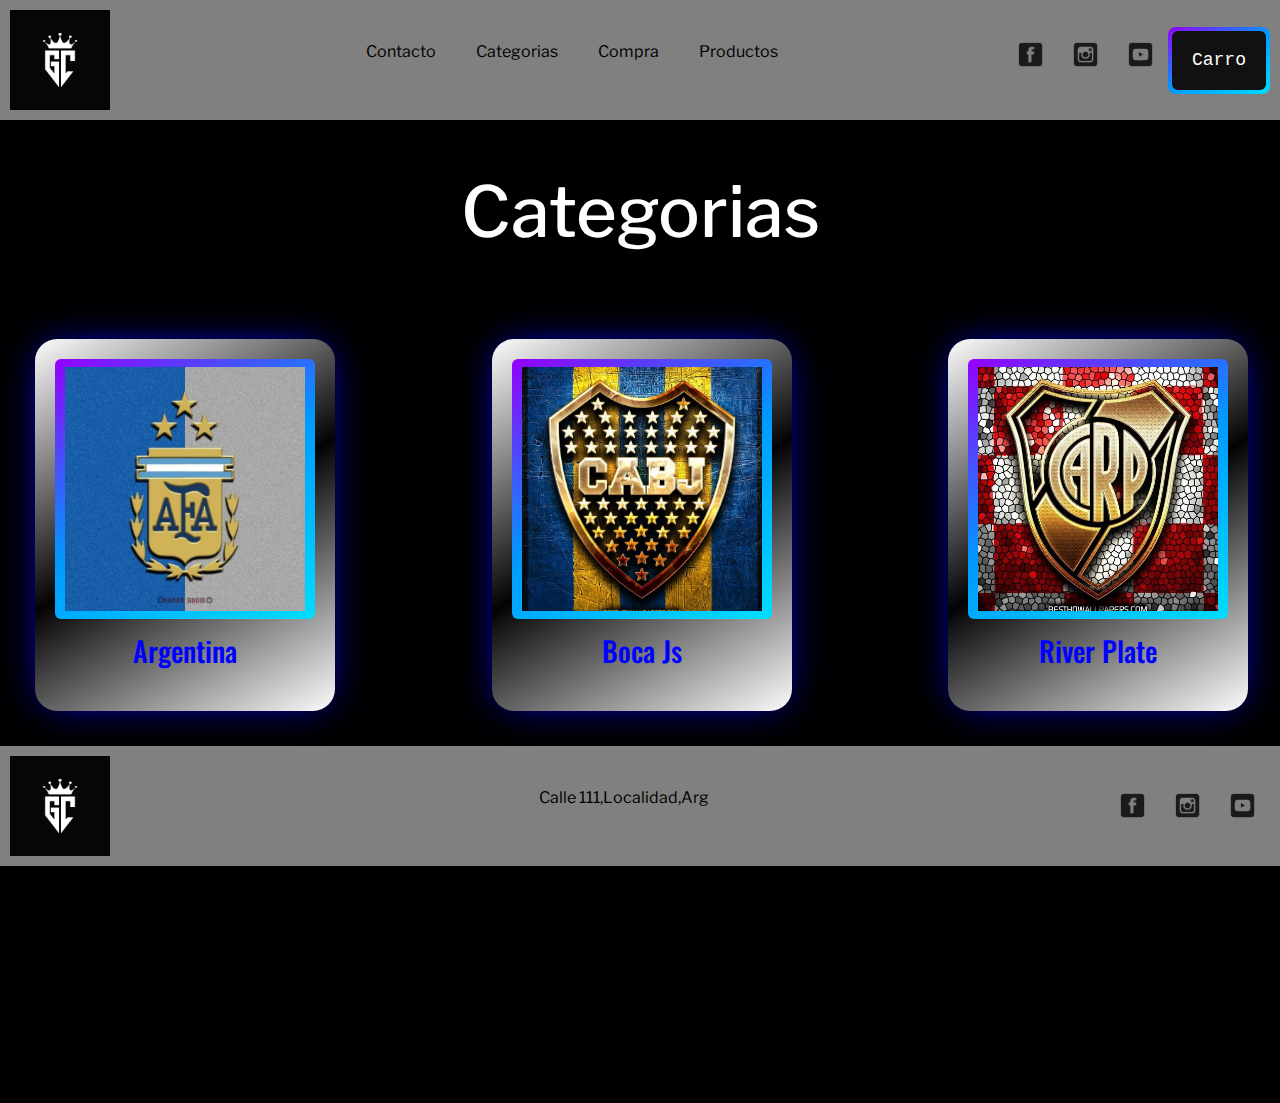
==== commit f1c33b13: "Add files via upload" ====
--- a/pagina/categorias.html
+++ b/pagina/categorias.html
@@ -9,7 +9,8 @@
         <link rel="preconnect" href="https://fonts.googleapis.com">
         <link rel="preconnect" href="https://fonts.gstatic.com" crossorigin>
         <link rel="stylesheet" href="../css/app.css">
-        <title>Tiena Online - Categorias</title>
+        <title>Tienda Online - Categorias</title>
+        <link rel="shortcut icon" href="../media/logo (2).jpg">
     </head>
     <body class="body">
         <header class="header">
@@ -55,19 +56,19 @@
                     <div class="gorraarg">
                         <a href="../pagina/productos.html">
                             <img src="../media/Argentina 2022.jfif" alt="Argentina">
-                            <h3>Categorias</h3>
+                            <h3>Argentina</h3>
                         </a>
                     </div>
                     <div class="gorraarg">
                         <a href="../pagina/productos.html">
                             <img src="../media/Boca Juniors Wallpaper.jfif" alt="Boca Js">
-                            <h3>Categorias</h3>
+                            <h3>Boca Js</h3>
                         </a>
                     </div>
                     <div class="gorraarg">
                         <a href="../pagina/productos.html">
                             <img src="../media/riverdoradofondo.jpg" alt="River Plate">
-                            <h3>Categorias</h3>
+                            <h3>River Plate</h3>
                         </a>
                     </div>
             </div>
--- a/css/app.css
+++ b/css/app.css
@@ -27,6 +27,13 @@
   align-items: center;
   color: black;
   justify-content: center;
+}
+
+#productos {
+  color: white;
+  text-align: center center;
+  padding: 0px;
+  font-size: 50px;
 }
 
 header {
@@ -180,21 +187,15 @@
   grid-template-columns: repeat(auto-fit, minmax(250px, 1fr));
   grid-auto-rows: minmax(200px, auto);
   gap: 150px;
-  padding: 25px;
+  padding: 30px;
 }
 
 .contenedor-de-categorias2 {
   display: grid;
   grid-template-columns: repeat(auto-fit, minmax(250px, 1fr));
   grid-auto-rows: minmax(80px, auto);
-  gap: 150px;
+  gap: 120px;
   padding: 10px 5px;
-}
-.contenedor-de-categorias2 h1 {
-  color: white;
-  text-align: center center;
-  padding: 0px;
-  font-size: 50px;
 }
 
 .contenedor-de-ofertas {
@@ -218,7 +219,7 @@
   background-position: center center;
   background-repeat: no-repeat;
   background-size: cover;
-  width: 100vw;
+  width: 99vw;
   height: 20vw;
   text-align: center;
   color: white;
@@ -245,8 +246,9 @@
 .gorraarg {
   display: flex;
   background-color: white;
+  box-shadow: 0 0 40px -10px blue;
   border-radius: 22px;
-  margin: 15px;
+  margin: 5px;
   padding: 20px 20px;
   width: 300px;
   border: 0;
@@ -298,7 +300,7 @@
 }
 
 .contacto {
-  margin: 0;
+  margin: 0px;
 }
 .contacto h1 {
   color: white;
@@ -4726,6 +4728,7 @@
   background-clip: border-box;
   border: var(--bs-card-border-width) solid var(--bs-card-border-color);
   border-radius: var(--bs-card-border-radius);
+  box-shadow: 0 0 60px -10px blue;
 }
 
 .card > hr {
